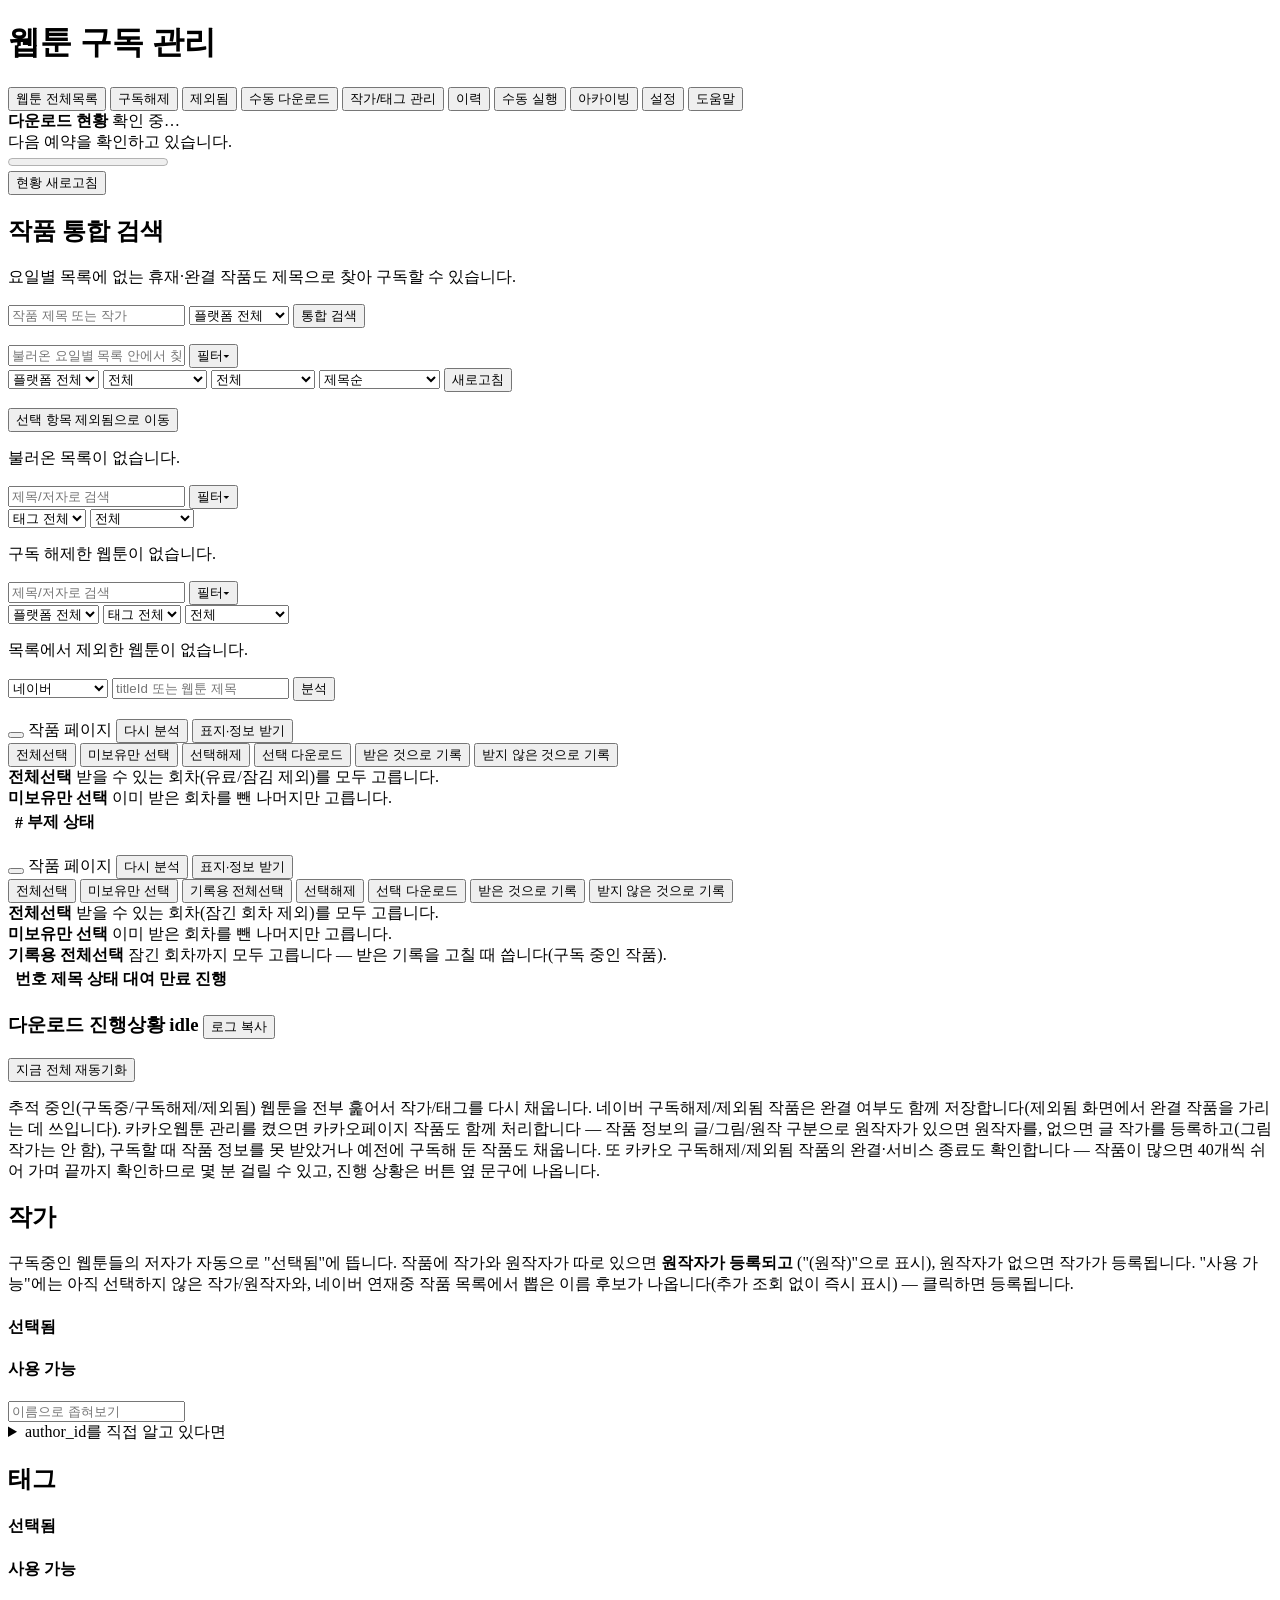
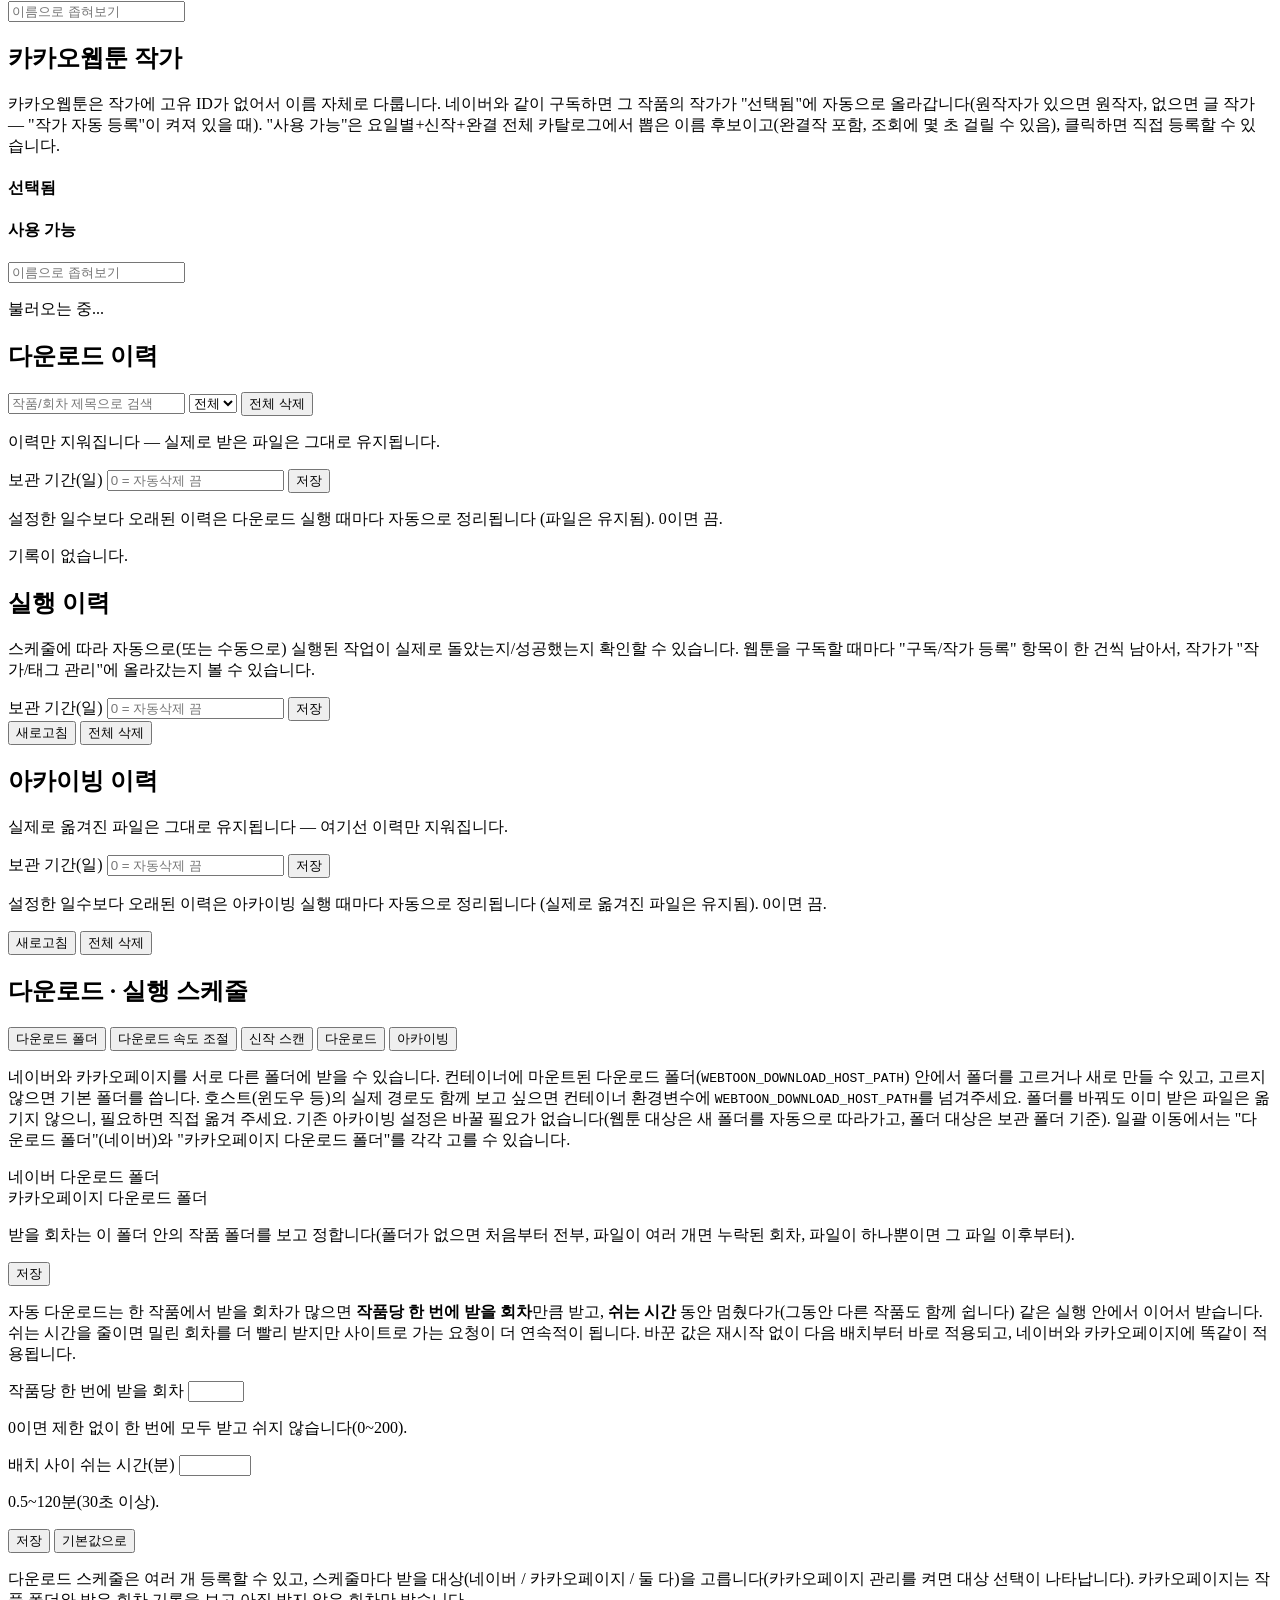
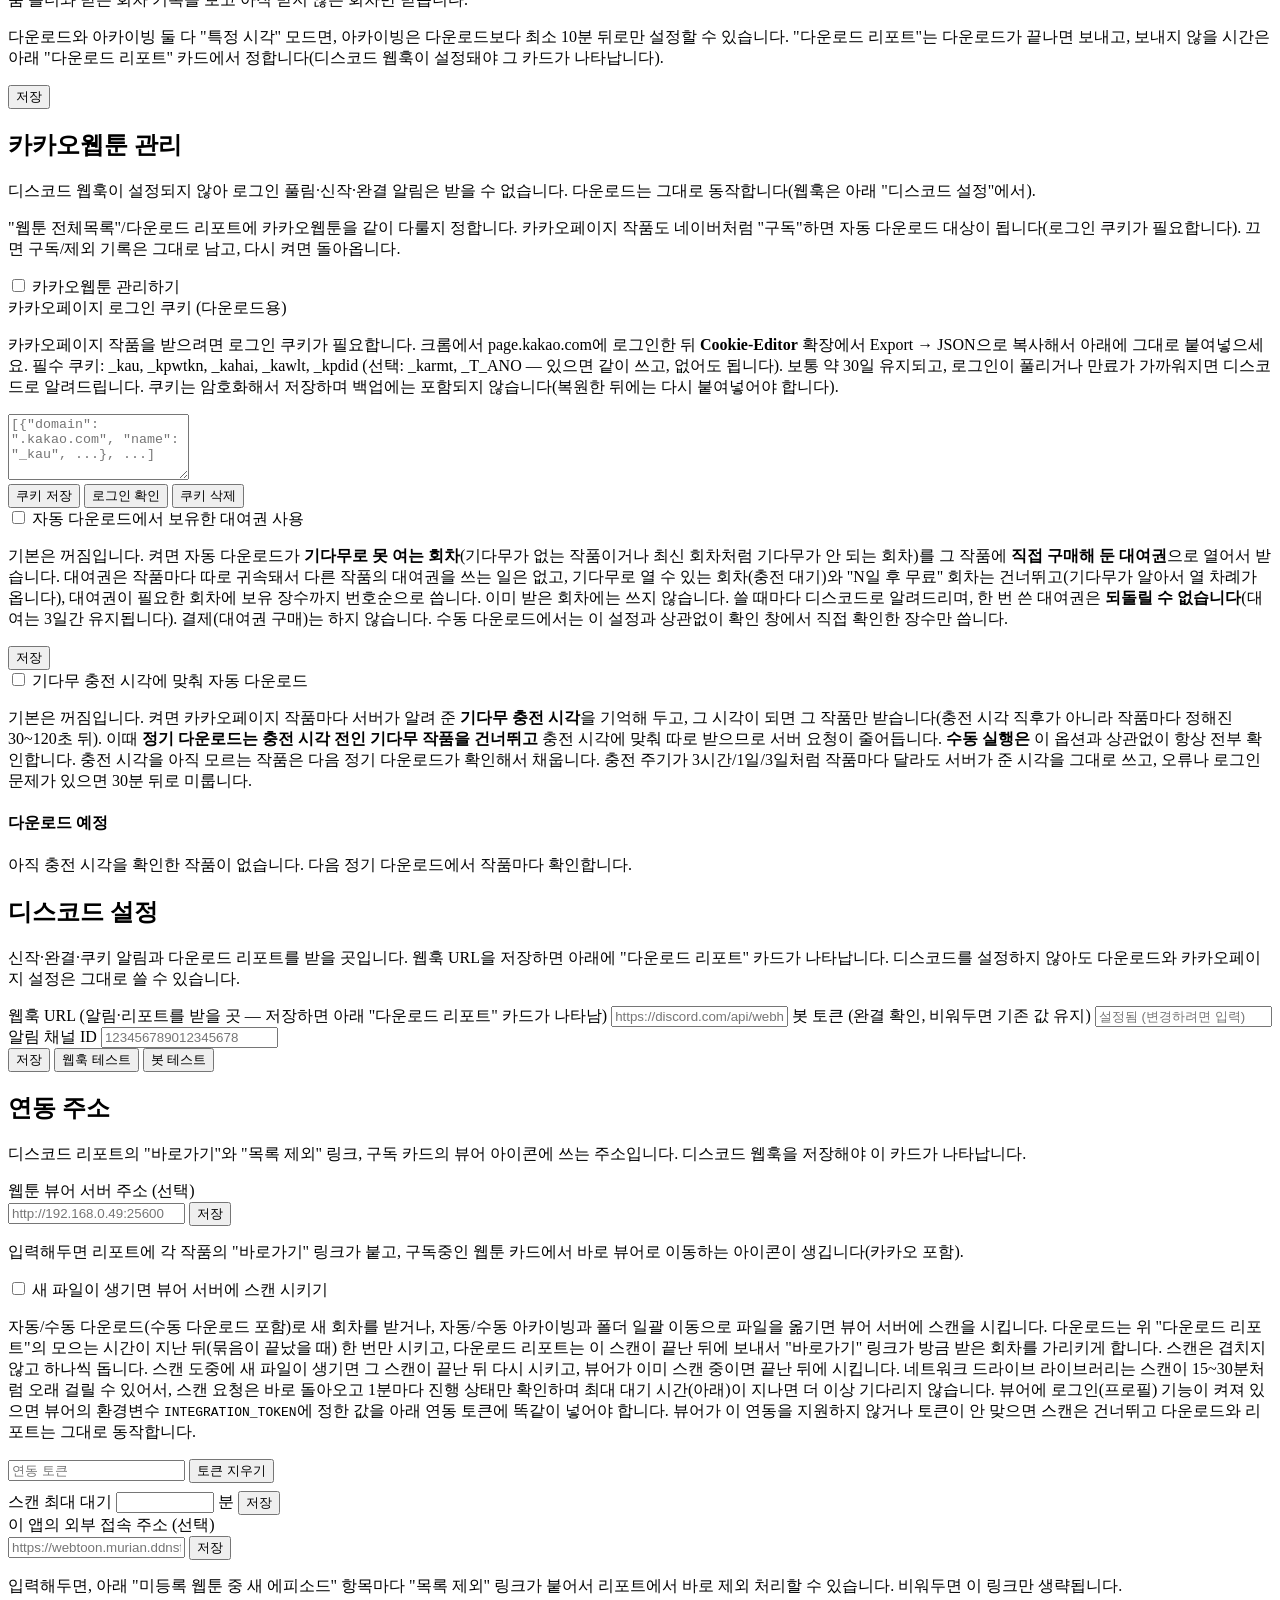
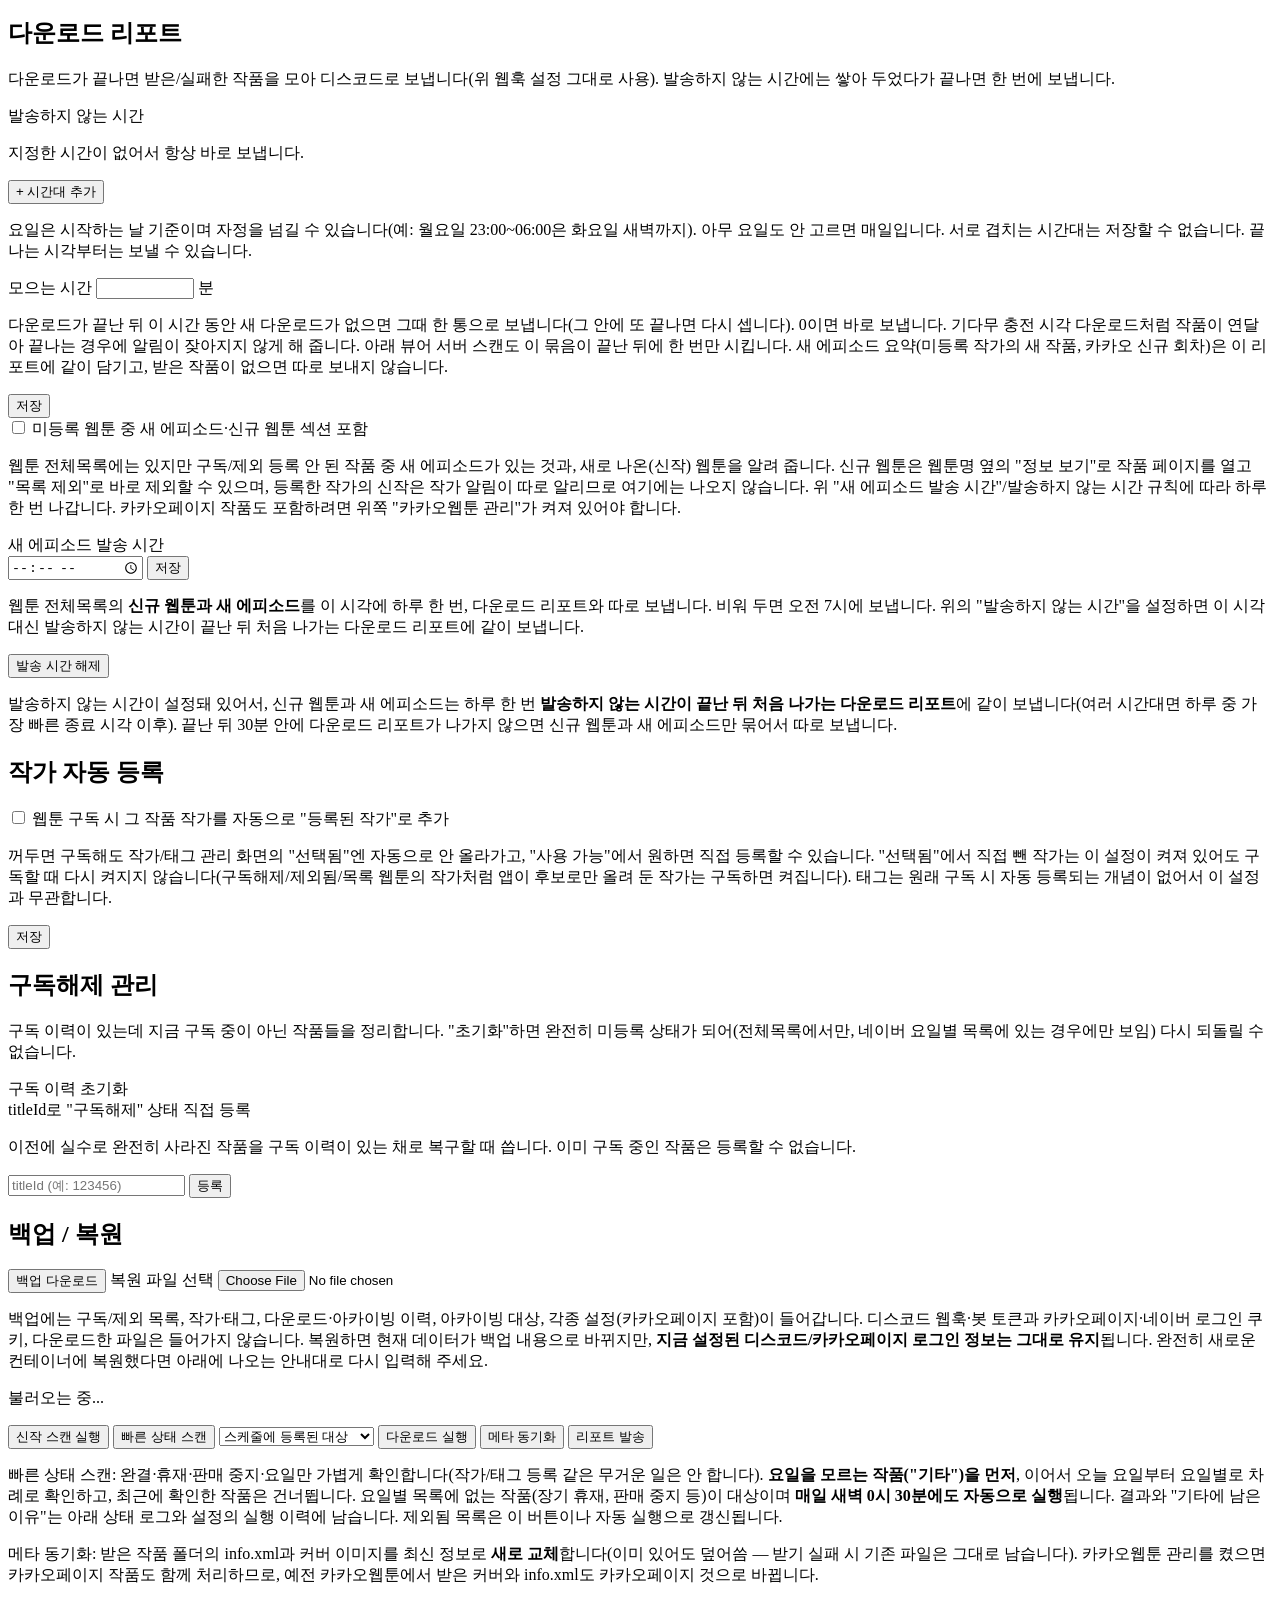
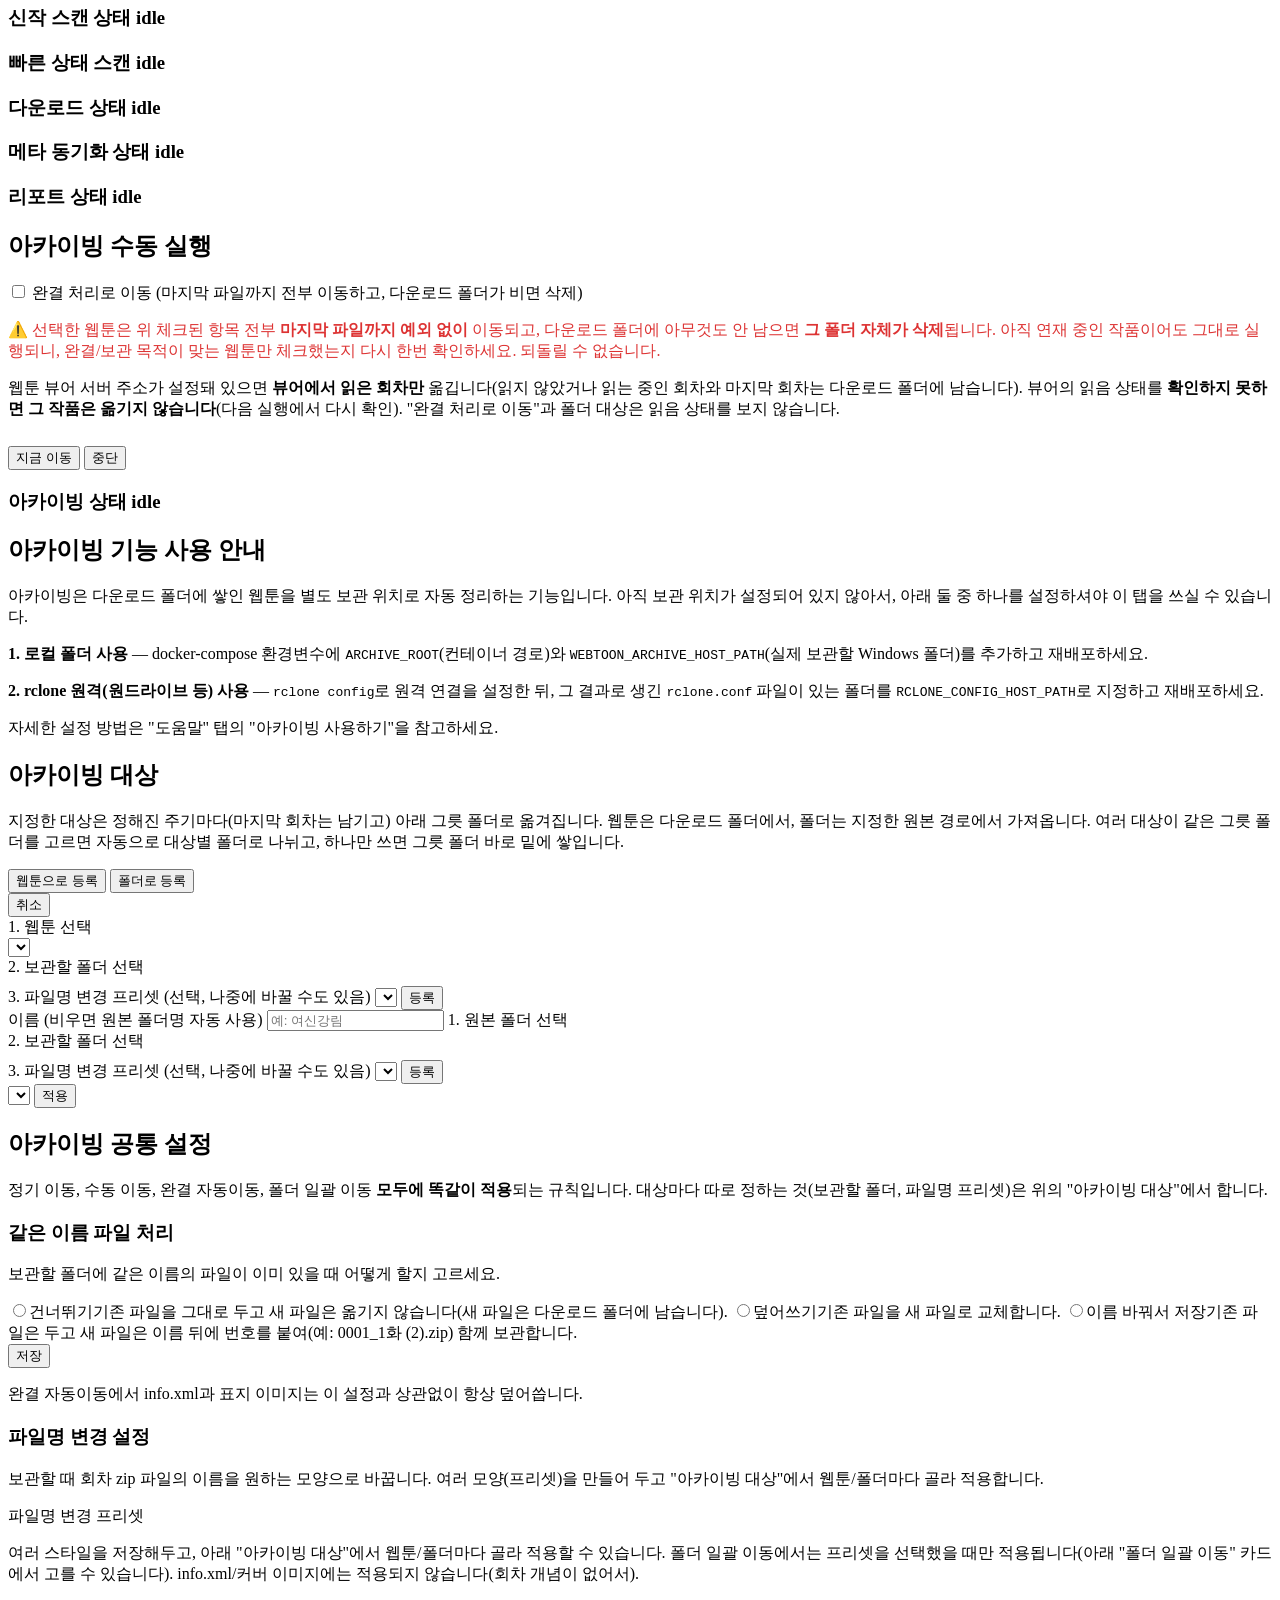
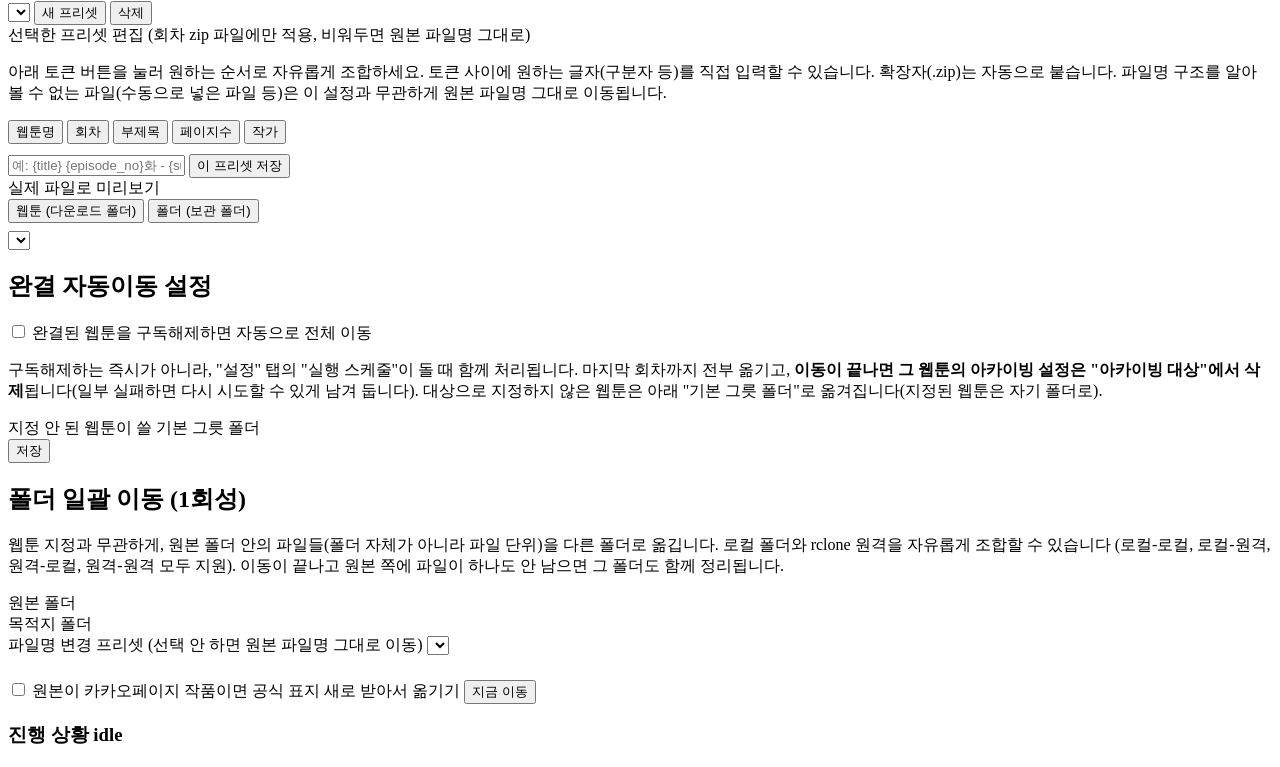
==== app/static/index.html @ 483d322e "Allow editing active subscription download scopes safely" ====
<!DOCTYPE html>
<html lang="ko">
<head>
  <meta charset="UTF-8" />
  <meta name="viewport" content="width=device-width, initial-scale=1.0" />
  <title>웹툰 구독 관리</title>
  <link rel="stylesheet" href="/style.css" />
</head>
<body>
  <header>
    <h1>웹툰 구독 관리</h1>
    <!-- PC: 전체목록 화면의 "마지막 확인" 문구(모바일에서는 CSS가 숨기고 필터 안의 같은 문구를 보여 준다) -->
    <span id="header-list-status" class="header-status"></span>
  </header>

  <nav class="main-tabs">
    <button class="main-tab active" data-page="naver-list">웹툰 전체목록</button>
    <button class="main-tab" data-page="unsubscribed">구독해제</button>
    <button class="main-tab" data-page="excluded">제외됨</button>
    <button class="main-tab" data-page="manual-download">수동 다운로드</button>
    <button class="main-tab" data-page="registry">작가/태그 관리</button>
    <button class="main-tab" data-page="history">이력</button>
    <button class="main-tab" data-page="manual-run">수동 실행</button>
    <button class="main-tab" data-page="archive">아카이빙</button>
    <button class="main-tab" data-page="settings">설정</button>
    <button class="main-tab" data-page="help">도움말</button>
  </nav>

  <aside id="workflow-overview" class="workflow-overview" aria-label="다운로드 현황" aria-live="polite">
    <div><strong>다운로드 현황</strong> <span id="workflow-state">확인 중…</span></div>
    <div id="workflow-next-run" class="hint">다음 예약을 확인하고 있습니다.</div>
    <div id="workflow-progress-detail"></div>
    <progress id="workflow-progress" class="hidden" value="0" max="1" aria-label="회차 다운로드 진행률"></progress>
    <div id="workflow-subscriptions" class="workflow-subscriptions"></div>
    <button id="workflow-refresh" type="button">현황 새로고침</button>
  </aside>

  <!-- 웹툰 전체목록 (네이버+카카오) -->
  <section id="page-naver-list" class="page">
    <section class="workflow-search" aria-labelledby="workflow-search-heading">
      <h2 id="workflow-search-heading">작품 통합 검색</h2>
      <p class="hint">요일별 목록에 없는 휴재·완결 작품도 제목으로 찾아 구독할 수 있습니다.</p>
      <form id="workflow-search-form" class="toolbar">
        <input id="workflow-search-query" class="clearable" type="search" placeholder="작품 제목 또는 작가" aria-label="작품 통합 검색어" required />
        <select id="workflow-search-platform" aria-label="통합 검색 플랫폼"><option value="all">플랫폼 전체</option><option value="naver">네이버</option><option value="kakao">카카오페이지</option></select>
        <button id="workflow-search-submit" type="submit">통합 검색</button>
      </form>
      <p id="workflow-search-status" role="status"></p>
      <div id="workflow-search-results" class="webtoon-grid small"></div>
    </section>
    <div class="toolbar toolbar-sticky list-toolbar">
      <input id="naver-list-search" type="text" class="clearable" placeholder="불러온 요일별 목록 안에서 찾기" aria-label="요일별 목록 필터" />
      <button type="button" class="filter-toggle" aria-expanded="false" aria-controls="naver-list-filters"><span class="filter-toggle-label">필터</span><span class="filter-toggle-arrow">▾</span></button>
      <div class="list-filters" id="naver-list-filters">
      <select id="naver-list-platform-filter" class="hidden">
        <option value="">플랫폼 전체</option>
        <option value="naver">네이버</option>
        <option value="kakao">카카오</option>
      </select>
      <select id="naver-list-filter-status">
        <option value="all">전체</option>
        <option value="active">구독중만</option>
        <option value="not-active">아직 미등록만</option>
      </select>
      <select id="naver-list-badge-filter">
        <option value="">전체</option>
        <option value="new">신작만</option>
        <option value="paused">휴재만</option>
        <option value="up">새 에피소드만</option>
      </select>
      <select id="naver-list-sort" data-filter-ignore>
        <option value="title">제목순</option>
        <option value="author">저자순</option>
        <option value="new-episode">새 에피소드 먼저</option>
      </select>
      <button id="btn-refresh-naver-list">새로고침</button>
      <p id="naver-list-refresh-status" class="hint list-head-status"></p>
      </div>
      <div id="naver-list-weekday-tabs" class="weekday-tabs" role="tablist"></div>
      <div id="naver-list-bulk-bar" class="hidden archive-target-bulk-bar">
        <span id="naver-list-bulk-count"></span>
        <button id="btn-bulk-exclude-naver-list">선택 항목 제외됨으로 이동</button>
      </div>
    </div>
    <div id="naver-list-grid" class="webtoon-grid"></div>
    <p id="naver-list-empty" class="hidden empty-message">불러온 목록이 없습니다.</p>
  </section>

  <!-- 구독해제 -->
  <section id="page-unsubscribed" class="page hidden">
    <div class="toolbar toolbar-sticky list-toolbar">
      <input id="unsubscribed-search" type="text" class="clearable" placeholder="제목/저자로 검색" />
      <button type="button" class="filter-toggle" aria-expanded="false" aria-controls="unsubscribed-filters"><span class="filter-toggle-label">필터</span><span class="filter-toggle-arrow">▾</span></button>
      <div class="list-filters" id="unsubscribed-filters">
      <select id="unsubscribed-tag-filter"><option value="">태그 전체</option></select>
      <select id="unsubscribed-badge-filter">
        <option value="">전체</option>
        <option value="new">신작만</option>
        <option value="paused">휴재만</option>
        <option value="up">새 에피소드만</option>
      </select>
      </div>
    </div>
    <div id="unsubscribed-list" class="webtoon-grid"></div>
    <p id="unsubscribed-empty" class="hidden empty-message">구독 해제한 웹툰이 없습니다.</p>
  </section>

  <!-- 제외됨 -->
  <section id="page-excluded" class="page hidden">
    <div class="toolbar toolbar-sticky list-toolbar">
      <input id="excluded-search" type="text" class="clearable" placeholder="제목/저자로 검색" />
      <button type="button" class="filter-toggle" aria-expanded="false" aria-controls="excluded-filters"><span class="filter-toggle-label">필터</span><span class="filter-toggle-arrow">▾</span></button>
      <div class="list-filters" id="excluded-filters">
      <select id="excluded-platform-filter" class="hidden">
        <option value="">플랫폼 전체</option>
        <option value="naver">네이버</option>
        <option value="kakao">카카오</option>
      </select>
      <select id="excluded-tag-filter" class="hidden"><option value="">태그 전체</option></select>
      <select id="excluded-badge-filter">
        <option value="">전체</option>
        <option value="new">신작만</option>
        <option value="paused">휴재만</option>
        <option value="up">새 에피소드만</option>
      </select>
      </div>
      <div id="excluded-weekday-tabs" class="weekday-tabs" role="tablist"></div>
    </div>
    <div id="excluded-list" class="webtoon-grid"></div>
    <p id="excluded-empty" class="hidden empty-message">목록에서 제외한 웹툰이 없습니다.</p>
  </section>

  <!-- 수동 다운로드 -->
  <section id="page-manual-download" class="page hidden">
    <div class="toolbar">
      <select id="manual-platform" class="hidden">
        <option value="naver">네이버</option>
        <option value="kakao">카카오페이지</option>
      </select>
      <input id="manual-query" type="text" class="clearable" placeholder="titleId 또는 웹툰 제목" />
      <button id="btn-manual-analyze">분석</button>
    </div>
    <div id="manual-search-results" class="hidden webtoon-grid small"></div>

    <div id="manual-result" class="hidden">
      <div class="manual-title-row">
        <h3 id="manual-title-name"></h3>
        <button id="btn-manual-subscribe" class="hidden"></button>
        <a id="link-manual-page" class="link-button hidden" target="_blank" rel="noopener">작품 페이지</a>
        <button id="btn-manual-reanalyze">다시 분석</button>
        <button id="btn-manual-metadata" title="표지(cover)와 info.xml을 zip 하나로 내 PC에 받습니다">표지·정보 받기</button>
      </div>
      <div class="manual-actions" id="manual-actions">
        <button id="btn-manual-select-all">전체선택</button>
        <button id="btn-manual-select-missing">미보유만 선택</button>
        <button id="btn-manual-select-none" class="hidden">선택해제</button>
        <button id="btn-manual-download" class="hidden">선택 다운로드</button>
        <button id="btn-manual-record-done" class="hidden" title="네이버는 '여기까지 받음' 한 지점만 기억합니다 — 고른 가장 큰 번호까지 받은 것으로 기록">받은 것으로 기록</button>
        <button id="btn-manual-record-undone" class="hidden" title="고른 가장 작은 번호부터 모두 받을 대상으로 기록">받지 않은 것으로 기록</button>
      </div>
      <div class="manual-actions-hint">
        <div><b>전체선택</b> 받을 수 있는 회차(유료/잠김 제외)를 모두 고릅니다.</div>
        <div><b>미보유만 선택</b> 이미 받은 회차를 뺀 나머지만 고릅니다.</div>
      </div>
      <div class="scroll-table-wrapper" id="manual-table-wrapper">
        <table id="manual-table">
          <thead><tr><th></th><th>#</th><th>부제</th><th>상태</th></tr></thead>
          <tbody id="manual-tbody"></tbody>
        </table>
      </div>
    </div>

    <div id="kakao-manual-result" class="hidden">
      <div class="manual-title-row">
        <h3 id="kakao-manual-title"></h3>
        <button id="btn-kakao-manual-subscribe" class="hidden"></button>
        <a id="link-kakao-manual-page" class="link-button hidden" target="_blank" rel="noopener">작품 페이지</a>
        <button id="btn-kakao-manual-reanalyze">다시 분석</button>
        <button id="btn-kakao-manual-metadata" title="표지(cover.jpg)와 info.xml을 zip 하나로 내 PC에 받습니다">표지·정보 받기</button>
      </div>
      <div id="kakao-manual-summary" class="kakao-manual-summary"></div>
      <div class="manual-actions" id="kakao-manual-actions">
        <button id="btn-kakao-manual-select-all">전체선택</button>
        <button id="btn-kakao-manual-select-missing">미보유만 선택</button>
        <button id="btn-kakao-manual-record-select-all" class="hidden" title="잠긴 회차까지 모두 선택(받은 기록을 고칠 때)">기록용 전체선택</button>
        <button id="btn-kakao-manual-select-none" class="hidden">선택해제</button>
        <button id="btn-kakao-manual-download" class="hidden">선택 다운로드</button>
        <button id="btn-kakao-manual-record-done" class="hidden" title="앱의 받은 회차 기록만 바꿉니다(폴더의 파일은 그대로)">받은 것으로 기록</button>
        <button id="btn-kakao-manual-record-undone" class="hidden" title="자동으로 받는 대상으로 기록(폴더에 파일이 있는 회차는 바꿀 수 없음)">받지 않은 것으로 기록</button>
      </div>
      <div class="manual-actions-hint">
        <div><b>전체선택</b> 받을 수 있는 회차(잠긴 회차 제외)를 모두 고릅니다.</div>
        <div id="kakao-hint-select-missing"><b>미보유만 선택</b> 이미 받은 회차를 뺀 나머지만 고릅니다.</div>
        <div id="kakao-hint-record-select-all" class="hidden"><b>기록용 전체선택</b> 잠긴 회차까지 모두 고릅니다 — 받은 기록을 고칠 때 씁니다(구독 중인 작품).</div>
      </div>
      <div class="scroll-table-wrapper" id="kakao-manual-table-wrapper">
        <table id="kakao-manual-table">
          <thead><tr><th></th><th>번호</th><th>제목</th><th>상태</th><th>대여 만료</th><th>진행</th></tr></thead>
          <tbody id="kakao-manual-tbody"></tbody>
        </table>
      </div>
    </div>

    <div class="job-status-block">
      <h3>다운로드 진행상황 <span id="manual-status-badge" class="badge">idle</span>
        <button id="btn-copy-manual-log" class="copy-btn">로그 복사</button>
      </h3>
      <div id="manual-log" class="job-log"></div>
    </div>
  </section>

  <!-- 작가/태그 관리 -->
  <section id="page-registry" class="page hidden">
    <div class="settings-card">
      <div class="registry-resync-row">
        <button id="btn-resync-registry">지금 전체 재동기화</button>
        <span id="registry-resync-status" class="hint-inline"></span>
      </div>
      <p class="hint">추적 중인(구독중/구독해제/제외됨) 웹툰을 전부 훑어서 작가/태그를 다시 채웁니다. 네이버 구독해제/제외됨 작품은 완결 여부도 함께 저장합니다(제외됨 화면에서 완결 작품을 가리는 데 쓰입니다). 카카오웹툰 관리를 켰으면 카카오페이지 작품도 함께 처리합니다 — 작품 정보의 글/그림/원작 구분으로 원작자가 있으면 원작자를, 없으면 글 작가를 등록하고(그림 작가는 안 함), 구독할 때 작품 정보를 못 받았거나 예전에 구독해 둔 작품도 채웁니다. 또 카카오 구독해제/제외됨 작품의 완결·서비스 종료도 확인합니다 — 작품이 많으면 40개씩 쉬어 가며 끝까지 확인하므로 몇 분 걸릴 수 있고, 진행 상황은 버튼 옆 문구에 나옵니다.</p>
    </div>

    <div class="settings-card">
      <h2>작가</h2>
      <p class="hint">구독중인 웹툰들의 저자가 자동으로 "선택됨"에 뜹니다. 작품에 작가와 원작자가 따로 있으면 <strong>원작자가 등록되고</strong>
      ("(원작)"으로 표시), 원작자가 없으면 작가가 등록됩니다. "사용 가능"에는 아직 선택하지 않은 작가/원작자와, 네이버 연재중
      작품 목록에서 뽑은 이름 후보가 나옵니다(추가 조회 없이 즉시 표시) — 클릭하면 등록됩니다.</p>
      <div class="chip-section">
        <div class="chip-column">
          <h4>선택됨</h4>
          <div id="author-registered-chips" class="chip-container"></div>
        </div>
        <div class="chip-column">
          <h4>사용 가능</h4>
          <input id="author-candidate-filter" type="text" class="chip-filter clearable" placeholder="이름으로 좁혀보기" />
          <div id="author-all-chips" class="chip-container"></div>
        </div>
      </div>

      <details class="registry-manual-add">
        <summary>author_id를 직접 알고 있다면</summary>
        <div class="registry-add-row">
          <input id="add-author-id" type="text" placeholder="author_id (직접 등록)" />
          <input id="add-author-name" type="text" placeholder="이름(선택)" />
          <button id="btn-add-author">직접 추가</button>
        </div>
      </details>
    </div>

    <div class="settings-card">
      <h2>태그</h2>
      <div class="chip-section">
        <div class="chip-column">
          <h4>선택됨</h4>
          <div id="tag-registered-chips" class="chip-container"></div>
        </div>
        <div class="chip-column">
          <h4>사용 가능</h4>
          <input id="tag-catalog-search" type="text" class="chip-filter clearable" placeholder="이름으로 좁혀보기" />
          <div id="tag-all-chips" class="chip-container"></div>
        </div>
      </div>
    </div>

    <div class="settings-card">
      <h2>카카오웹툰 작가</h2>
      <p class="hint">카카오웹툰은 작가에 고유 ID가 없어서 이름 자체로 다룹니다. 네이버와 같이 구독하면 그 작품의 작가가
      "선택됨"에 자동으로 올라갑니다(원작자가 있으면 원작자, 없으면 글 작가 — "작가 자동 등록"이 켜져 있을 때). "사용 가능"은
      요일별+신작+완결 전체 카탈로그에서 뽑은 이름 후보이고(완결작 포함, 조회에 몇 초 걸릴 수 있음), 클릭하면 직접 등록할 수 있습니다.</p>
      <div class="chip-section">
        <div class="chip-column">
          <h4>선택됨</h4>
          <div id="kakao-author-registered-chips" class="chip-container"></div>
        </div>
        <div class="chip-column">
          <h4>사용 가능</h4>
          <input id="kakao-author-candidate-filter" type="text" class="chip-filter clearable" placeholder="이름으로 좁혀보기" />
          <div id="kakao-author-all-chips" class="chip-container"><p class="chip-empty-message">불러오는 중...</p></div>
        </div>
      </div>
    </div>
  </section>

  <!-- 이력 (다운로드/실행/아카이빙 통합) -->
  <section id="page-history" class="page hidden">
    <div class="settings-card">
      <h2>다운로드 이력</h2>
      <div class="toolbar">
        <input id="episode-history-search" type="text" class="clearable" placeholder="작품/회차 제목으로 검색" />
        <select id="episode-history-status">
          <option value="">전체</option>
          <option value="success">성공</option>
          <option value="failed">실패</option>
        </select>
        <button id="btn-clear-episode-history">전체 삭제</button>
      </div>
      <p class="hint">이력만 지워집니다 — 실제로 받은 파일은 그대로 유지됩니다.</p>

      <div class="retention-row">
        <label for="episode-history-retention-days">보관 기간(일)</label>
        <input id="episode-history-retention-days" type="number" min="0" placeholder="0 = 자동삭제 끔" />
        <button id="btn-save-retention-days">저장</button>
        <span id="retention-save-result" class="hint-inline"></span>
      </div>
      <p class="hint">설정한 일수보다 오래된 이력은 다운로드 실행 때마다 자동으로 정리됩니다 (파일은 유지됨). 0이면 끔.</p>

      <div id="episode-history-list" class="job-history-list job-history-list-compact"></div>
      <p id="episode-history-empty" class="hidden empty-message">기록이 없습니다.</p>
      <div id="episode-history-pagination" class="pagination"></div>
    </div>

    <div class="settings-card">
      <h2>실행 이력</h2>
      <p class="hint">스케줄에 따라 자동으로(또는 수동으로) 실행된 작업이 실제로 돌았는지/성공했는지 확인할 수 있습니다. 웹툰을 구독할 때마다 "구독/작가 등록" 항목이 한 건씩 남아서, 작가가 "작가/태그 관리"에 올라갔는지 볼 수 있습니다.</p>
      <div class="retention-row">
        <label for="job-history-retention-days">보관 기간(일)</label>
        <input id="job-history-retention-days" type="number" min="0" placeholder="0 = 자동삭제 끔" />
        <button id="btn-save-job-history-retention">저장</button>
        <span id="job-history-retention-result" class="hint-inline"></span>
      </div>
      <div class="toolbar">
        <button id="btn-refresh-history">새로고침</button>
        <button id="btn-clear-job-history">전체 삭제</button>
      </div>
      <div id="job-history-list" class="job-history-list job-history-list-compact"></div>
    </div>

    <div class="settings-card">
      <h2>아카이빙 이력</h2>
      <p class="hint">실제로 옮겨진 파일은 그대로 유지됩니다 — 여기선 이력만 지워집니다.</p>
      <div class="retention-row">
        <label for="archive-history-retention-days">보관 기간(일)</label>
        <input id="archive-history-retention-days" type="number" min="0" placeholder="0 = 자동삭제 끔" />
        <button id="btn-save-archive-history-retention">저장</button>
        <span id="archive-history-retention-result" class="hint-inline"></span>
      </div>
      <p class="hint">설정한 일수보다 오래된 이력은 아카이빙 실행 때마다 자동으로 정리됩니다 (실제로 옮겨진 파일은 유지됨). 0이면 끔.</p>
      <div class="toolbar">
        <button id="btn-refresh-archive-history">새로고침</button>
        <button id="btn-clear-archive-history">전체 삭제</button>
      </div>
      <div id="archive-history-list" class="job-history-list job-history-list-compact"></div>
      <div id="archive-history-pagination" class="pagination"></div>
    </div>
  </section>

  <!-- 설정 -->
  <section id="page-settings" class="page hidden">
    <div class="settings-card" id="settings-card-run">
      <h2>다운로드 · 실행 스케줄</h2>
      <div class="card-tabs" role="tablist">
        <button class="card-tab active" role="tab" aria-selected="true" data-tab="roots">다운로드 폴더</button>
        <button class="card-tab" role="tab" aria-selected="false" data-tab="pacing">다운로드 속도 조절</button>
        <button class="card-tab" role="tab" aria-selected="false" data-tab="discovery_job" data-footer="schedule">신작 스캔</button>
        <button class="card-tab" role="tab" aria-selected="false" data-tab="download_job" data-footer="schedule">다운로드</button>
        <button class="card-tab" role="tab" aria-selected="false" data-tab="archive_job" data-footer="schedule">아카이빙</button>
      </div>
      <div class="card-tab-panel" data-panel="roots" id="settings-panel-roots" role="tabpanel">
        <p class="hint">네이버와 카카오페이지를 서로 다른 폴더에 받을 수 있습니다. 컨테이너에 마운트된 다운로드 폴더(<code>WEBTOON_DOWNLOAD_HOST_PATH</code>) 안에서 폴더를 고르거나 새로 만들 수 있고, 고르지 않으면 기본 폴더를 씁니다. 호스트(윈도우 등)의 실제 경로도 함께 보고 싶으면 컨테이너 환경변수에 <code>WEBTOON_DOWNLOAD_HOST_PATH</code>를 넘겨주세요. 폴더를 바꿔도 이미 받은 파일은 옮기지 않으니, 필요하면 직접 옮겨 주세요. 기존 아카이빙 설정은 바꿀 필요가 없습니다(웹툰 대상은 새 폴더를 자동으로 따라가고, 폴더 대상은 보관 폴더 기준). 일괄 이동에서는 "다운로드 폴더"(네이버)와 "카카오페이지 다운로드 폴더"를 각각 고를 수 있습니다.</p>
        <div class="field-group">
          <label>네이버 다운로드 폴더</label>
          <div id="naver-download-root-picker" class="download-root-picker"></div>
        </div>
        <div class="field-group" id="kakao-download-root-group">
          <label>카카오페이지 다운로드 폴더</label>
          <div id="kakao-download-root-picker" class="download-root-picker"></div>
          <p class="field-hint">받을 회차는 이 폴더 안의 작품 폴더를 보고 정합니다(폴더가 없으면 처음부터 전부, 파일이 여러 개면 누락된 회차, 파일이 하나뿐이면 그 파일 이후부터).</p>
        </div>
        <button id="btn-download-roots-save">저장</button>
        <span id="download-roots-status" class="hint-inline"></span>
    
      </div>
      <div class="card-tab-panel hidden" data-panel="pacing" id="settings-panel-pacing" role="tabpanel">
        <p class="hint">자동 다운로드는 한 작품에서 받을 회차가 많으면 <b>작품당 한 번에 받을 회차</b>만큼 받고, <b>쉬는 시간</b> 동안 멈췄다가(그동안 다른 작품도 함께 쉽니다) 같은 실행 안에서 이어서 받습니다. 쉬는 시간을 줄이면 밀린 회차를 더 빨리 받지만 사이트로 가는 요청이 더 연속적이 됩니다. 바꾼 값은 재시작 없이 다음 배치부터 바로 적용되고, 네이버와 카카오페이지에 똑같이 적용됩니다.</p>
        <div class="field-group">
          <label for="pacing-cap">작품당 한 번에 받을 회차</label>
          <input id="pacing-cap" type="number" min="0" max="200" step="1" />
          <p class="field-hint">0이면 제한 없이 한 번에 모두 받고 쉬지 않습니다(0~200).</p>
        </div>
        <div class="field-group">
          <label for="pacing-rest">배치 사이 쉬는 시간(분)</label>
          <input id="pacing-rest" type="number" min="0.5" max="120" step="0.5" />
          <p class="field-hint">0.5~120분(30초 이상).</p>
        </div>
        <button id="btn-save-pacing">저장</button>
        <button id="btn-reset-pacing">기본값으로</button>
        <span id="pacing-save-result" class="hint-inline"></span>
        <p id="pacing-default-note" class="field-hint"></p>
    
      </div>
      <div class="card-tab-panel hidden" data-panel="discovery_job" role="tabpanel">
        <div class="schedule-block" data-job="discovery_job">
          <div class="schedule-controls"></div>
        </div>
      </div>
      <div class="card-tab-panel hidden" data-panel="download_job" role="tabpanel">
        <div class="schedule-block" data-job="download_job">
          <p class="hint">다운로드 스케줄은 여러 개 등록할 수 있고, 스케줄마다 받을 대상(네이버 / 카카오페이지 / 둘 다)을 고릅니다(카카오페이지 관리를 켜면 대상 선택이 나타납니다). 카카오페이지는 작품 폴더와 받은 회차 기록을 보고 아직 받지 않은 회차만 받습니다.</p>
          <div class="schedule-controls"></div>
        </div>
      </div>
      <div class="card-tab-panel hidden" data-panel="archive_job" role="tabpanel">
        <div class="schedule-block" data-job="archive_job">
          <div class="schedule-controls"></div>
        </div>
        <p class="hint">다운로드와 아카이빙 둘 다 "특정 시각" 모드면, 아카이빙은 다운로드보다 최소 10분 뒤로만 설정할 수 있습니다. "다운로드 리포트"는 다운로드가 끝나면 보내고, 보내지 않을 시간은 아래 "다운로드 리포트" 카드에서 정합니다(디스코드 웹훅이 설정돼야 그 카드가 나타납니다).</p>
      </div>
      <div class="card-tab-footer hidden" id="schedule-save-footer" data-footer="schedule">
        <button id="btn-save-settings">저장</button>
        <span id="settings-save-result" class="error"></span>
      </div>
    </div>
    <div class="settings-card" id="settings-card-kakao">
      <h2>카카오웹툰 관리</h2>
      <p id="kakao-no-webhook-hint" class="field-hint warn hidden">디스코드 웹훅이 설정되지 않아 로그인 풀림·신작·완결 알림은 받을 수 없습니다. 다운로드는 그대로 동작합니다(웹훅은 아래 "디스코드 설정"에서).</p>
      <p class="hint">"웹툰 전체목록"/다운로드 리포트에 카카오웹툰을 같이 다룰지 정합니다. 카카오페이지 작품도 네이버처럼 "구독"하면 자동 다운로드 대상이 됩니다(로그인 쿠키가 필요합니다). 끄면 구독/제외 기록은 그대로 남고, 다시 켜면 돌아옵니다.</p>
      <div class="field-group">
        <label class="checkbox-label">
          <input type="checkbox" id="kakao-webtoons-enabled-toggle" /> 카카오웹툰 관리하기
        </label>
      </div>
      <div class="field-group">
        <label for="kp-cookie-json">카카오페이지 로그인 쿠키 (다운로드용)</label>
        <p class="field-hint">카카오페이지 작품을 받으려면 로그인 쿠키가 필요합니다. 크롬에서 page.kakao.com에 로그인한 뒤 <strong>Cookie-Editor</strong> 확장에서 Export → JSON으로 복사해서 아래에 그대로 붙여넣으세요. 필수 쿠키: _kau, _kpwtkn, _kahai, _kawlt, _kpdid (선택: _karmt, _T_ANO — 있으면 같이 쓰고, 없어도 됩니다). 보통 약 30일 유지되고, 로그인이 풀리거나 만료가 가까워지면 디스코드로 알려드립니다. 쿠키는 암호화해서 저장하며 백업에는 포함되지 않습니다(복원한 뒤에는 다시 붙여넣어야 합니다).</p>
        <textarea id="kp-cookie-json" rows="4" spellcheck="false" placeholder='[{"domain": ".kakao.com", "name": "_kau", ...}, ...]'></textarea>
        <div class="registry-add-row">
          <button id="btn-kp-cookie-save">쿠키 저장</button>
          <button id="btn-kp-cookie-check">로그인 확인</button>
          <button id="btn-kp-cookie-delete">쿠키 삭제</button>
        </div>
        <span id="kp-cookie-status" class="hint-inline"></span>
      </div>
      <div class="field-group" id="kakao-rental-auto-group">
        <label class="checkbox-label">
          <input type="checkbox" id="kakao-rental-auto-toggle" /> 자동 다운로드에서 보유한 대여권 사용
        </label>
        <p class="field-hint">기본은 꺼짐입니다. 켜면 자동 다운로드가 <b>기다무로 못 여는 회차</b>(기다무가 없는 작품이거나 최신 회차처럼 기다무가 안 되는 회차)를 그 작품에 <b>직접 구매해 둔 대여권</b>으로 열어서 받습니다. 대여권은 작품마다 따로 귀속돼서 다른 작품의 대여권을 쓰는 일은 없고, 기다무로 열 수 있는 회차(충전 대기)와 "N일 후 무료" 회차는 건너뛰고(기다무가 알아서 열 차례가 옵니다), 대여권이 필요한 회차에 보유 장수까지 번호순으로 씁니다. 이미 받은 회차에는 쓰지 않습니다. 쓸 때마다 디스코드로 알려드리며, 한 번 쓴 대여권은 <b>되돌릴 수 없습니다</b>(대여는 3일간 유지됩니다). 결제(대여권 구매)는 하지 않습니다. 수동 다운로드에서는 이 설정과 상관없이 확인 창에서 직접 확인한 장수만 씁니다.</p>
        <button id="btn-save-kakao-rental-auto">저장</button>
        <span id="kakao-rental-auto-save-result" class="hint-inline"></span>
      </div>
    
      <div class="field-group" id="waitfree-sync-group">
        <label class="checkbox-label"><input type="checkbox" id="waitfree-sync-toggle" /> 기다무 충전 시각에 맞춰 자동 다운로드</label>
        <span id="waitfree-sync-save-result" class="hint-inline"></span>
        <p class="field-hint">기본은 꺼짐입니다. 켜면 카카오페이지 작품마다 서버가 알려 준 <b>기다무 충전 시각</b>을 기억해 두고, 그 시각이 되면 그 작품만 받습니다(충전 시각 직후가 아니라 작품마다 정해진 30~120초 뒤). 이때 <b>정기 다운로드는 충전 시각 전인 기다무 작품을 건너뛰고</b> 충전 시각에 맞춰 따로 받으므로 서버 요청이 줄어듭니다. <b>수동 실행은</b> 이 옵션과 상관없이 항상 전부 확인합니다. 충전 시각을 아직 모르는 작품은 다음 정기 다운로드가 확인해서 채웁니다. 충전 주기가 3시간/1일/3일처럼 작품마다 달라도 서버가 준 시각을 그대로 쓰고, 오류나 로그인 문제가 있으면 30분 뒤로 미룹니다.</p>
        <div id="waitfree-schedule-box" class="hidden">
          <h4>다운로드 예정</h4>
          <ul id="waitfree-schedule-list" class="waitfree-schedule-list"></ul>
          <p id="waitfree-schedule-empty" class="hint hidden">아직 충전 시각을 확인한 작품이 없습니다. 다음 정기 다운로드에서 작품마다 확인합니다.</p>
        </div>
      </div>
    </div>

    <div class="settings-card" id="settings-card-discord">
      <h2>디스코드 설정</h2>
      <p class="hint">신작·완결·쿠키 알림과 다운로드 리포트를 받을 곳입니다. 웹훅 URL을 저장하면 아래에 "다운로드 리포트" 카드가 나타납니다. 디스코드를 설정하지 않아도 다운로드와 카카오페이지 설정은 그대로 쓸 수 있습니다.</p>
      <div class="discord-form-grid">
        <label>웹훅 URL <span class="hint-inline">(알림·리포트를 받을 곳 — 저장하면 아래 "다운로드 리포트" 카드가 나타남)</span>
          <input id="discord-webhook-url" type="password" placeholder="https://discord.com/api/webhooks/..." />
        </label>
        <label>봇 토큰 <span class="hint-inline">(완결 확인, 비워두면 기존 값 유지)</span>
          <input id="discord-bot-token" type="password" placeholder="설정됨 (변경하려면 입력)" />
        </label>
        <label>알림 채널 ID
          <input id="discord-channel-id" type="text" placeholder="123456789012345678" />
        </label>
      </div>
      <div class="discord-actions">
        <button id="btn-save-discord">저장</button>
        <button id="btn-test-webhook">웹훅 테스트</button>
        <button id="btn-test-bot">봇 테스트</button>
      </div>
      <span id="discord-save-result" class="error"></span>
      <p id="discord-bot-status" class="hint"></p>
    </div>
    <div class="settings-card hidden" id="settings-card-links">
      <h2>연동 주소</h2>
      <p class="hint">디스코드 리포트의 "바로가기"와 "목록 제외" 링크, 구독 카드의 뷰어 아이콘에 쓰는 주소입니다. 디스코드 웹훅을 저장해야 이 카드가 나타납니다.</p>
      <div class="field-group">
        <label for="webtoon-server-url">웹툰 뷰어 서버 주소 <span class="hint-inline">(선택)</span></label>
        <div class="registry-add-row">
          <input id="webtoon-server-url" type="text" placeholder="http://192.168.0.49:25600" />
          <button id="btn-save-webtoon-server-url">저장</button>
        </div>
        <p class="field-hint">입력해두면 리포트에 각 작품의 "바로가기" 링크가 붙고, 구독중인 웹툰 카드에서 바로 뷰어로 이동하는 아이콘이 생깁니다(카카오 포함).</p>
        <span id="webtoon-server-save-result" class="hint-inline"></span>
        <div class="viewer-scan-box hidden">
          <label class="checkbox-label"><input type="checkbox" id="viewer-scan-toggle" /> 새 파일이 생기면 뷰어 서버에 스캔 시키기</label>
          <p class="field-hint">자동/수동 다운로드(수동 다운로드 포함)로 새 회차를 받거나, 자동/수동 아카이빙과 폴더 일괄 이동으로 파일을 옮기면 뷰어 서버에 스캔을 시킵니다. 다운로드는 위 "다운로드 리포트"의 모으는 시간이 지난 뒤(묶음이 끝났을 때) 한 번만 시키고, 다운로드 리포트는 이 스캔이 끝난 뒤에 보내서 "바로가기" 링크가 방금 받은 회차를 가리키게 합니다. 스캔은 겹치지 않고 하나씩 돕니다. 스캔 도중에 새 파일이 생기면 그 스캔이 끝난 뒤 다시 시키고, 뷰어가 이미 스캔 중이면 끝난 뒤에 시킵니다. 네트워크 드라이브 라이브러리는 스캔이 15~30분처럼 오래 걸릴 수 있어서, 스캔 요청은 바로 돌아오고 1분마다 진행 상태만 확인하며 최대 대기 시간(아래)이 지나면 더 이상 기다리지 않습니다. 뷰어에 로그인(프로필) 기능이 켜져 있으면 뷰어의 환경변수 <code>INTEGRATION_TOKEN</code>에 정한 값을 아래 연동 토큰에 똑같이 넣어야 합니다. 뷰어가 이 연동을 지원하지 않거나 토큰이 안 맞으면 스캔은 건너뛰고 다운로드와 리포트는 그대로 동작합니다.</p>
          <div class="registry-add-row">
            <input id="viewer-scan-token" type="password" autocomplete="off" placeholder="연동 토큰" />
            <button id="btn-clear-viewer-scan-token">토큰 지우기</button>
          </div>
          <div class="registry-add-row" style="margin-top: 8px;">
            <label for="viewer-scan-max-wait">스캔 최대 대기</label>
            <input id="viewer-scan-max-wait" type="number" min="1" max="240" style="width: 90px; flex: 0 0 90px;" /> 분
            <button id="btn-save-viewer-scan">저장</button>
          </div>
          <span id="viewer-scan-save-result" class="hint-inline"></span>
        </div>
      </div>
      <div class="field-group">
        <label for="app-public-base-url">이 앱의 외부 접속 주소 <span class="hint-inline">(선택)</span></label>
        <div class="registry-add-row">
          <input id="app-public-base-url" type="text" placeholder="https://webtoon.murian.ddnsfree.com" />
          <button id="btn-save-app-public-base-url">저장</button>
        </div>
        <p class="field-hint">입력해두면, 아래 "미등록 웹툰 중 새 에피소드" 항목마다 "목록 제외" 링크가 붙어서 리포트에서 바로 제외 처리할 수 있습니다. 비워두면 이 링크만 생략됩니다.</p>
        <span id="app-public-base-url-save-result" class="hint-inline"></span>
      </div>
    </div>

    <div class="settings-card hidden" id="settings-card-report">
      <h2>다운로드 리포트</h2>
      <p class="hint">다운로드가 끝나면 받은/실패한 작품을 모아 디스코드로 보냅니다(위 웹훅 설정 그대로 사용). 발송하지 않는 시간에는 쌓아 두었다가 끝나면 한 번에 보냅니다.</p>
      <div class="field-group" id="report-quiet-group">
        <label>발송하지 않는 시간</label>
        <div id="report-quiet-list" class="schedule-times-list"></div>
        <p id="report-quiet-empty" class="field-hint hidden">지정한 시간이 없어서 항상 바로 보냅니다.</p>
        <button id="btn-add-report-quiet">+ 시간대 추가</button>
        <p class="field-hint">요일은 시작하는 날 기준이며 자정을 넘길 수 있습니다(예: 월요일 23:00~06:00은 화요일 새벽까지). 아무 요일도 안 고르면 매일입니다. 서로 겹치는 시간대는 저장할 수 없습니다. 끝나는 시각부터는 보낼 수 있습니다.</p>
      </div>
      <div class="field-group">
        <label for="report-batch-minutes">모으는 시간</label>
        <input id="report-batch-minutes" type="number" min="0" max="1440" style="width: 90px;" /> 분
        <p class="field-hint">다운로드가 끝난 뒤 이 시간 동안 새 다운로드가 없으면 그때 한 통으로 보냅니다(그 안에 또 끝나면 다시 셉니다). 0이면 바로 보냅니다. 기다무 충전 시각 다운로드처럼 작품이 연달아 끝나는 경우에 알림이 잦아지지 않게 해 줍니다. 아래 뷰어 서버 스캔도 이 묶음이 끝난 뒤에 한 번만 시킵니다. 새 에피소드 요약(미등록 작가의 새 작품, 카카오 신규 회차)은 이 리포트에 같이 담기고, 받은 작품이 없으면 따로 보내지 않습니다.</p>
      </div>
      <button id="btn-save-report-settings">저장</button>
      <span id="report-settings-save-result" class="error"></span>
      <div class="field-group">
        <label class="checkbox-label">
          <input type="checkbox" id="report-unregistered-toggle" /> 미등록 웹툰 중 새 에피소드·신규 웹툰 섹션 포함
        </label>
        <p class="field-hint">웹툰 전체목록에는 있지만 구독/제외 등록 안 된 작품 중 새 에피소드가 있는 것과, 새로 나온(신작) 웹툰을 알려 줍니다. 신규 웹툰은 웹툰명 옆의 "정보 보기"로 작품 페이지를 열고 "목록 제외"로 바로 제외할 수 있으며, 등록한 작가의 신작은 작가 알림이 따로 알리므로 여기에는 나오지 않습니다. 위 "새 에피소드 발송 시간"/발송하지 않는 시간 규칙에 따라 하루 한 번 나갑니다. 카카오페이지 작품도 포함하려면 위쪽 "카카오웹툰 관리"가 켜져 있어야 합니다.</p>
      </div>
      <div class="field-group" id="list-alert-group">
        <label for="list-alert-time">새 에피소드 발송 시간</label>
        <div id="list-alert-time-edit" class="hidden">
          <input id="list-alert-time" type="time" style="width: 130px;" />
          <button id="btn-save-list-alert">저장</button>
          <span id="list-alert-save-result" class="error"></span>
          <p class="field-hint">웹툰 전체목록의 <strong>신규 웹툰과 새 에피소드</strong>를 이 시각에 하루 한 번, 다운로드 리포트와 따로 보냅니다. 비워 두면 오전 7시에 보냅니다. 위의 "발송하지 않는 시간"을 설정하면 이 시각 대신 발송하지 않는 시간이 끝난 뒤 처음 나가는 다운로드 리포트에 같이 보냅니다.</p>
        </div>
        <div id="list-alert-kept" class="hidden">
          <span id="list-alert-kept-text"></span>
          <button id="btn-clear-list-alert">발송 시간 해제</button>
        </div>
        <p id="list-alert-quiet-hint" class="field-hint hidden">발송하지 않는 시간이 설정돼 있어서, 신규 웹툰과 새 에피소드는 하루 한 번 <strong>발송하지 않는 시간이 끝난 뒤 처음 나가는 다운로드 리포트</strong>에 같이 보냅니다(여러 시간대면 하루 중 가장 빠른 종료 시각 이후). 끝난 뒤 30분 안에 다운로드 리포트가 나가지 않으면 신규 웹툰과 새 에피소드만 묶어서 따로 보냅니다.</p>
      </div>
    </div>

    <div class="settings-card">
      <h2>작가 자동 등록</h2>
      <label class="checkbox-label"><input type="checkbox" id="author-auto-register-toggle" /> 웹툰 구독 시 그 작품 작가를 자동으로 "등록된 작가"로 추가</label>
      <p class="hint">꺼두면 구독해도 작가/태그 관리 화면의 "선택됨"엔 자동으로 안 올라가고, "사용 가능"에서 원하면 직접 등록할 수 있습니다. "선택됨"에서 직접 뺀 작가는 이 설정이 켜져 있어도 구독할 때 다시 켜지지 않습니다(구독해제/제외됨/목록 웹툰의 작가처럼 앱이 후보로만 올려 둔 작가는 구독하면 켜집니다). 태그는 원래 구독 시 자동 등록되는 개념이 없어서 이 설정과 무관합니다.</p>
      <button id="btn-save-author-auto-register">저장</button>
      <span id="author-auto-register-save-result" class="hint-inline"></span>
    </div>
    <div class="settings-card">
      <h2>구독해제 관리</h2>
      <p class="hint">구독 이력이 있는데 지금 구독 중이 아닌 작품들을 정리합니다. "초기화"하면 완전히 미등록 상태가 되어(전체목록에서만, 네이버 요일별 목록에 있는 경우에만 보임) 다시 되돌릴 수 없습니다.</p>

      <div class="field-group">
        <label>구독 이력 초기화</label>
        <div id="unsubscribe-history-list" class="job-history-list job-history-list-compact"></div>
      </div>

      <div class="field-group">
        <label for="register-unsubscribed-title-id">titleId로 "구독해제" 상태 직접 등록</label>
        <p class="field-hint">이전에 실수로 완전히 사라진 작품을 구독 이력이 있는 채로 복구할 때 씁니다. 이미 구독 중인 작품은 등록할 수 없습니다.</p>
        <div class="registry-add-row">
          <input id="register-unsubscribed-title-id" type="text" placeholder="titleId (예: 123456)" />
          <button id="btn-register-unsubscribed">등록</button>
        </div>
        <span id="register-unsubscribed-result" class="hint-inline"></span>
      </div>
    </div>

    <div class="settings-card">
      <h2>백업 / 복원</h2>
      <div class="backup-actions">
        <button id="btn-backup-download">백업 다운로드</button>
        <label class="file-input-label">
          복원 파일 선택
          <input id="restore-file-input" type="file" accept="application/json" />
        </label>
      </div>
      <span id="backup-result" class="error"></span>
      <p class="hint hint-after-controls">백업에는 구독/제외 목록, 작가·태그, 다운로드·아카이빙 이력, 아카이빙 대상, 각종 설정(카카오페이지 포함)이 들어갑니다. 디스코드 웹훅·봇 토큰과 카카오페이지·네이버 로그인 쿠키, 다운로드한 파일은 들어가지 않습니다. 복원하면 현재 데이터가 백업 내용으로 바뀌지만, <b>지금 설정된 디스코드/카카오페이지 로그인 정보는 그대로 유지</b>됩니다. 완전히 새로운 컨테이너에 복원했다면 아래에 나오는 안내대로 다시 입력해 주세요.</p>
      <div id="backup-report" class="backup-report hidden"></div>
    </div>
  </section>

  <!-- 도움말 -->
  <section id="page-help" class="page hidden">
    <div id="help-content" class="markdown-body"><p>불러오는 중...</p></div>
  </section>

  <!-- 수동 실행 -->
  <section id="page-manual-run" class="page hidden">
    <div class="settings-card">
      <div class="manual-run-buttons">
        <button id="btn-run-discovery">신작 스캔 실행</button>
  <button id="btn-run-quick-scan">빠른 상태 스캔</button>
        <select id="run-download-target" class="run-target-select">
            <option value="">스케줄에 등록된 대상</option>
            <option value="naver">네이버만</option>
            <option value="kakao">카카오페이지만</option>
            <option value="both">네이버 + 카카오페이지</option>
          </select>
          <button id="btn-run-download">다운로드 실행</button>
        <button id="btn-run-metadata-sync">메타 동기화</button>
        <button id="btn-run-report">리포트 발송</button>
      </div>
      <p class="hint">빠른 상태 스캔: 완결·휴재·판매 중지·요일만 가볍게 확인합니다(작가/태그 등록 같은 무거운 일은 안 합니다). <strong>요일을 모르는 작품("기타")을 먼저</strong>, 이어서 오늘 요일부터 요일별로 차례로 확인하고, 최근에 확인한 작품은 건너뜁니다. 요일별 목록에 없는 작품(장기 휴재, 판매 중지 등)이 대상이며 <strong>매일 새벽 0시 30분에도 자동으로 실행</strong>됩니다. 결과와 "기타에 남은 이유"는 아래 상태 로그와 설정의 실행 이력에 남습니다. 제외됨 목록은 이 버튼이나 자동 실행으로 갱신됩니다.</p>

  <p class="hint">메타 동기화: 받은 작품 폴더의 info.xml과 커버 이미지를 최신 정보로 <strong>새로 교체</strong>합니다(이미 있어도 덮어씀 — 받기 실패 시 기존 파일은 그대로 남습니다). 카카오웹툰 관리를 켰으면 카카오페이지 작품도 함께 처리하므로, 예전 카카오웹툰에서 받은 커버와 info.xml도 카카오페이지 것으로 바뀝니다.</p>

      <div class="job-status-block">
        <h3>신작 스캔 상태 <span id="discovery-status-badge" class="badge">idle</span></h3>
        <div id="discovery-log" class="job-log"></div>
      </div>
      <div class="job-status-block">
        <h3>빠른 상태 스캔 <span id="quick_scan-status-badge" class="badge">idle</span></h3>
        <div id="quick_scan-log" class="job-log"></div>
      </div>
      <div class="job-status-block">
        <h3>다운로드 상태 <span id="download-status-badge" class="badge">idle</span></h3>
        <div id="download-log" class="job-log"></div>
      </div>
      <div class="job-status-block">
        <h3>메타 동기화 상태 <span id="metadata_sync-status-badge" class="badge">idle</span></h3>
        <div id="metadata_sync-log" class="job-log"></div>
      </div>
      <div class="job-status-block">
        <h3>리포트 상태 <span id="report-status-badge" class="badge">idle</span></h3>
        <div id="report-log" class="job-log"></div>
      </div>
    </div>

    <div class="settings-card">
      <h2>아카이빙 수동 실행</h2>
      <div id="archive-manual-select-list" class="chip-container"></div>
      <label class="checkbox-label" style="margin-top: 10px;">
        <input type="checkbox" id="archive-manual-full-move-toggle" /> 완결 처리로 이동 (마지막 파일까지 전부 이동하고, 다운로드 폴더가 비면 삭제)
      </label>
      <p id="archive-manual-full-move-warning" class="hint hidden" style="color: var(--danger, #d33);">
        ⚠️ 선택한 웹툰은 위 체크된 항목 전부 <strong>마지막 파일까지 예외 없이</strong> 이동되고, 다운로드 폴더에 아무것도 안 남으면 <strong>그 폴더 자체가 삭제</strong>됩니다.
        아직 연재 중인 작품이어도 그대로 실행되니, 완결/보관 목적이 맞는 웹툰만 체크했는지 다시 한번 확인하세요. 되돌릴 수 없습니다.
      </p>
      <p class="hint" style="margin-top: 10px;">웹툰 뷰어 서버 주소가 설정돼 있으면 <strong>뷰어에서 읽은 회차만</strong> 옮깁니다(읽지 않았거나 읽는 중인 회차와 마지막 회차는 다운로드 폴더에 남습니다). 뷰어의 읽음 상태를 <strong>확인하지 못하면 그 작품은 옮기지 않습니다</strong>(다음 실행에서 다시 확인). "완결 처리로 이동"과 폴더 대상은 읽음 상태를 보지 않습니다.</p>
  <button id="btn-run-archive-now" style="margin-top: 10px;">지금 이동</button>
  <button id="btn-cancel-archive" class="hidden" style="margin-top: 10px;">중단</button>
      <div class="job-status-block">
        <h3>아카이빙 상태 <span id="archive-status-badge" class="badge">idle</span></h3>
        <div id="archive-log" class="job-log"></div>
      </div>
    </div>
  </section>

  <!-- 아카이빙 -->
  <section id="page-archive" class="page hidden">
    <div id="archive-disabled-guide" class="settings-card hidden">
      <h2>아카이빙 기능 사용 안내</h2>
      <p class="hint">아카이빙은 다운로드 폴더에 쌓인 웹툰을 별도 보관 위치로 자동 정리하는 기능입니다.
      아직 보관 위치가 설정되어 있지 않아서, 아래 둘 중 하나를 설정하셔야 이 탭을 쓰실 수 있습니다.</p>
      <p><strong>1. 로컬 폴더 사용</strong> — docker-compose 환경변수에 <code>ARCHIVE_ROOT</code>(컨테이너 경로)와
      <code>WEBTOON_ARCHIVE_HOST_PATH</code>(실제 보관할 Windows 폴더)를 추가하고 재배포하세요.</p>
      <p><strong>2. rclone 원격(원드라이브 등) 사용</strong> — <code>rclone config</code>로 원격 연결을 설정한 뒤,
      그 결과로 생긴 <code>rclone.conf</code> 파일이 있는 폴더를 <code>RCLONE_CONFIG_HOST_PATH</code>로 지정하고 재배포하세요.</p>
      <p class="hint">자세한 설정 방법은 "도움말" 탭의 "아카이빙 사용하기"을 참고하세요.</p>
    </div>
    <div id="archive-main-content">
    <div class="settings-card">
      <h2>아카이빙 대상</h2>
      <p class="hint">지정한 대상은 정해진 주기마다(마지막 회차는 남기고) 아래 그릇 폴더로 옮겨집니다. 웹툰은 다운로드 폴더에서,
      폴더는 지정한 원본 경로에서 가져옵니다. 여러 대상이 같은 그릇 폴더를 고르면 자동으로 대상별 폴더로 나뉘고,
      하나만 쓰면 그릇 폴더 바로 밑에 쌓입니다.</p>

      <div class="archive-target-type-tabs">
        <button type="button" class="archive-target-type-tab active" data-type="webtoon">웹툰으로 등록</button>
        <button type="button" class="archive-target-type-tab" data-type="folder">폴더로 등록</button>
      </div>

      <div id="archive-target-edit-banner" class="hidden archive-edit-banner">
        <span id="archive-target-edit-banner-text"></span>
        <button id="btn-cancel-archive-edit">취소</button>
      </div>

      <div id="archive-target-webtoon-panel">
        <label class="field-label">1. 웹툰 선택</label>
        <div class="registry-add-row">
          <select id="archive-target-webtoon-select"></select>
        </div>
        <label class="field-label">2. 보관할 폴더 선택</label>
        <div id="archive-target-folder-picker"></div>
        <label class="field-label" style="margin-top: 10px;">3. 파일명 변경 프리셋 (선택, 나중에 바꿀 수도 있음)</label>
        <select id="archive-target-webtoon-preset-select"></select>
        <button id="btn-add-archive-target" style="margin-top: 8px;">등록</button>
        <span id="archive-target-add-result" class="hint-inline"></span>
      </div>

      <div id="archive-target-folder-panel" class="hidden">
        <label class="field-label">이름 (비우면 원본 폴더명 자동 사용)</label>
        <input id="archive-folder-target-display-name" type="text" class="text-input-full" placeholder="예: 여신강림" />
        <label class="field-label" style="margin-top: 10px;">1. 원본 폴더 선택</label>
        <div id="archive-folder-target-source-picker"></div>
        <label class="field-label" style="margin-top: 10px;">2. 보관할 폴더 선택</label>
        <div id="archive-folder-target-dest-picker"></div>
        <label class="field-label" style="margin-top: 10px;">3. 파일명 변경 프리셋 (선택, 나중에 바꿀 수도 있음)</label>
        <select id="archive-folder-target-preset-select"></select>
        <button id="btn-add-folder-archive-target" style="margin-top: 8px;">등록</button>
        <span id="archive-folder-target-add-result" class="hint-inline"></span>
      </div>

      <div id="archive-target-bulk-bar" class="hidden archive-target-bulk-bar">
        <span id="archive-target-bulk-count"></span>
        <select id="archive-target-bulk-preset-select"></select>
        <button id="btn-apply-preset-to-selected">적용</button>
      </div>
      <div id="archive-target-list" class="job-history-list job-history-list-compact" style="margin-top: 14px;"></div>
    </div>


    <div class="settings-card">
      <h2>아카이빙 공통 설정</h2>
      <p class="hint">정기 이동, 수동 이동, 완결 자동이동, 폴더 일괄 이동 <strong>모두에 똑같이 적용</strong>되는 규칙입니다. 대상마다 따로 정하는 것(보관할 폴더, 파일명 프리셋)은 위의 "아카이빙 대상"에서 합니다.</p>

      <div class="archive-common-section">
        <h3>같은 이름 파일 처리</h3>
        <p class="hint">보관할 폴더에 같은 이름의 파일이 이미 있을 때 어떻게 할지 고르세요.</p>
        <div class="archive-option-row" role="radiogroup" aria-label="같은 이름 파일 처리">
          <label class="archive-option-card"><input type="radio" name="archive-conflict-policy" value="skip" /><span class="archive-option-title">건너뛰기</span><span class="archive-option-desc">기존 파일을 그대로 두고 새 파일은 옮기지 않습니다(새 파일은 다운로드 폴더에 남습니다).</span></label>
          <label class="archive-option-card"><input type="radio" name="archive-conflict-policy" value="overwrite" /><span class="archive-option-title">덮어쓰기</span><span class="archive-option-desc">기존 파일을 새 파일로 교체합니다.</span></label>
          <label class="archive-option-card"><input type="radio" name="archive-conflict-policy" value="rename" /><span class="archive-option-title">이름 바꿔서 저장</span><span class="archive-option-desc">기존 파일은 두고 새 파일은 이름 뒤에 번호를 붙여(예: 0001_1화 (2).zip) 함께 보관합니다.</span></label>
        </div>
        <div class="archive-save-row">
          <button id="btn-save-archive-conflict">저장</button>
          <span id="archive-conflict-save-result" class="hint-inline"></span>
        </div>
        <p class="hint">완결 자동이동에서 info.xml과 표지 이미지는 이 설정과 상관없이 항상 덮어씁니다.</p>
      </div>

      <div class="archive-common-section">
        <h3>파일명 변경 설정</h3>
        <p class="hint">보관할 때 회차 zip 파일의 이름을 원하는 모양으로 바꿉니다. 여러 모양(프리셋)을 만들어 두고 "아카이빙 대상"에서 웹툰/폴더마다 골라 적용합니다.</p>
      <div class="field-group">
        <label>파일명 변경 프리셋</label>
        <p class="hint">여러 스타일을 저장해두고, 아래 "아카이빙 대상"에서 웹툰/폴더마다 골라 적용할 수 있습니다.
        폴더 일괄 이동에서는 프리셋을 선택했을 때만 적용됩니다(아래 "폴더 일괄 이동" 카드에서 고를 수 있습니다). info.xml/커버 이미지에는 적용되지 않습니다(회차 개념이 없어서).</p>
        <div class="registry-add-row">
          <select id="archive-preset-select"></select>
          <button id="btn-new-preset" type="button">새 프리셋</button>
          <button id="btn-delete-preset" type="button">삭제</button>
        </div>
      </div>

      <div class="field-group">
        <label>선택한 프리셋 편집 (회차 zip 파일에만 적용, 비워두면 원본 파일명 그대로)</label>
        <p class="hint">아래 토큰 버튼을 눌러 원하는 순서로 자유롭게 조합하세요. 토큰 사이에 원하는 글자(구분자 등)를 직접 입력할 수 있습니다.
        확장자(.zip)는 자동으로 붙습니다. 파일명 구조를 알아볼 수 없는 파일(수동으로 넣은 파일 등)은 이 설정과 무관하게 원본 파일명 그대로 이동됩니다.</p>
        <div id="archive-filename-template-tokens" class="token-button-row">
          <button type="button" class="token-btn" data-token="{title}">웹툰명</button>
          <button type="button" class="token-btn" data-token="{episode_no}">회차</button>
          <button type="button" class="token-btn" data-token="{subtitle}">부제목</button>
          <button type="button" class="token-btn" data-token="{page_count}">페이지수</button>
          <button type="button" class="token-btn" data-token="{author}">작가</button>
        </div>
        <input id="archive-filename-template" type="text" class="text-input-full" placeholder="예: {title} {episode_no}화 - {subtitle}#{page_count}" />
        <button id="btn-save-preset" style="margin-top: 10px;">이 프리셋 저장</button>
        <span id="archive-preset-save-result" class="hint-inline"></span>
      </div>

      <div class="field-group">
        <label>실제 파일로 미리보기</label>
        <div class="archive-target-type-tabs" style="margin-bottom: 8px;">
          <button type="button" class="archive-preview-type-tab active" data-type="webtoon">웹툰 (다운로드 폴더)</button>
          <button type="button" class="archive-preview-type-tab" data-type="folder">폴더 (보관 폴더)</button>
        </div>
        <select id="archive-filename-template-preview-title"></select>
        <div id="archive-filename-template-preview-folder-picker" class="hidden"></div>
        <p id="archive-filename-template-preview" class="hint-inline"></p>
      </div>
      </div>
    </div>

    <div class="settings-card">
      <h2>완결 자동이동 설정</h2>
      <label class="checkbox-label"><input type="checkbox" id="archive-on-finish-toggle" /> 완결된 웹툰을 구독해제하면 자동으로 전체 이동</label>
      <p class="hint">구독해제하는 즉시가 아니라, "설정" 탭의 "실행 스케줄"이 돌 때 함께 처리됩니다. 마지막 회차까지 전부 옮기고, <strong>이동이 끝나면 그 웹툰의 아카이빙 설정은 "아카이빙 대상"에서 삭제</strong>됩니다(일부 실패하면 다시 시도할 수 있게 남겨 둡니다). 대상으로 지정하지 않은 웹툰은 아래 "기본 그릇 폴더"로 옮겨집니다(지정된 웹툰은 자기 폴더로).</p>
      <label class="field-label">지정 안 된 웹툰이 쓸 기본 그릇 폴더</label>
      <div id="archive-default-folder-picker"></div>
      <div class="archive-save-row">
        <button id="btn-save-archive-finish">저장</button>
        <span id="archive-finish-save-result" class="hint-inline"></span>
      </div>
    </div>

    <div class="settings-card">
      <h2>폴더 일괄 이동 (1회성)</h2>
      <p class="hint">웹툰 지정과 무관하게, 원본 폴더 안의 파일들(폴더 자체가 아니라 파일 단위)을 다른 폴더로 옮깁니다.
      로컬 폴더와 rclone 원격을 자유롭게 조합할 수 있습니다 (로컬-로컬, 로컬-원격, 원격-로컬, 원격-원격 모두 지원).
      이동이 끝나고 원본 쪽에 파일이 하나도 안 남으면 그 폴더도 함께 정리됩니다.</p>
      <label class="field-label">원본 폴더</label>
      <div id="bulk-move-source-picker"></div>
      <label class="field-label">목적지 폴더</label>
      <div id="bulk-move-dest-picker"></div>
      <label class="field-label">파일명 변경 프리셋 (선택 안 하면 원본 파일명 그대로 이동)</label>
      <select id="bulk-move-preset-select"></select>
      <p id="bulk-move-preset-preview" class="hint-inline"></p>
      <label class="checkbox-label" style="margin-top: 8px;">
        <input type="checkbox" id="bulk-move-kakao-cover-toggle" /> 원본이 카카오페이지 작품이면 공식 표지 새로 받아서 옮기기
      </label>
      <button id="btn-run-bulk-move" style="margin-top: 8px;">지금 이동</button>
      <span id="bulk-move-result" class="hint-inline"></span>
      <div class="job-status-block">
        <h3>진행 상황 <span id="bulk-move-status-badge" class="badge">idle</span></h3>
        <div id="bulk_move-log" class="job-log"></div>
      </div>
    </div>
    </div>
  </section>

  <dialog id="workflow-subscribe-dialog" class="workflow-dialog" aria-labelledby="workflow-subscribe-title">
    <form id="workflow-subscribe-form">
      <div class="workflow-dialog-head"><h2 id="workflow-subscribe-title">구독과 다운로드 범위</h2><button id="workflow-subscribe-close" type="button" aria-label="구독 설정 닫기">닫기</button></div>
      <p id="workflow-subscribe-status" role="status"></p>
      <p id="workflow-preserve-hint" class="hint hidden">이미 받은 파일과 읽음 기록은 그대로 유지합니다. 범위를 바꿔도 기존 파일을 삭제하거나 다시 받지 않습니다.</p>
      <fieldset id="workflow-scope-fields">
        <legend id="workflow-scope-legend">처음 받을 회차</legend>
        <label><input type="radio" name="workflow-scope" value="latest" checked /> 최근 <input id="workflow-latest-count" type="number" min="1" max="1000" value="10" aria-label="최근 회차 수" />회차</label>
        <label><input type="radio" name="workflow-scope" value="all" /> 전체 회차(현재·추후 받을 수 있는 회차)</label>
        <label><input type="radio" name="workflow-scope" value="selected" /> 아래에서 회차 선택</label>
        <label><input type="radio" name="workflow-scope" value="future" /> 현재 회차는 제외, 이후 새로 추가되는 회차만</label>
      </fieldset>
      <p id="workflow-scope-hint" class="hint">현재 선택하지 않은 기존 회차는 잠금이 풀려도 자동으로 추가하지 않습니다. 이후 새로 추가되는 회차는 구독 예약에 따라 확인합니다.</p>
      <div id="workflow-episode-picker" class="workflow-episode-picker hidden"></div>
      <label class="checkbox-label"><input id="workflow-start-now" type="checkbox" /> 이 작품을 지금 다운로드 시작</label>
      <p id="workflow-start-hint" class="hint">체크하지 않으면 다음 다운로드 예약에 등록합니다.</p>
      <p id="workflow-subscribe-error" class="workflow-error" role="alert"></p>
      <div class="workflow-dialog-actions"><button id="workflow-subscribe-submit" type="submit" disabled>선택한 범위로 구독</button><button id="workflow-subscribe-cancel" type="button">취소</button></div>
    </form>
  </dialog>

  <dialog id="workflow-reader-dialog" class="workflow-reader-dialog" aria-labelledby="workflow-reader-title">
    <div class="workflow-reader-head"><strong id="workflow-reader-title">웹툰 읽기</strong><a id="workflow-reader-external" target="_blank" rel="noopener" class="link-button hidden">별도 뷰어에서 열기</a><button id="workflow-reader-force-close" type="button" class="hidden">저장하지 않고 닫기</button><button id="workflow-reader-close" type="button">읽기 닫기</button></div>
    <p id="workflow-reader-status" role="status"></p>
    <iframe id="workflow-reader-frame" title="웹툰 리더" class="hidden" allow="fullscreen" referrerpolicy="strict-origin-when-cross-origin"></iframe>
  </dialog>

  <!-- 클래식 스크립트를 이름 순서대로 로드한다(최상위 선언을 전역으로 공유). 99-main.js는 다른 파일의 함수를 즉시 참조하므로 반드시 마지막. -->
<script src="/js/00-core.js"></script>
  <script src="/js/10-tabs.js"></script>
  <script src="/js/15-expand-text.js"></script>
  <script src="/js/20-cards.js"></script>
  <script src="/js/25-list-view.js"></script>
  <script src="/js/27-weekday-tabs.js"></script>
  <script src="/js/28-list-filters.js"></script>
  <script src="/js/30-naver-list.js"></script>
  <script src="/js/40-subscriptions.js"></script>
  <script src="/js/50-manual-download.js"></script>
  <script src="/js/55-workflow.js"></script>
  <script src="/js/60-registry.js"></script>
  <script src="/js/70-settings-schedule.js"></script>
  <script src="/js/71-settings-discord-backup.js"></script>
  <script src="/js/72-settings-jobs.js"></script>
  <script src="/js/73-settings-kakao-roots.js"></script>
<script src="/js/74-settings-report.js"></script>
<script src="/js/75-settings-tabs.js"></script>
  <script src="/js/80-history.js"></script>
  <script src="/js/90-archive.js"></script>
  <script src="/js/91-archive-presets.js"></script>
  <script src="/js/92-archive-targets.js"></script>
  <script src="/js/99-main.js"></script>
</body>
</html>
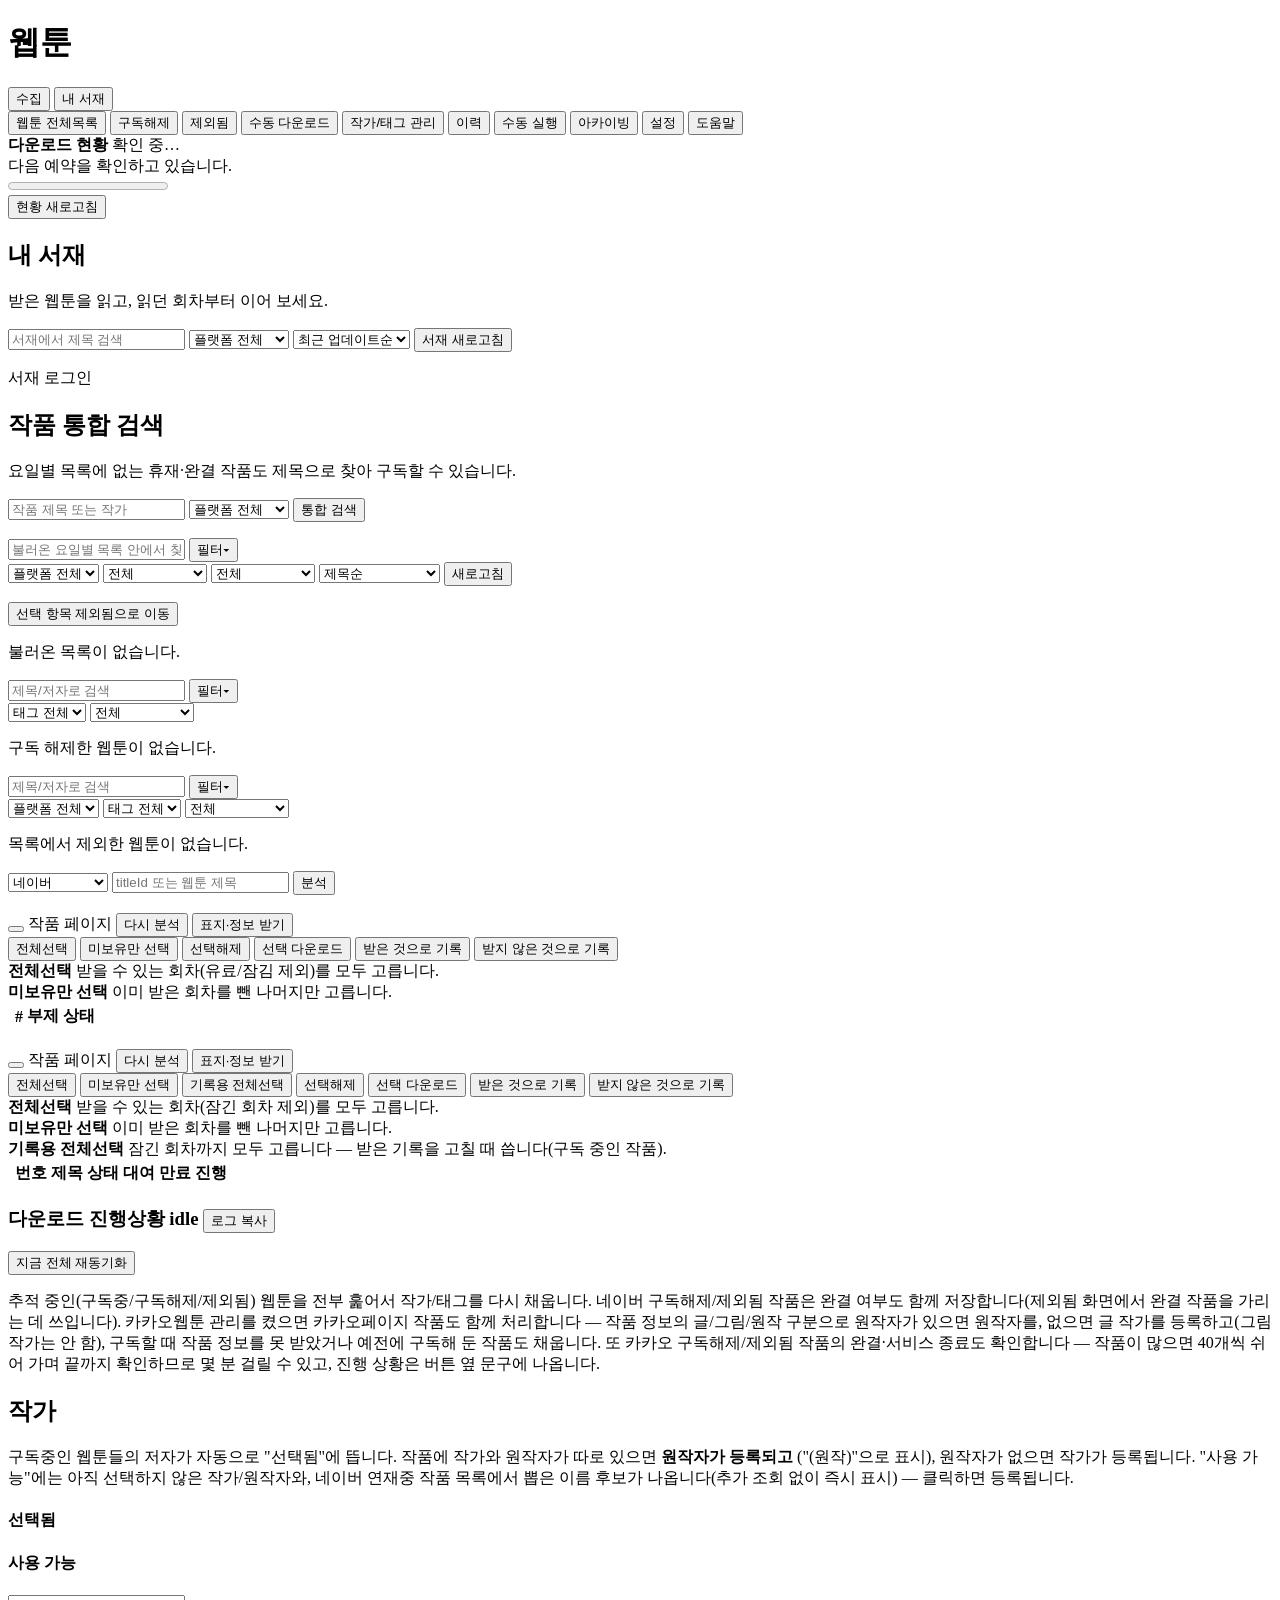
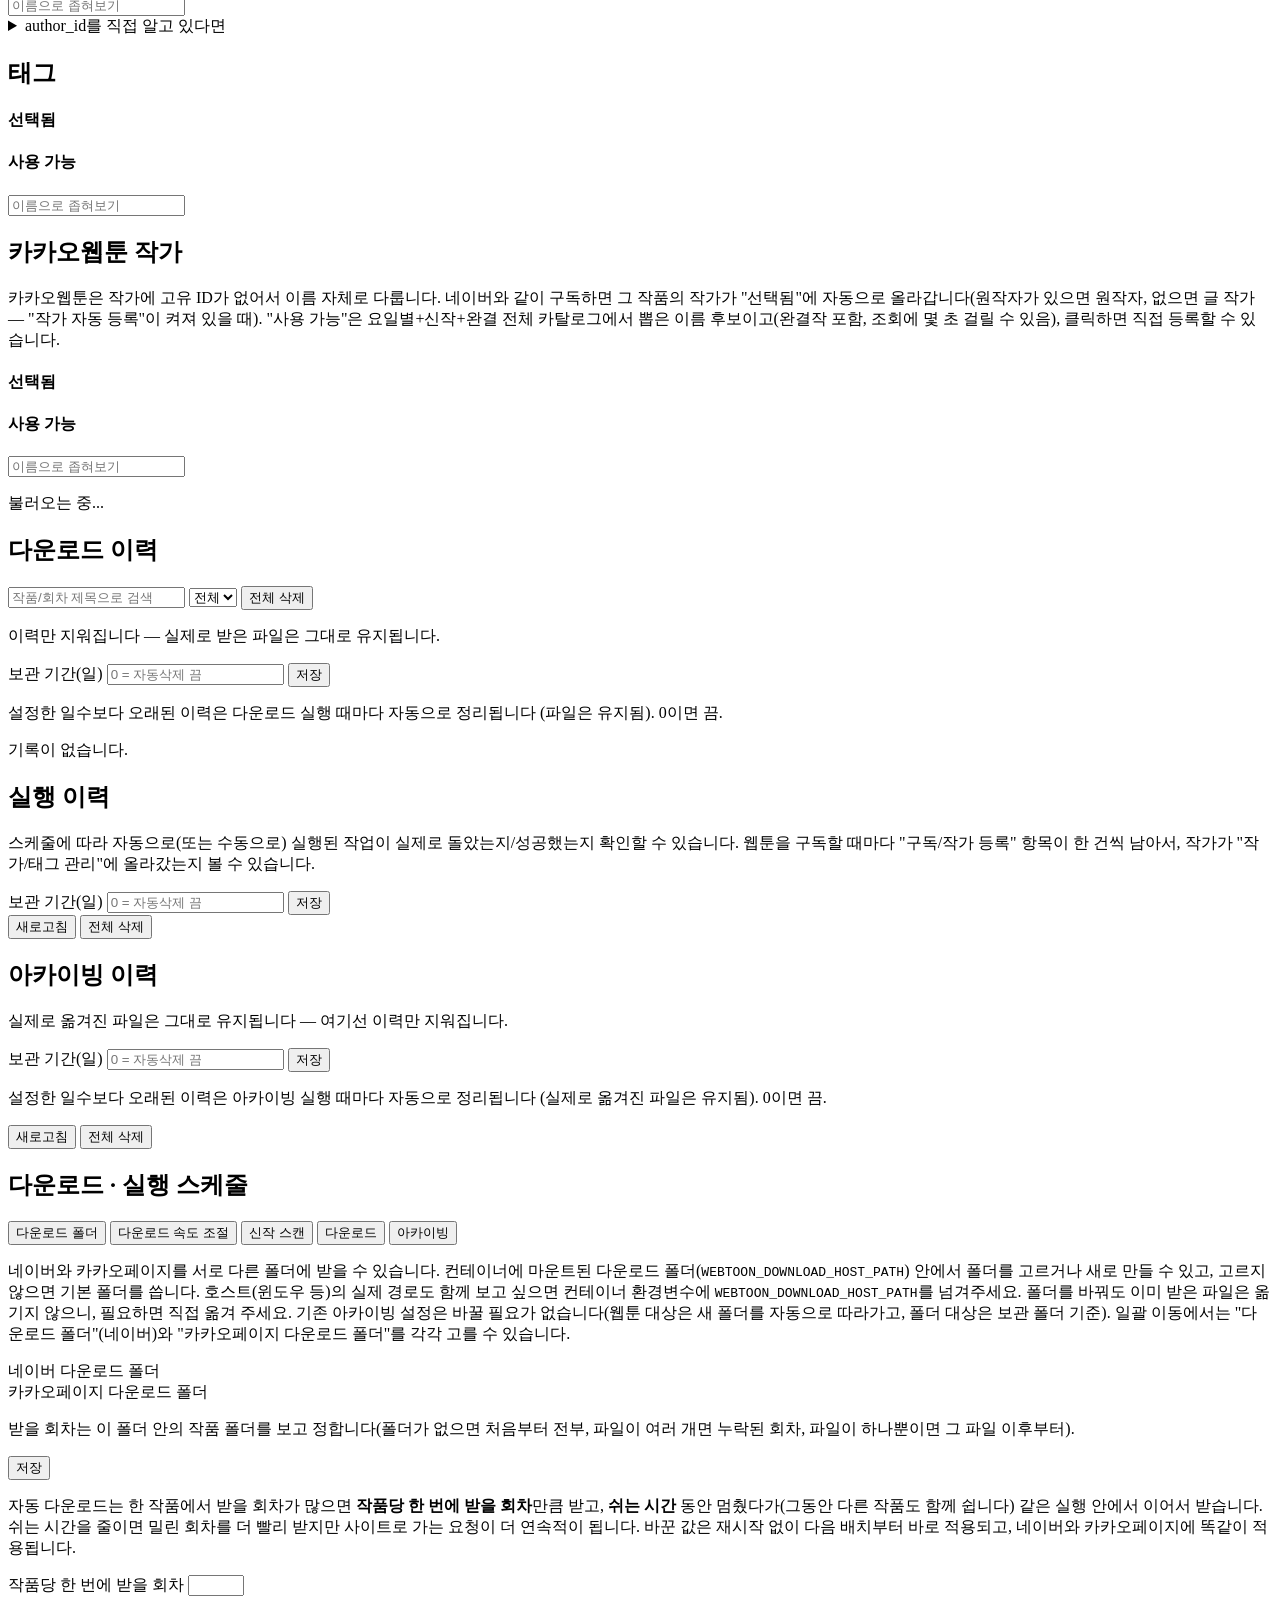
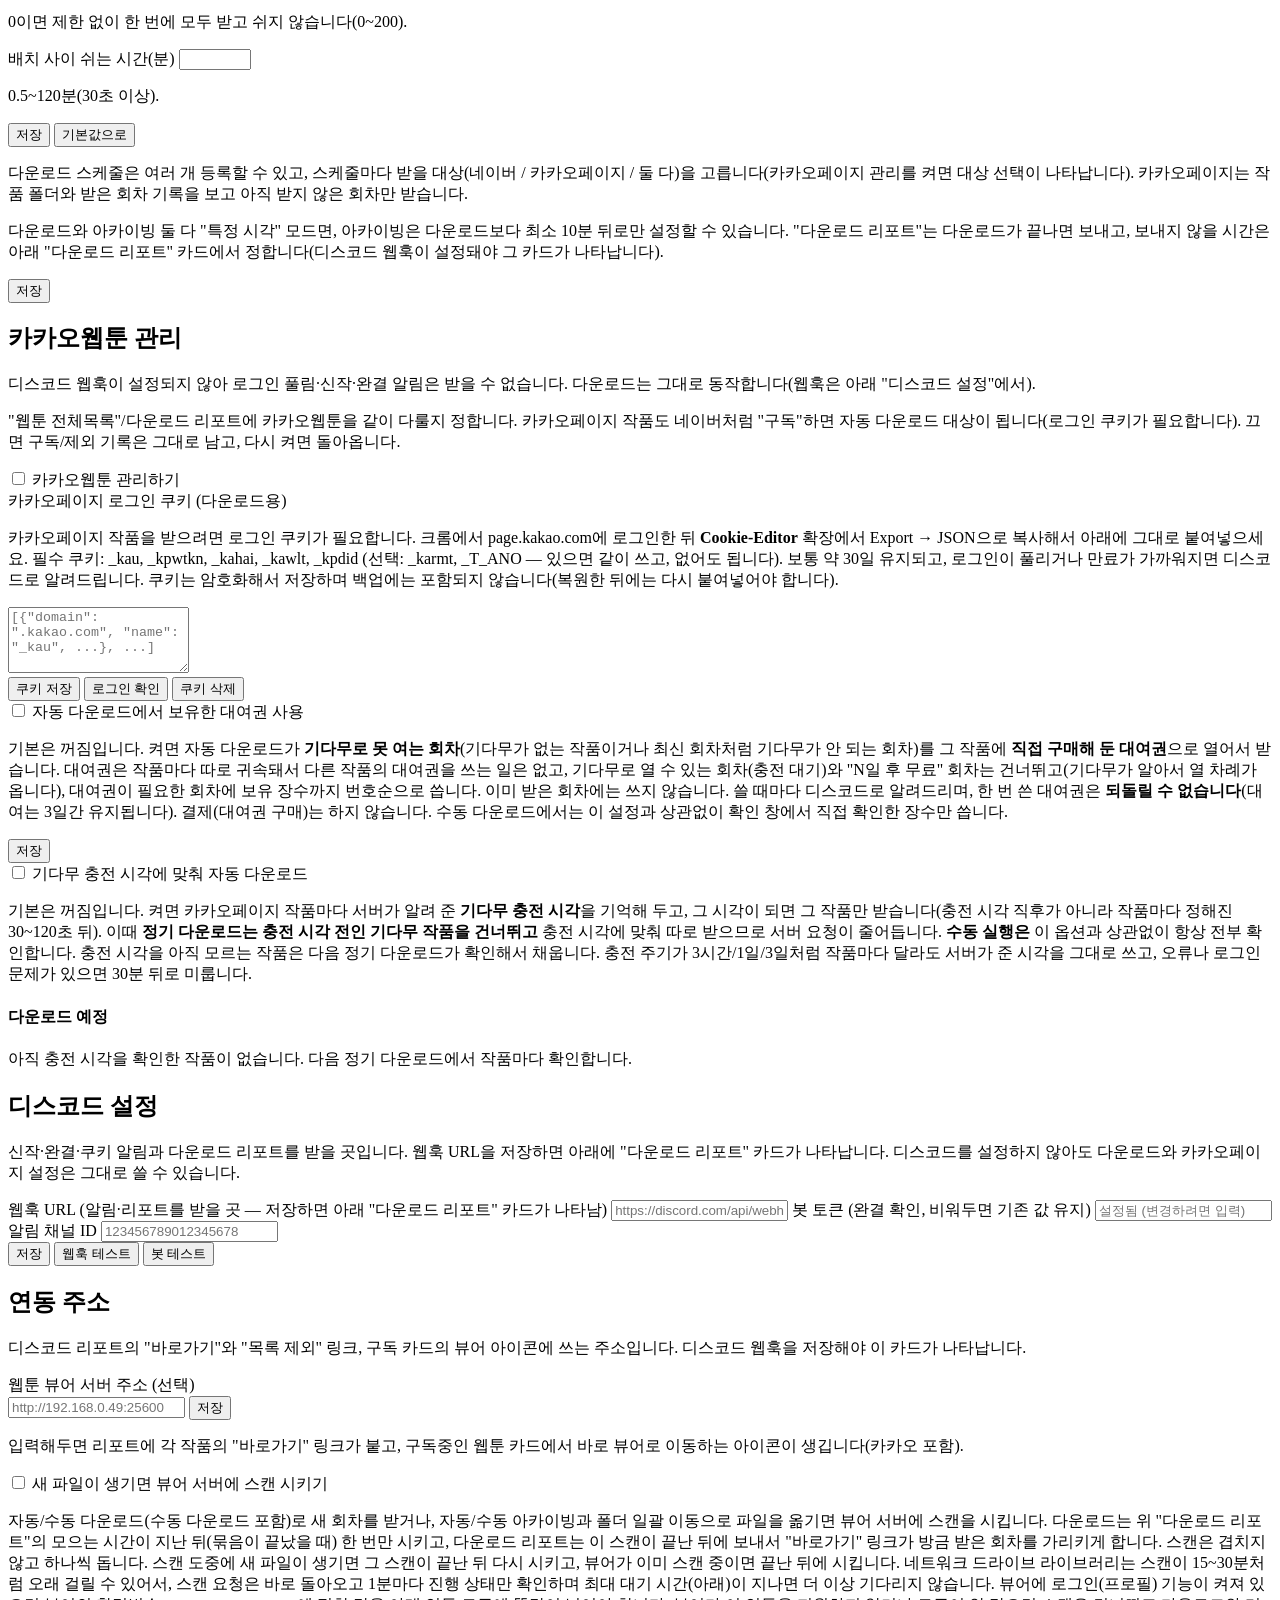
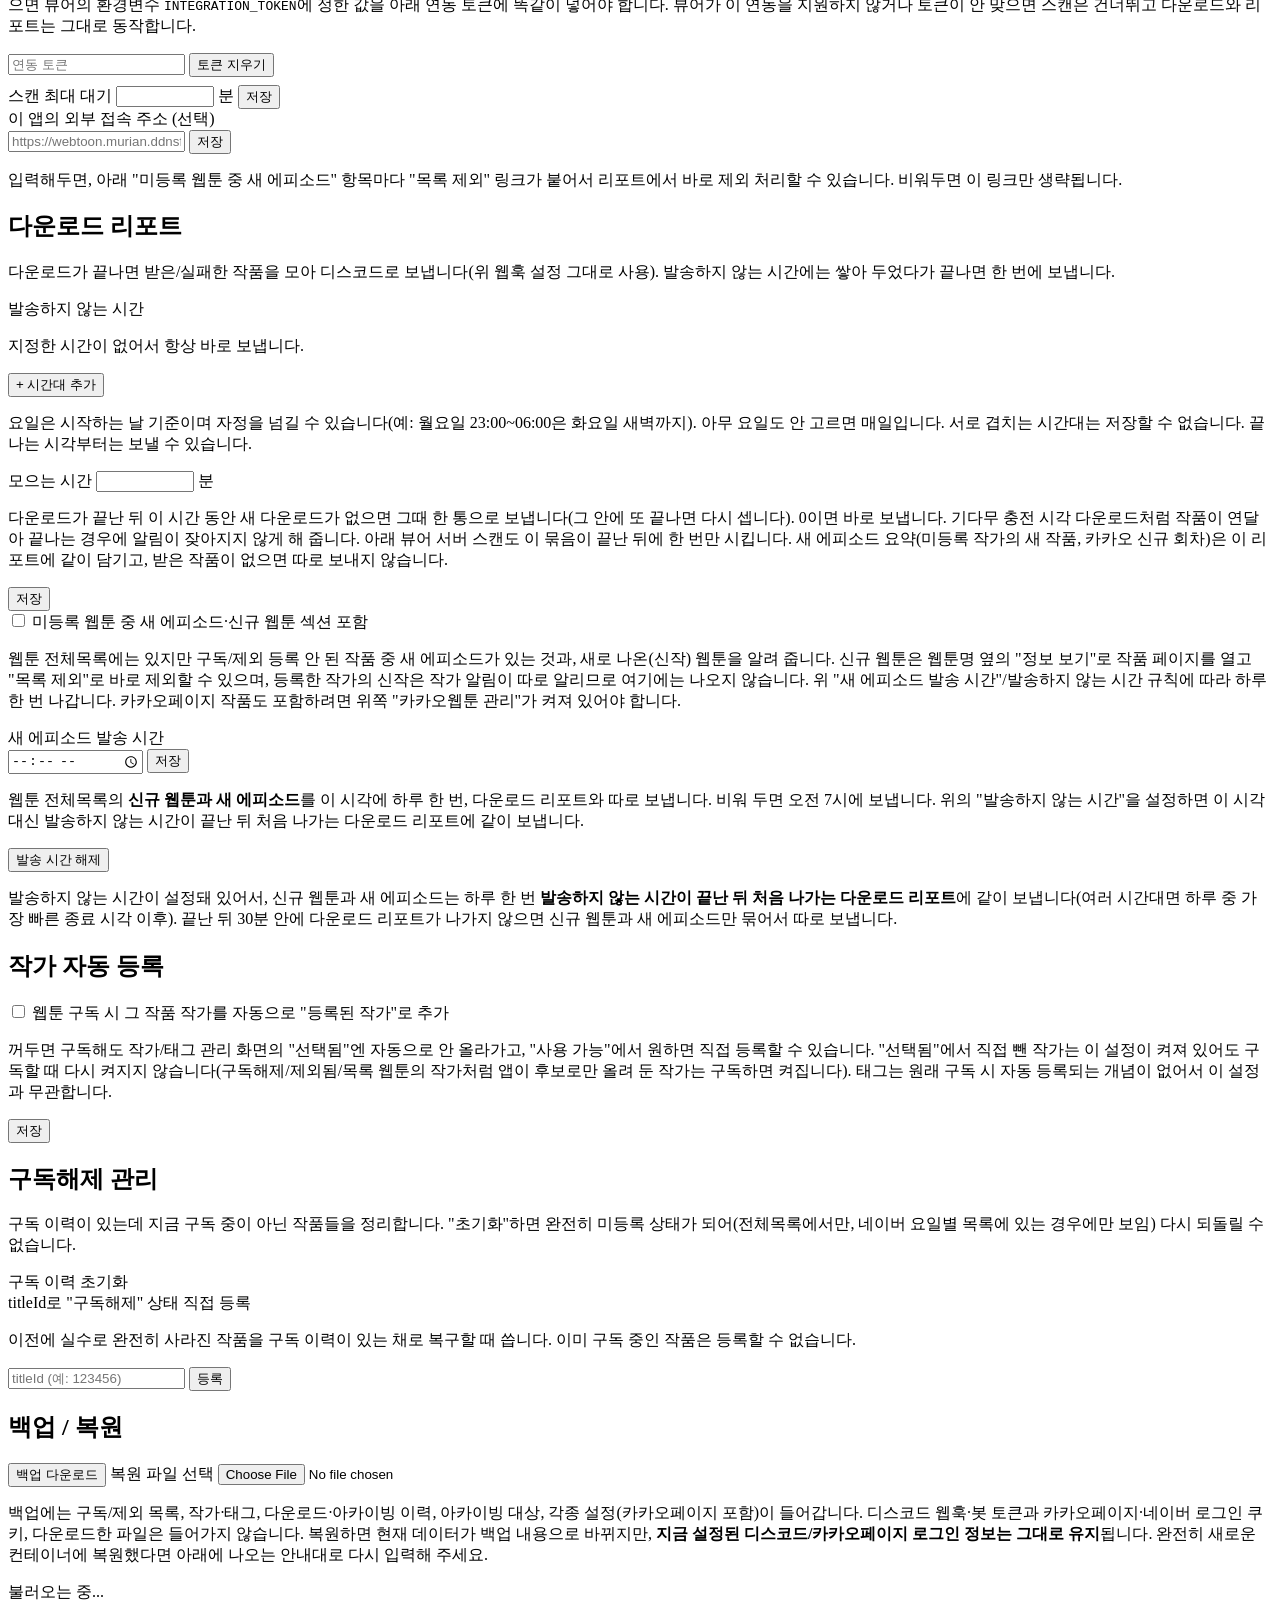
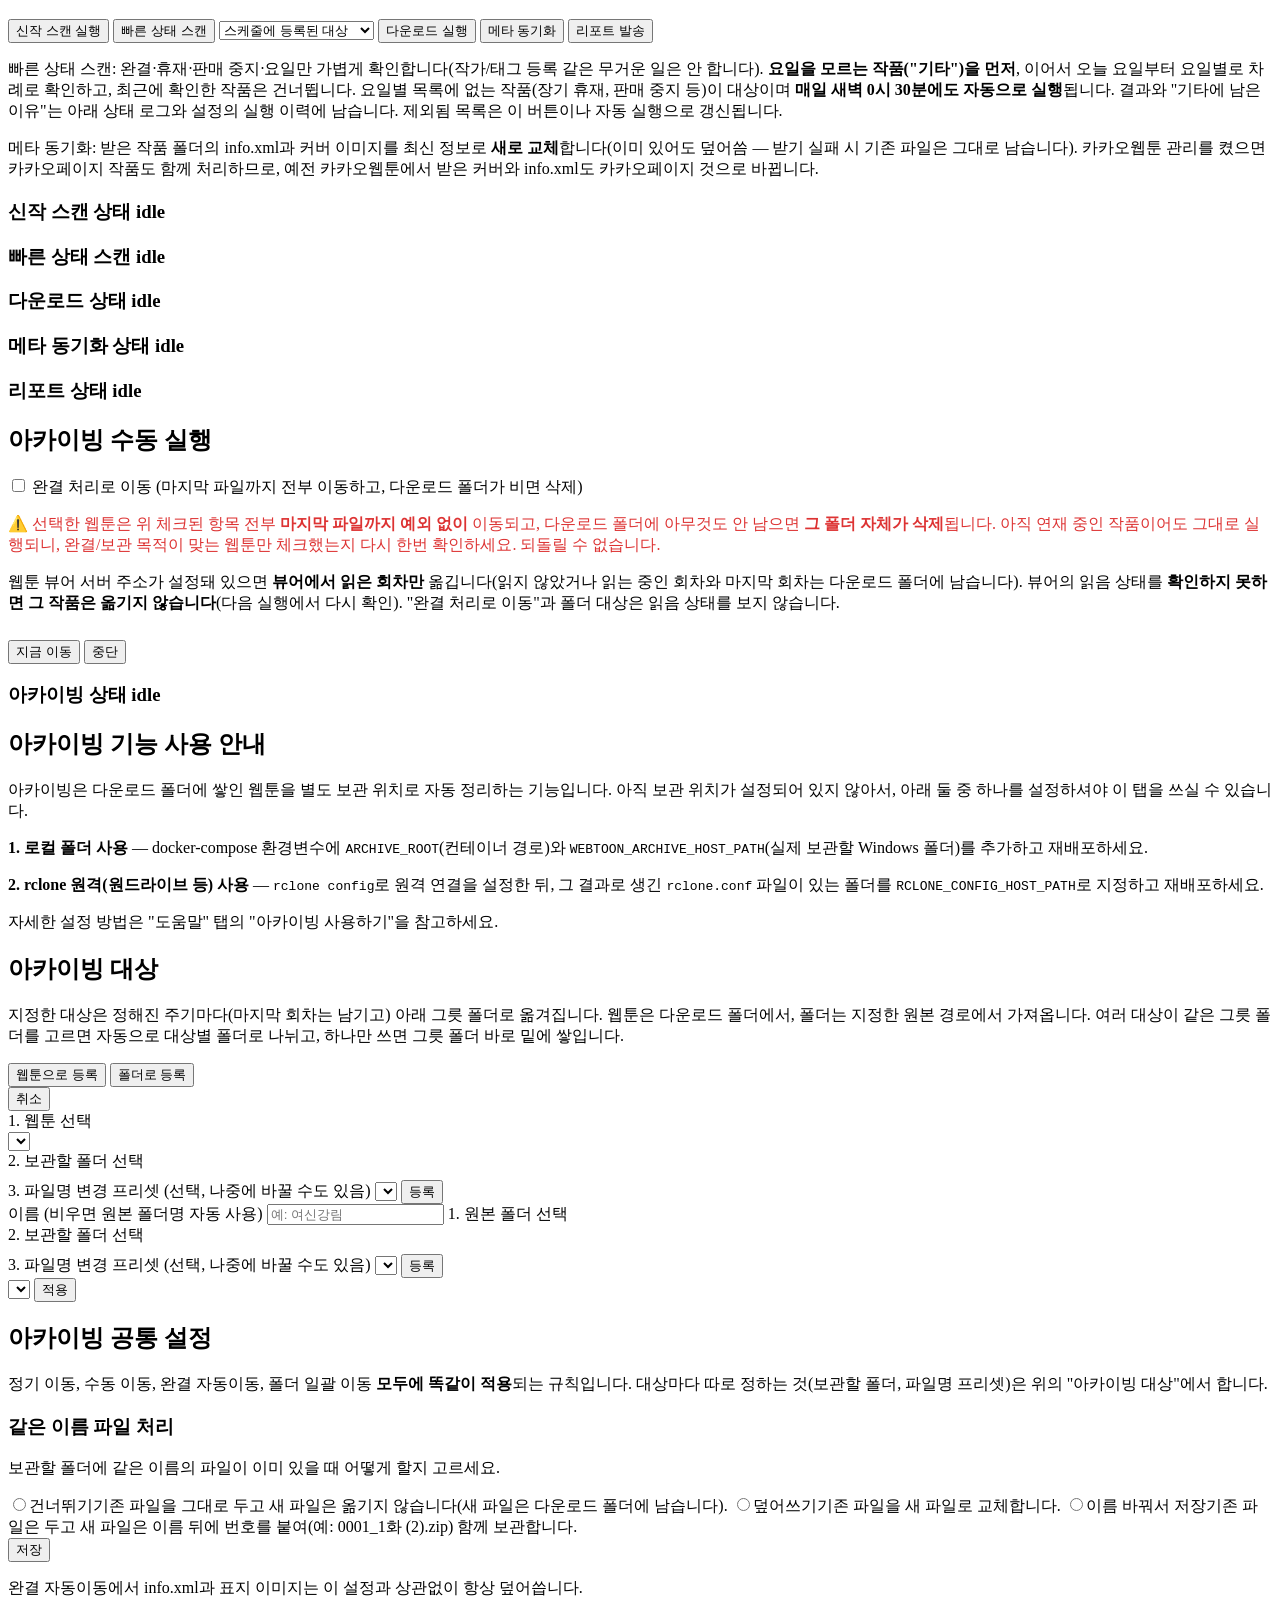
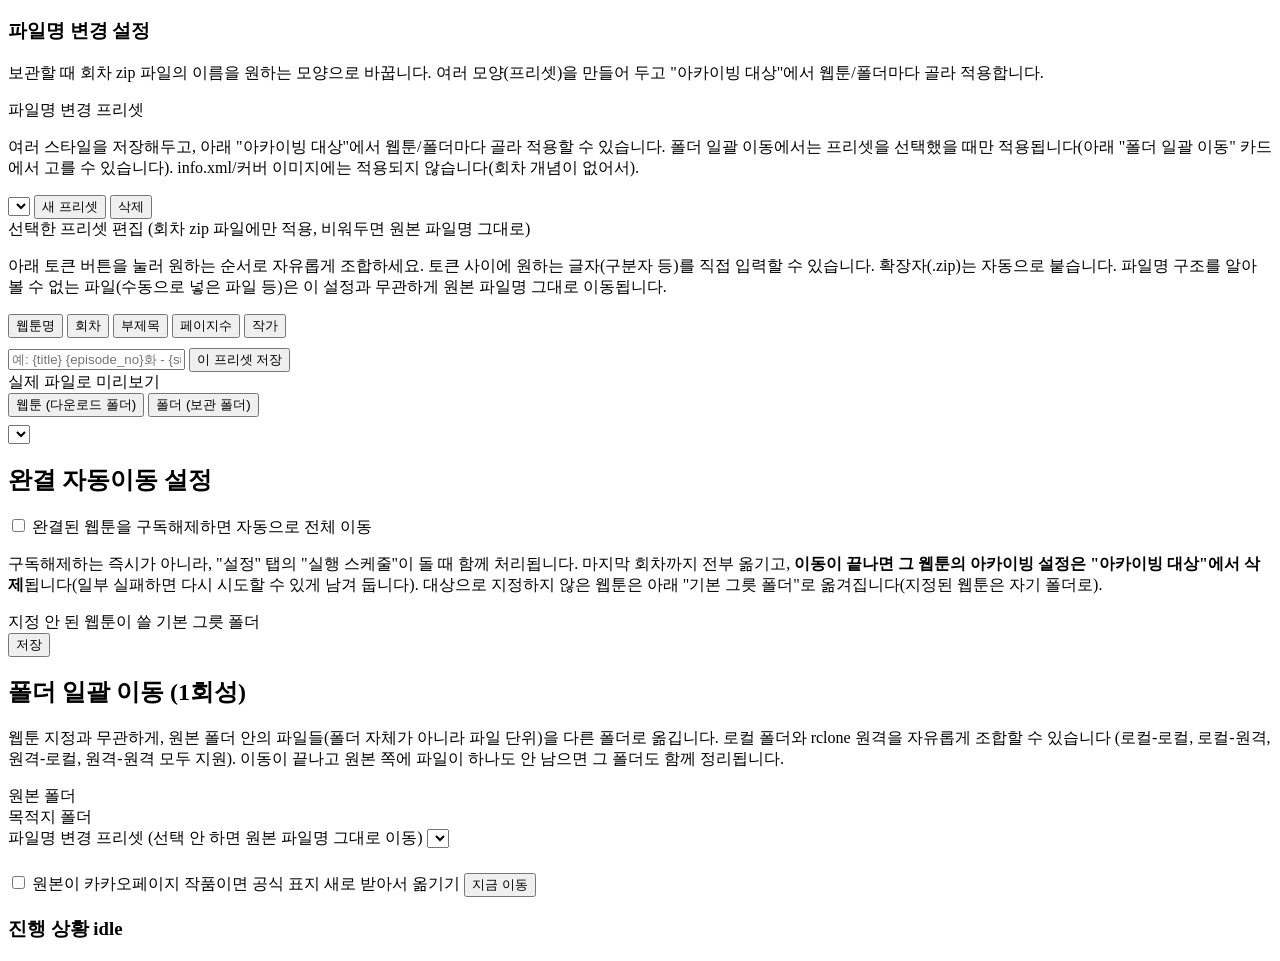
==== commit ed2b21ba: "Unify collection, library and reading behind one address" ====
--- a/app/static/index.html
+++ b/app/static/index.html
@@ -3,15 +3,20 @@
 <head>
   <meta charset="UTF-8" />
   <meta name="viewport" content="width=device-width, initial-scale=1.0" />
-  <title>웹툰 구독 관리</title>
+  <title>웹툰</title>
   <link rel="stylesheet" href="/style.css" />
 </head>
 <body>
   <header>
-    <h1>웹툰 구독 관리</h1>
+    <h1>웹툰</h1>
     <!-- PC: 전체목록 화면의 "마지막 확인" 문구(모바일에서는 CSS가 숨기고 필터 안의 같은 문구를 보여 준다) -->
     <span id="header-list-status" class="header-status"></span>
   </header>
+
+  <nav class="workspace-tabs" aria-label="웹툰 메뉴">
+    <button id="workspace-collection" type="button" class="workspace-tab active" data-workspace="collection" aria-pressed="true">수집</button>
+    <button id="workspace-library" type="button" class="workspace-tab" data-workspace="library" aria-pressed="false">내 서재</button>
+  </nav>
 
   <nav class="main-tabs">
     <button class="main-tab active" data-page="naver-list">웹툰 전체목록</button>
@@ -34,6 +39,19 @@
     <div id="workflow-subscriptions" class="workflow-subscriptions"></div>
     <button id="workflow-refresh" type="button">현황 새로고침</button>
   </aside>
+
+  <section id="page-library" class="page hidden" aria-labelledby="library-heading">
+    <div class="library-heading"><h2 id="library-heading">내 서재</h2><p>받은 웹툰을 읽고, 읽던 회차부터 이어 보세요.</p></div>
+    <div class="toolbar library-toolbar">
+      <input id="library-search" type="search" class="clearable" placeholder="서재에서 제목 검색" aria-label="서재 검색" />
+      <select id="library-platform" aria-label="서재 플랫폼"><option value="">플랫폼 전체</option><option value="naver">네이버</option><option value="kakao">카카오페이지</option><option value="archive">보관함</option></select>
+      <select id="library-sort" aria-label="서재 정렬"><option value="latest">최근 업데이트순</option><option value="title">제목순</option><option value="unread">안 읽은 회차순</option></select>
+      <button id="library-refresh" type="button">서재 새로고침</button>
+    </div>
+    <p id="library-status" role="status" aria-live="polite"></p>
+    <a id="library-login" class="link-button hidden">서재 로그인</a>
+    <div id="library-grid" class="library-grid"></div>
+  </section>
 
   <!-- 웹툰 전체목록 (네이버+카카오) -->
   <section id="page-naver-list" class="page">
@@ -481,7 +499,7 @@
           <input id="webtoon-server-url" type="text" placeholder="http://192.168.0.49:25600" />
           <button id="btn-save-webtoon-server-url">저장</button>
         </div>
-        <p class="field-hint">입력해두면 리포트에 각 작품의 "바로가기" 링크가 붙고, 구독중인 웹툰 카드에서 바로 뷰어로 이동하는 아이콘이 생깁니다(카카오 포함).</p>
+        <p id="viewer-connection-hint" class="field-hint">입력해두면 리포트에 각 작품의 "바로가기" 링크가 붙고, 구독중인 웹툰 카드에서 바로 뷰어로 이동하는 아이콘이 생깁니다(카카오 포함).</p>
         <span id="webtoon-server-save-result" class="hint-inline"></span>
         <div class="viewer-scan-box hidden">
           <label class="checkbox-label"><input type="checkbox" id="viewer-scan-toggle" /> 새 파일이 생기면 뷰어 서버에 스캔 시키기</label>
@@ -833,6 +851,16 @@
         <label><input type="radio" name="workflow-scope" value="future" /> 현재 회차는 제외, 이후 새로 추가되는 회차만</label>
       </fieldset>
       <p id="workflow-scope-hint" class="hint">현재 선택하지 않은 기존 회차는 잠금이 풀려도 자동으로 추가하지 않습니다. 이후 새로 추가되는 회차는 구독 예약에 따라 확인합니다.</p>
+      <div id="workflow-episode-tools" class="workflow-episode-tools hidden">
+        <div class="workflow-range-fields">
+          <label for="workflow-range-start">시작 번호<input id="workflow-range-start" type="text" inputmode="numeric" autocomplete="off" aria-label="시작 회차 번호" /></label>
+          <label for="workflow-range-end">끝 번호<input id="workflow-range-end" type="text" inputmode="numeric" autocomplete="off" aria-label="끝 회차 번호" /></label>
+          <button id="workflow-select-range" type="button">범위 선택</button>
+        </div>
+        <p class="hint">시작·끝 번호를 모두 포함한 범위로 선택을 바꿉니다. 목록에서 선택 가능한 회차에만 적용됩니다.</p>
+        <div class="workflow-selection-actions"><button id="workflow-select-all" type="button">전체 선택</button><button id="workflow-clear-selection" type="button">선택 해제</button><span id="workflow-selected-count" role="status">선택한 회차 0개</span></div>
+        <p id="workflow-selection-error" class="workflow-error" role="alert"></p>
+      </div>
       <div id="workflow-episode-picker" class="workflow-episode-picker hidden"></div>
       <label class="checkbox-label"><input id="workflow-start-now" type="checkbox" /> 이 작품을 지금 다운로드 시작</label>
       <p id="workflow-start-hint" class="hint">체크하지 않으면 다음 다운로드 예약에 등록합니다.</p>
@@ -859,6 +887,7 @@
   <script src="/js/40-subscriptions.js"></script>
   <script src="/js/50-manual-download.js"></script>
   <script src="/js/55-workflow.js"></script>
+  <script src="/js/56-library.js"></script>
   <script src="/js/60-registry.js"></script>
   <script src="/js/70-settings-schedule.js"></script>
   <script src="/js/71-settings-discord-backup.js"></script>
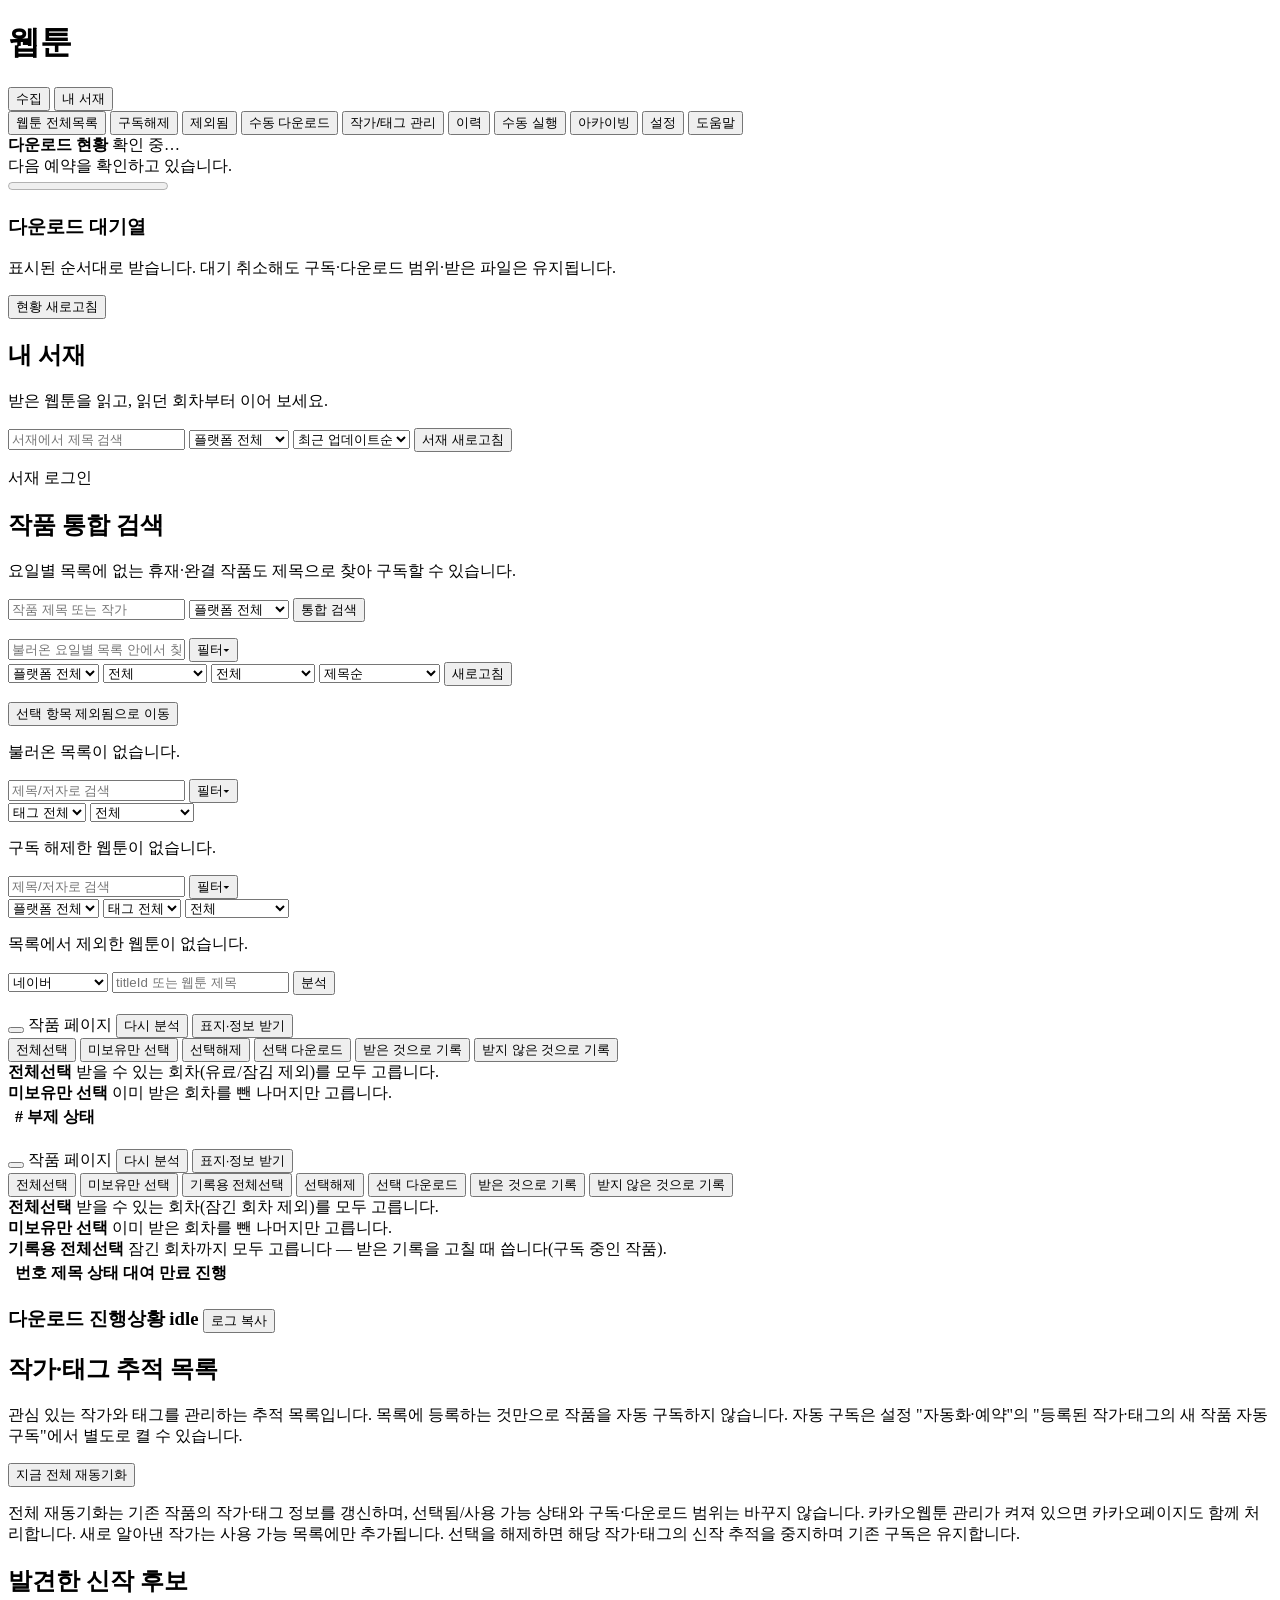
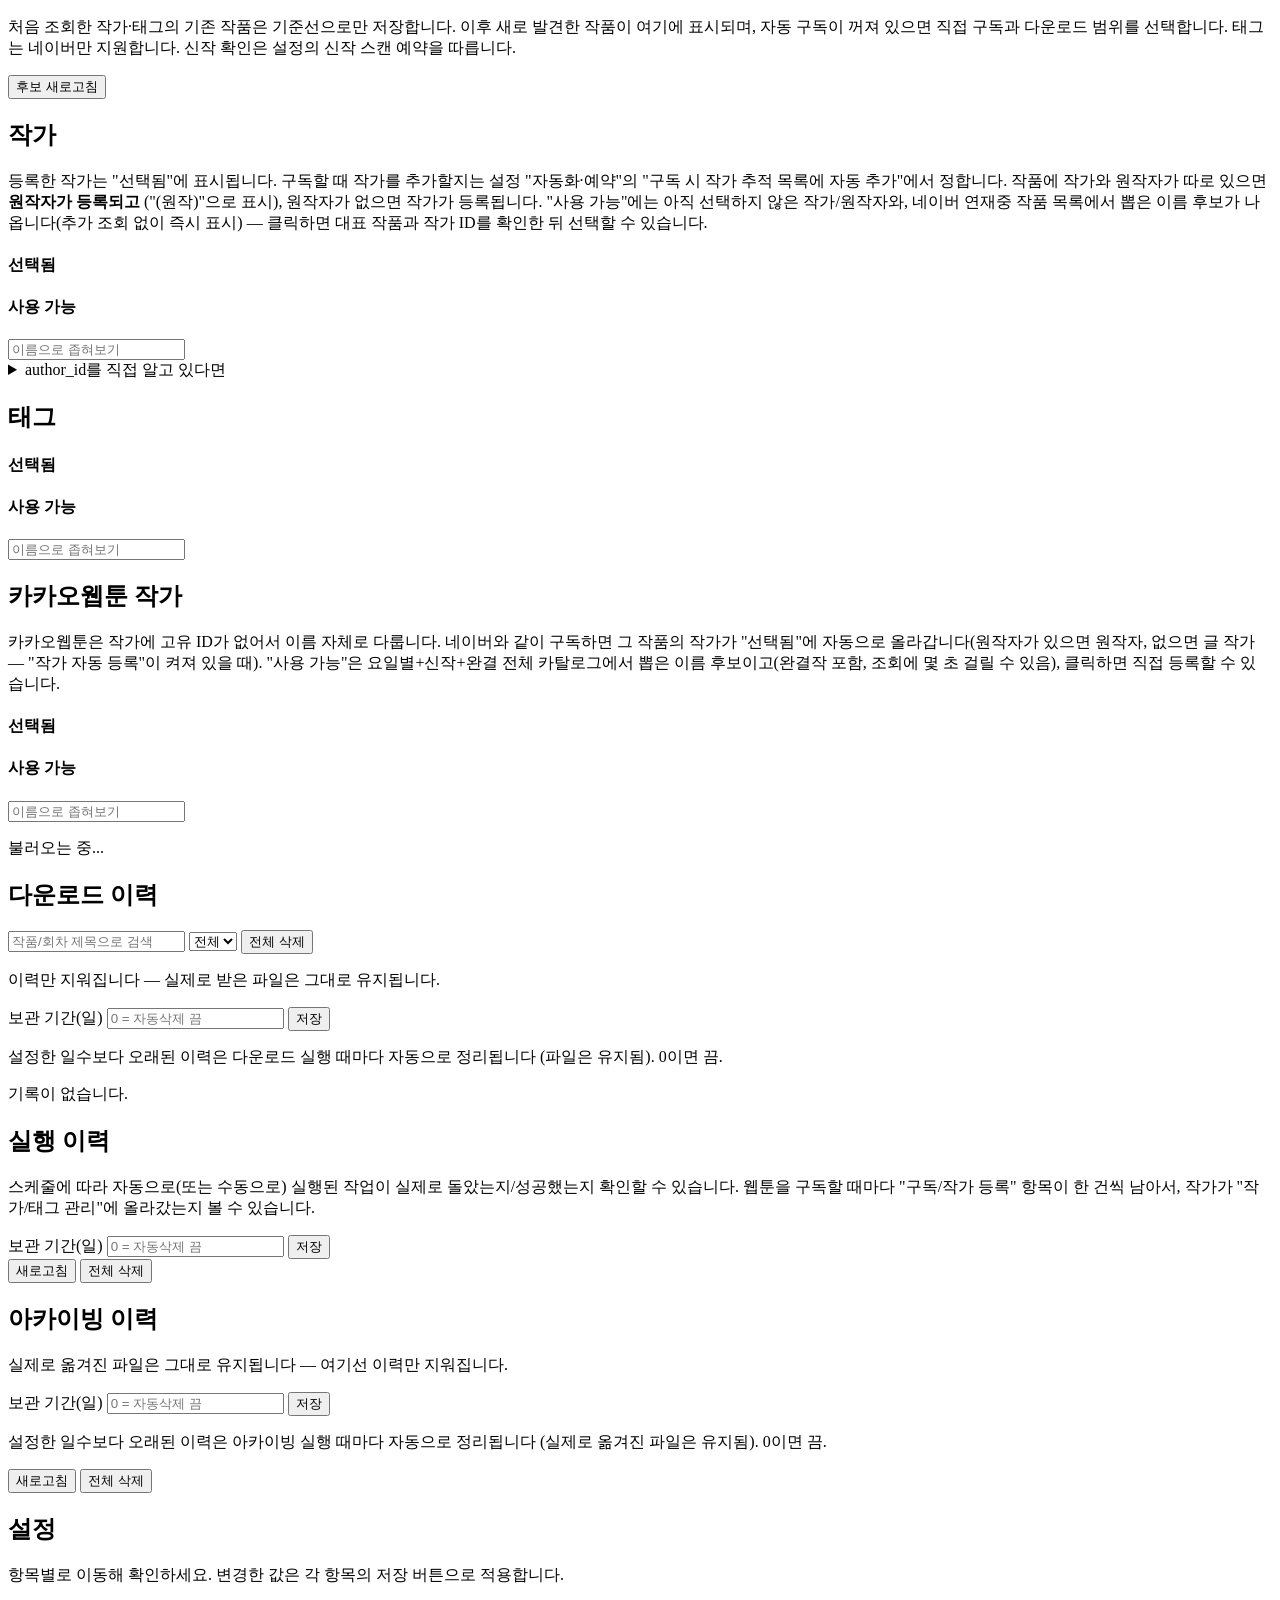
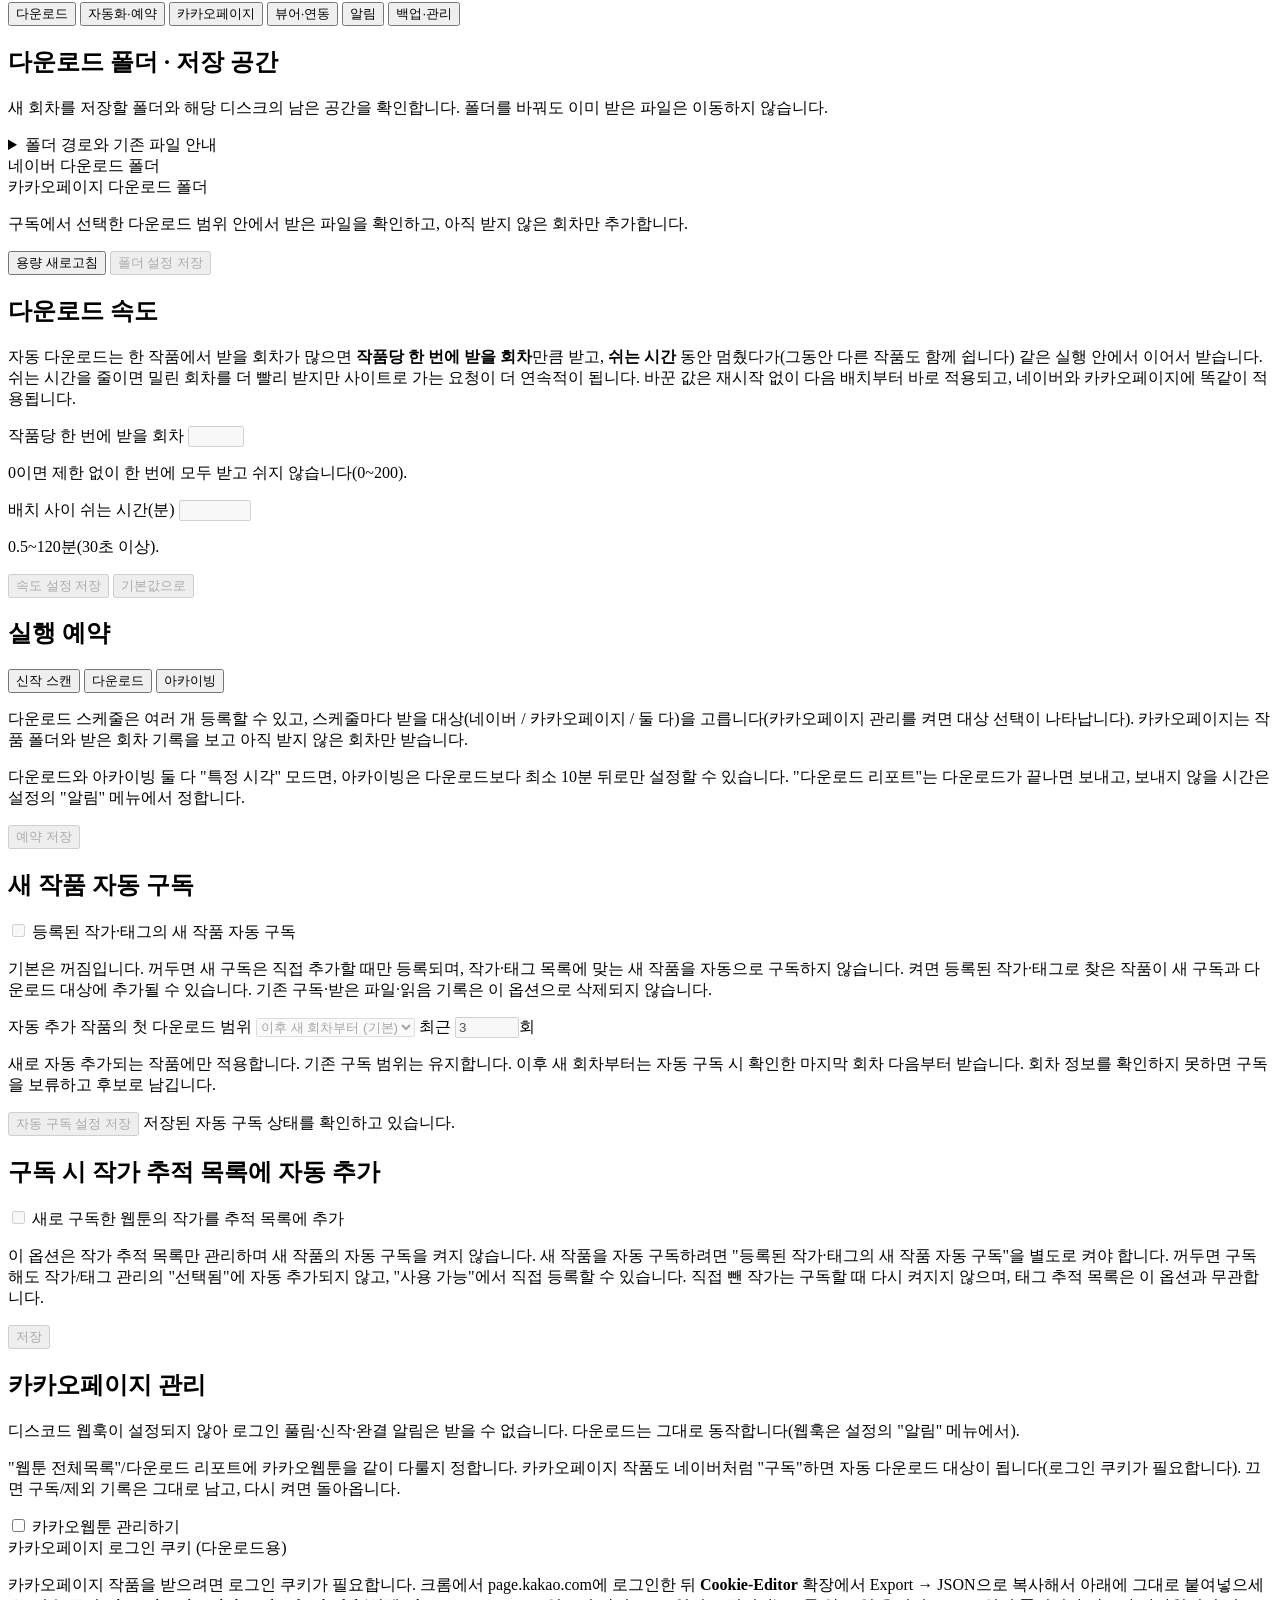
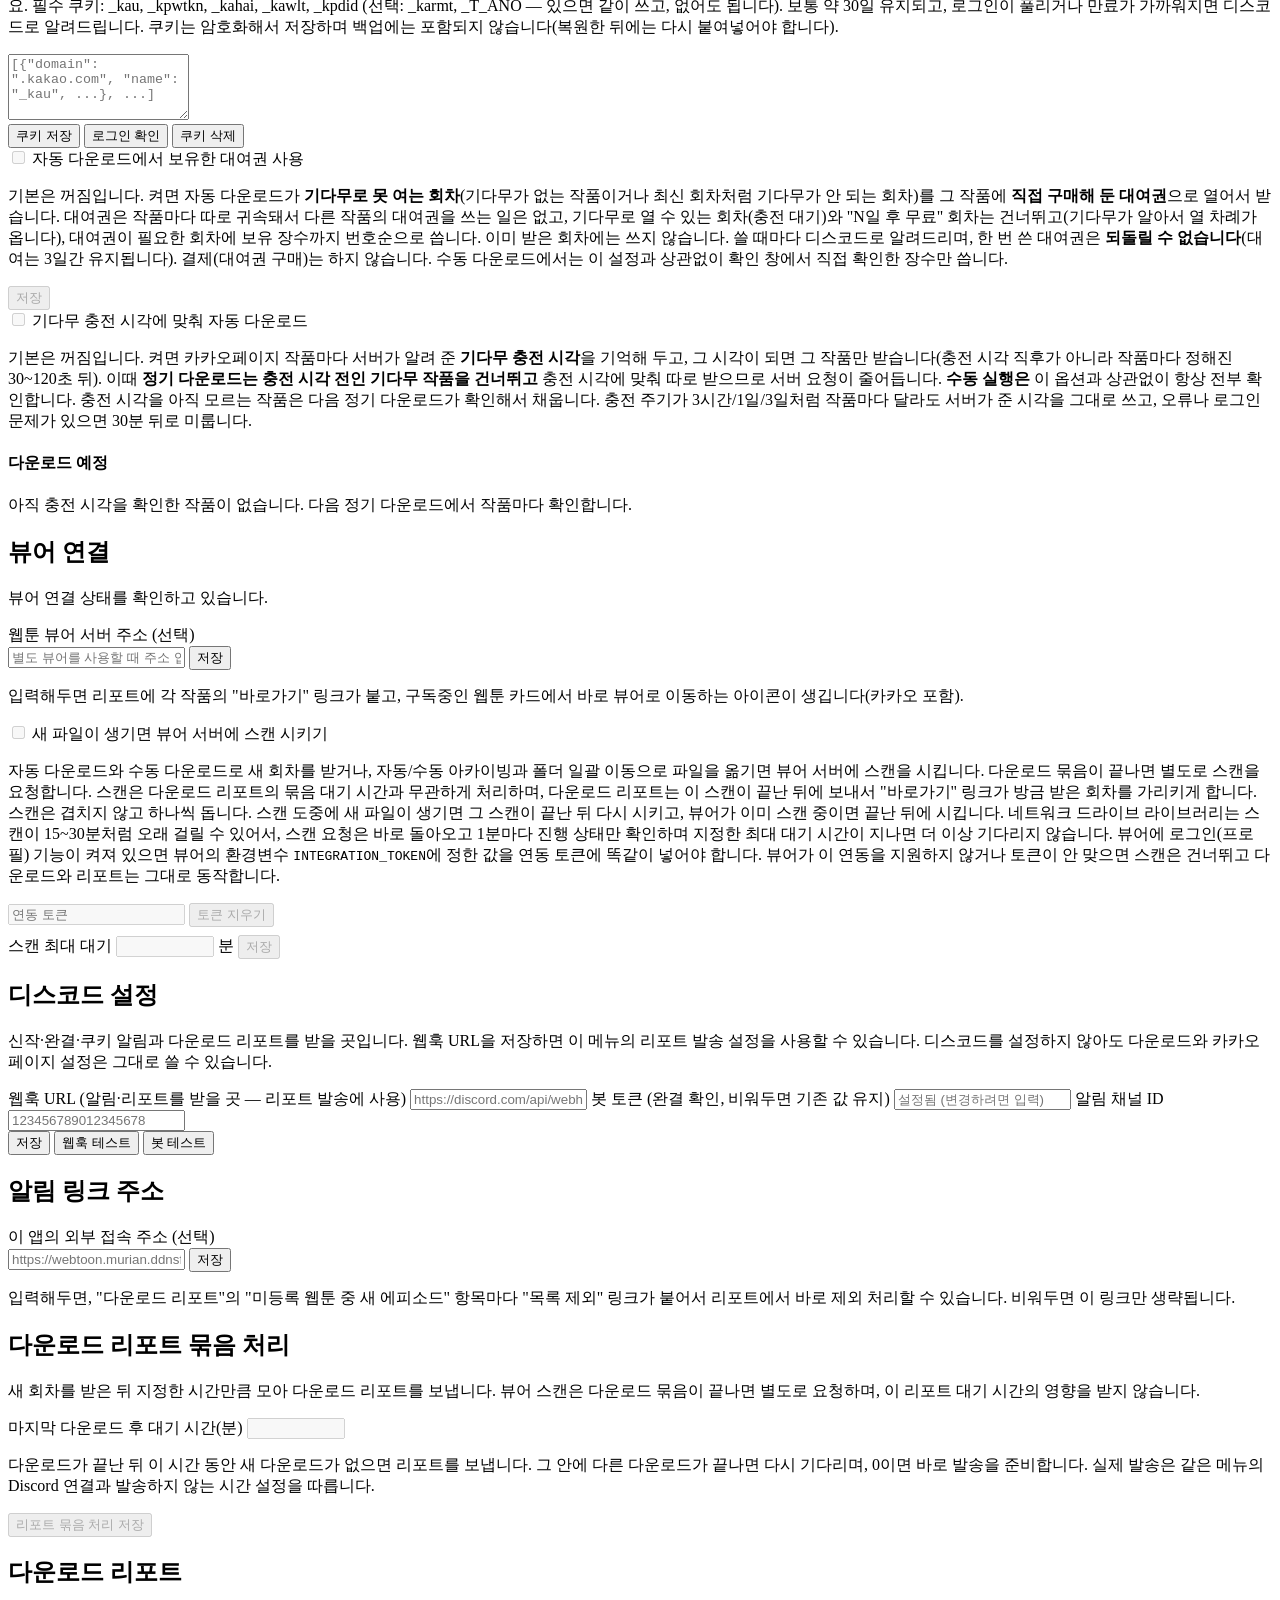
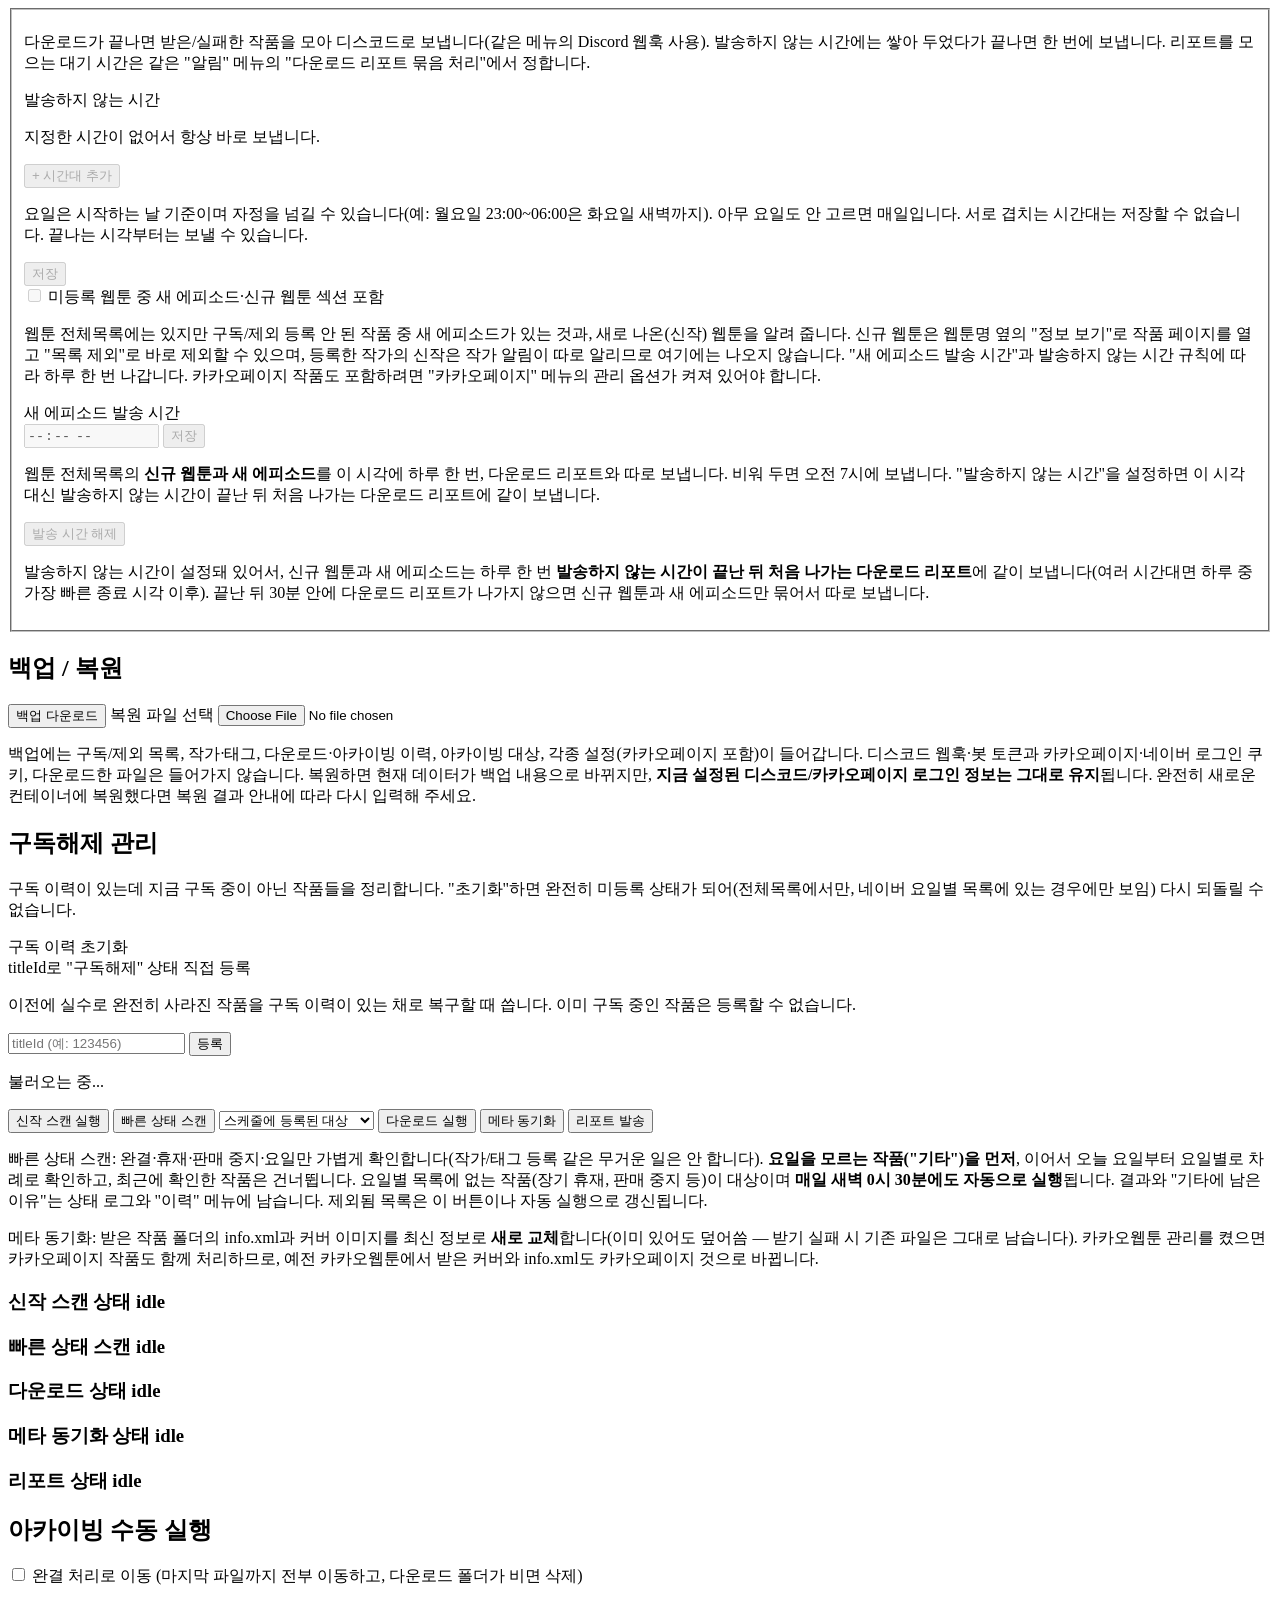
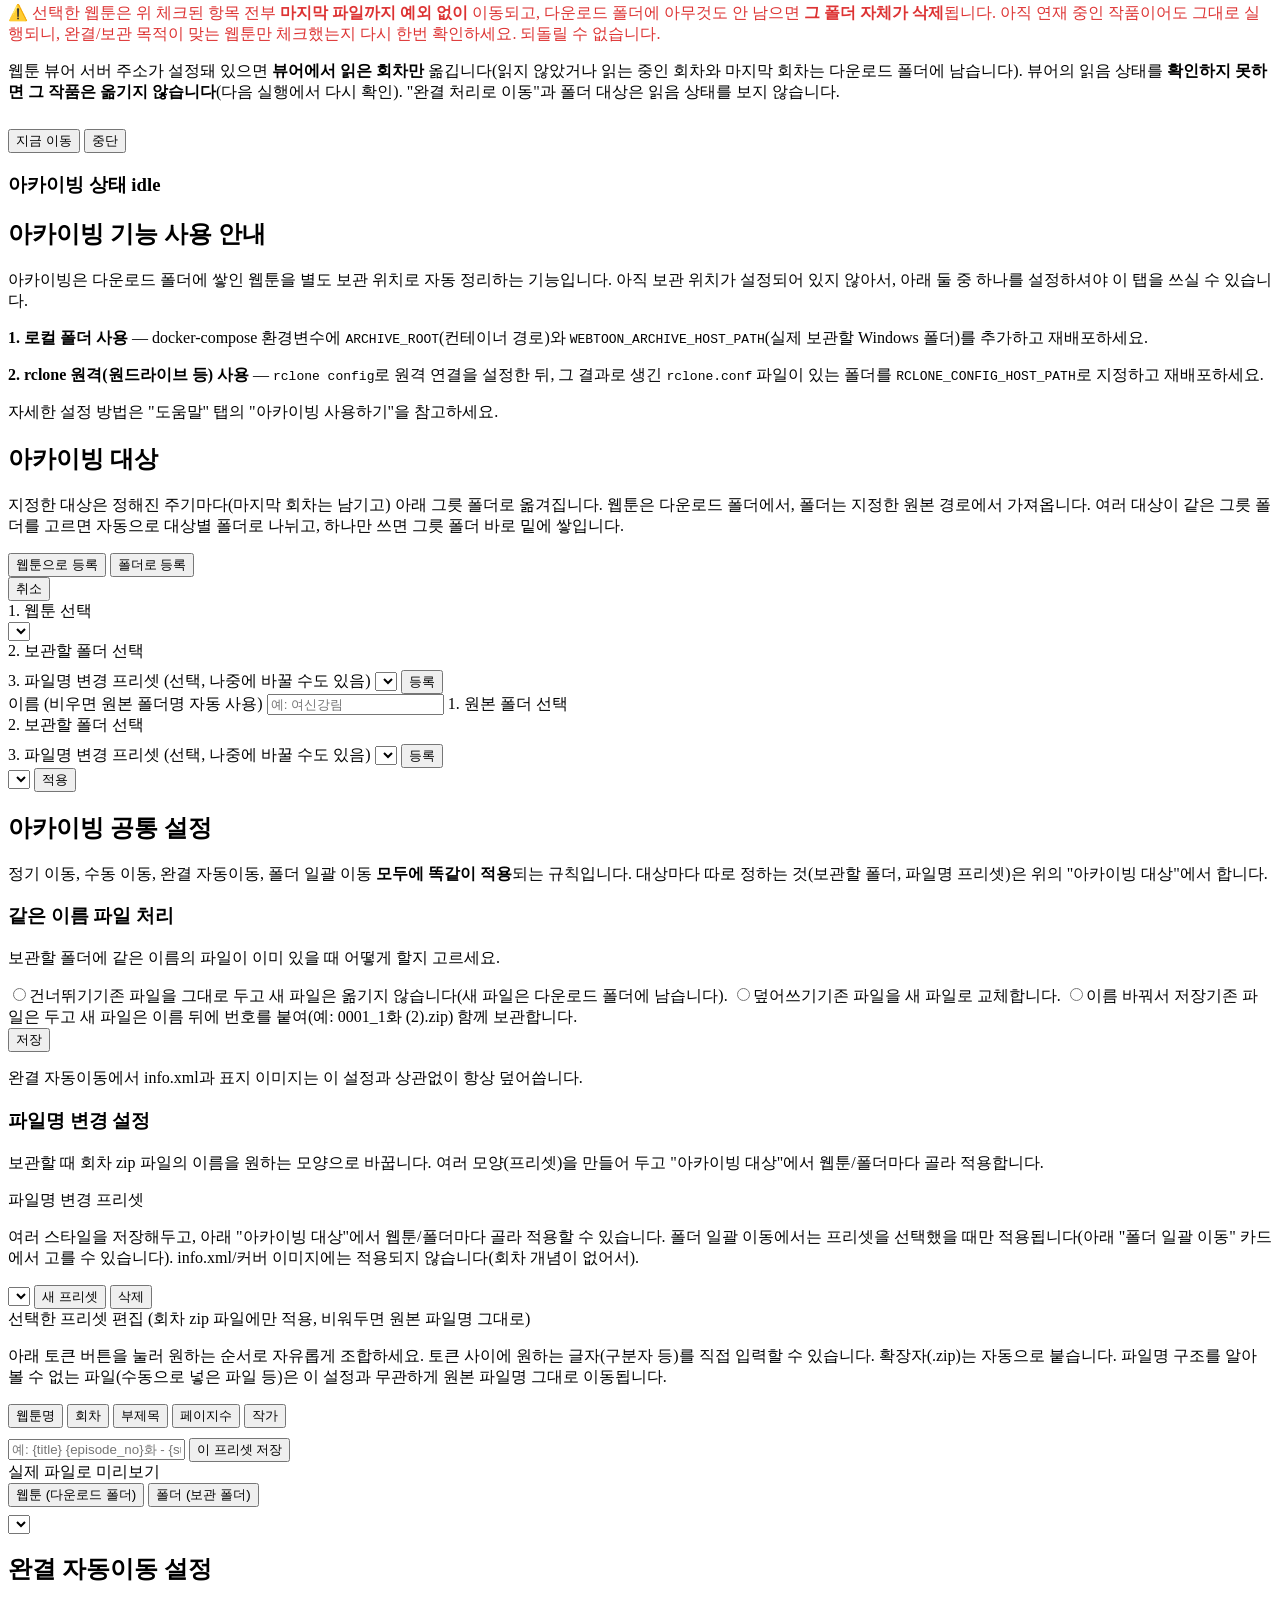
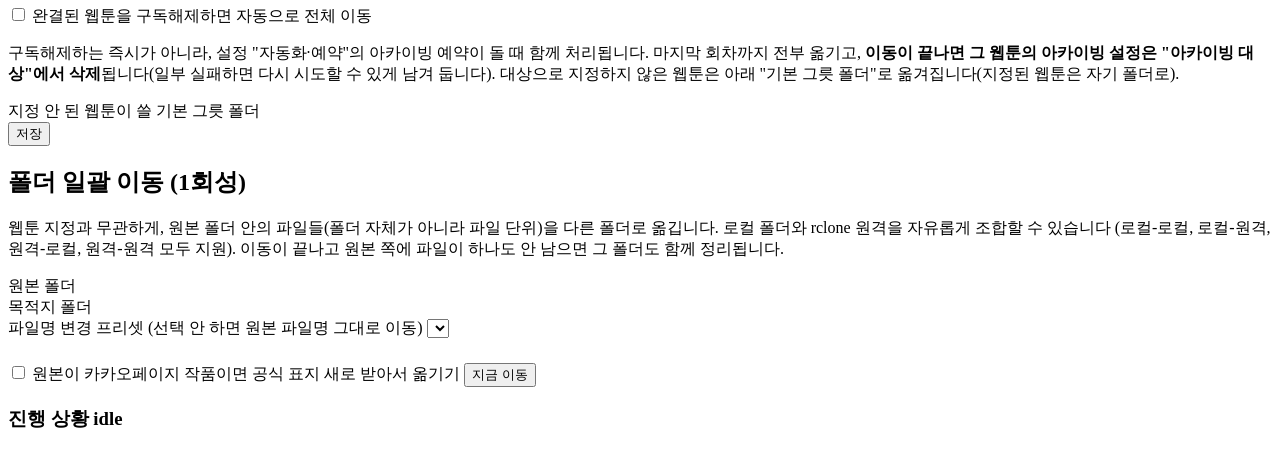
==== commit eb92a759: "Stabilize subscription discovery, downloads and settings Require explicit auto-subscription choices " ====
--- a/app/static/index.html
+++ b/app/static/index.html
@@ -36,6 +36,12 @@
     <div id="workflow-next-run" class="hint">다음 예약을 확인하고 있습니다.</div>
     <div id="workflow-progress-detail"></div>
     <progress id="workflow-progress" class="hidden" value="0" max="1" aria-label="회차 다운로드 진행률"></progress>
+    <section class="workflow-queue-panel" aria-labelledby="workflow-queue-heading">
+      <h3 id="workflow-queue-heading">다운로드 대기열</h3>
+      <p class="hint">표시된 순서대로 받습니다. 대기 취소해도 구독·다운로드 범위·받은 파일은 유지됩니다.</p>
+      <ol id="workflow-queue" class="workflow-queue"></ol>
+    </section>
+    <p id="workflow-scope-edit-hint" class="hint"></p>
     <div id="workflow-subscriptions" class="workflow-subscriptions"></div>
     <button id="workflow-refresh" type="button">현황 새로고침</button>
   </aside>
@@ -230,18 +236,27 @@
   <!-- 작가/태그 관리 -->
   <section id="page-registry" class="page hidden">
     <div class="settings-card">
+      <h2>작가·태그 추적 목록</h2>
+      <p class="hint">관심 있는 작가와 태그를 관리하는 추적 목록입니다. 목록에 등록하는 것만으로 작품을 자동 구독하지 않습니다. 자동 구독은 설정 "자동화·예약"의 "등록된 작가·태그의 새 작품 자동 구독"에서 별도로 켤 수 있습니다.</p>
       <div class="registry-resync-row">
         <button id="btn-resync-registry">지금 전체 재동기화</button>
         <span id="registry-resync-status" class="hint-inline"></span>
       </div>
-      <p class="hint">추적 중인(구독중/구독해제/제외됨) 웹툰을 전부 훑어서 작가/태그를 다시 채웁니다. 네이버 구독해제/제외됨 작품은 완결 여부도 함께 저장합니다(제외됨 화면에서 완결 작품을 가리는 데 쓰입니다). 카카오웹툰 관리를 켰으면 카카오페이지 작품도 함께 처리합니다 — 작품 정보의 글/그림/원작 구분으로 원작자가 있으면 원작자를, 없으면 글 작가를 등록하고(그림 작가는 안 함), 구독할 때 작품 정보를 못 받았거나 예전에 구독해 둔 작품도 채웁니다. 또 카카오 구독해제/제외됨 작품의 완결·서비스 종료도 확인합니다 — 작품이 많으면 40개씩 쉬어 가며 끝까지 확인하므로 몇 분 걸릴 수 있고, 진행 상황은 버튼 옆 문구에 나옵니다.</p>
+      <p class="hint">전체 재동기화는 기존 작품의 작가·태그 정보를 갱신하며, 선택됨/사용 가능 상태와 구독·다운로드 범위는 바꾸지 않습니다. 카카오웹툰 관리가 켜져 있으면 카카오페이지도 함께 처리합니다. 새로 알아낸 작가는 사용 가능 목록에만 추가됩니다. 선택을 해제하면 해당 작가·태그의 신작 추적을 중지하며 기존 구독은 유지합니다.</p>
+    </div>
+
+    <div class="settings-card">
+      <h2>발견한 신작 후보</h2>
+      <p class="hint">처음 조회한 작가·태그의 기존 작품은 기준선으로만 저장합니다. 이후 새로 발견한 작품이 여기에 표시되며, 자동 구독이 꺼져 있으면 직접 구독과 다운로드 범위를 선택합니다. 태그는 네이버만 지원합니다. 신작 확인은 설정의 신작 스캔 예약을 따릅니다.</p>
+      <button id="btn-refresh-discoveries" type="button">후보 새로고침</button>
+      <div id="registry-discoveries" role="status"></div>
     </div>
 
     <div class="settings-card">
       <h2>작가</h2>
-      <p class="hint">구독중인 웹툰들의 저자가 자동으로 "선택됨"에 뜹니다. 작품에 작가와 원작자가 따로 있으면 <strong>원작자가 등록되고</strong>
+      <p class="hint">등록한 작가는 "선택됨"에 표시됩니다. 구독할 때 작가를 추가할지는 설정 "자동화·예약"의 "구독 시 작가 추적 목록에 자동 추가"에서 정합니다. 작품에 작가와 원작자가 따로 있으면 <strong>원작자가 등록되고</strong>
       ("(원작)"으로 표시), 원작자가 없으면 작가가 등록됩니다. "사용 가능"에는 아직 선택하지 않은 작가/원작자와, 네이버 연재중
-      작품 목록에서 뽑은 이름 후보가 나옵니다(추가 조회 없이 즉시 표시) — 클릭하면 등록됩니다.</p>
+      작품 목록에서 뽑은 이름 후보가 나옵니다(추가 조회 없이 즉시 표시) — 클릭하면 대표 작품과 작가 ID를 확인한 뒤 선택할 수 있습니다.</p>
       <div class="chip-section">
         <div class="chip-column">
           <h4>선택됨</h4>
@@ -363,17 +378,19 @@
 
   <!-- 설정 -->
   <section id="page-settings" class="page hidden">
-    <div class="settings-card" id="settings-card-run">
-      <h2>다운로드 · 실행 스케줄</h2>
-      <div class="card-tabs" role="tablist">
-        <button class="card-tab active" role="tab" aria-selected="true" data-tab="roots">다운로드 폴더</button>
-        <button class="card-tab" role="tab" aria-selected="false" data-tab="pacing">다운로드 속도 조절</button>
-        <button class="card-tab" role="tab" aria-selected="false" data-tab="discovery_job" data-footer="schedule">신작 스캔</button>
-        <button class="card-tab" role="tab" aria-selected="false" data-tab="download_job" data-footer="schedule">다운로드</button>
-        <button class="card-tab" role="tab" aria-selected="false" data-tab="archive_job" data-footer="schedule">아카이빙</button>
-      </div>
-      <div class="card-tab-panel" data-panel="roots" id="settings-panel-roots" role="tabpanel">
-        <p class="hint">네이버와 카카오페이지를 서로 다른 폴더에 받을 수 있습니다. 컨테이너에 마운트된 다운로드 폴더(<code>WEBTOON_DOWNLOAD_HOST_PATH</code>) 안에서 폴더를 고르거나 새로 만들 수 있고, 고르지 않으면 기본 폴더를 씁니다. 호스트(윈도우 등)의 실제 경로도 함께 보고 싶으면 컨테이너 환경변수에 <code>WEBTOON_DOWNLOAD_HOST_PATH</code>를 넘겨주세요. 폴더를 바꿔도 이미 받은 파일은 옮기지 않으니, 필요하면 직접 옮겨 주세요. 기존 아카이빙 설정은 바꿀 필요가 없습니다(웹툰 대상은 새 폴더를 자동으로 따라가고, 폴더 대상은 보관 폴더 기준). 일괄 이동에서는 "다운로드 폴더"(네이버)와 "카카오페이지 다운로드 폴더"를 각각 고를 수 있습니다.</p>
+    <div class="settings-heading"><h2>설정</h2><p>항목별로 이동해 확인하세요. 변경한 값은 각 항목의 저장 버튼으로 적용합니다.</p></div>
+    <div class="settings-section-tabs" role="tablist" aria-label="설정 메뉴">
+      <button type="button" class="settings-section-tab active" id="settings-tab-download" role="tab" aria-selected="true" aria-controls="settings-section-download" tabindex="0" data-settings-section="download">다운로드</button>
+      <button type="button" class="settings-section-tab" id="settings-tab-automation" role="tab" aria-selected="false" aria-controls="settings-section-automation" tabindex="-1" data-settings-section="automation">자동화·예약</button>
+      <button type="button" class="settings-section-tab" id="settings-tab-kakao" role="tab" aria-selected="false" aria-controls="settings-section-kakao" tabindex="-1" data-settings-section="kakao">카카오페이지</button>
+      <button type="button" class="settings-section-tab" id="settings-tab-viewer" role="tab" aria-selected="false" aria-controls="settings-section-viewer" tabindex="-1" data-settings-section="viewer">뷰어·연동</button>
+      <button type="button" class="settings-section-tab" id="settings-tab-notifications" role="tab" aria-selected="false" aria-controls="settings-section-notifications" tabindex="-1" data-settings-section="notifications">알림</button>
+      <button type="button" class="settings-section-tab" id="settings-tab-management" role="tab" aria-selected="false" aria-controls="settings-section-management" tabindex="-1" data-settings-section="management">백업·관리</button>
+    </div>
+    <div class="settings-section-panel" id="settings-section-download" role="tabpanel" aria-labelledby="settings-tab-download" data-settings-panel="download">
+<div class="settings-card" id="settings-card-storage"><h2>다운로드 폴더 · 저장 공간</h2><div class="settings-roots-content" id="settings-panel-roots" role="region" aria-label="다운로드 폴더">
+        <p class="hint">새 회차를 저장할 폴더와 해당 디스크의 남은 공간을 확인합니다. 폴더를 바꿔도 이미 받은 파일은 이동하지 않습니다.</p>
+        <details class="settings-details"><summary>폴더 경로와 기존 파일 안내</summary><p>컨테이너에 연결된 다운로드 폴더 안에서 선택하거나 새 폴더를 만들 수 있습니다. 실제 서버 경로가 함께 표시되며, 아카이빙의 웹툰 대상은 변경한 폴더를 따라갑니다. 기존 파일을 옮기려면 아카이빙 메뉴의 일괄 이동을 사용하세요.</p></details>
         <div class="field-group">
           <label>네이버 다운로드 폴더</label>
           <div id="naver-download-root-picker" class="download-root-picker"></div>
@@ -381,31 +398,44 @@
         <div class="field-group" id="kakao-download-root-group">
           <label>카카오페이지 다운로드 폴더</label>
           <div id="kakao-download-root-picker" class="download-root-picker"></div>
-          <p class="field-hint">받을 회차는 이 폴더 안의 작품 폴더를 보고 정합니다(폴더가 없으면 처음부터 전부, 파일이 여러 개면 누락된 회차, 파일이 하나뿐이면 그 파일 이후부터).</p>
-        </div>
-        <button id="btn-download-roots-save">저장</button>
+          <p class="field-hint">구독에서 선택한 다운로드 범위 안에서 받은 파일을 확인하고, 아직 받지 않은 회차만 추가합니다.</p>
+        </div>
+        <p id="download-storage-shared" class="field-hint hidden" role="status"></p>
+        <button id="btn-download-storage-refresh" type="button">용량 새로고침</button>
+        <button id="btn-download-roots-save" disabled>폴더 설정 저장</button>
         <span id="download-roots-status" class="hint-inline"></span>
-    
-      </div>
-      <div class="card-tab-panel hidden" data-panel="pacing" id="settings-panel-pacing" role="tabpanel">
+
+      </div></div>
+<div class="settings-card" id="settings-card-pacing"><h2>다운로드 속도</h2><div class="settings-pacing-content" id="settings-panel-pacing" role="region" aria-label="다운로드 속도">
         <p class="hint">자동 다운로드는 한 작품에서 받을 회차가 많으면 <b>작품당 한 번에 받을 회차</b>만큼 받고, <b>쉬는 시간</b> 동안 멈췄다가(그동안 다른 작품도 함께 쉽니다) 같은 실행 안에서 이어서 받습니다. 쉬는 시간을 줄이면 밀린 회차를 더 빨리 받지만 사이트로 가는 요청이 더 연속적이 됩니다. 바꾼 값은 재시작 없이 다음 배치부터 바로 적용되고, 네이버와 카카오페이지에 똑같이 적용됩니다.</p>
         <div class="field-group">
           <label for="pacing-cap">작품당 한 번에 받을 회차</label>
-          <input id="pacing-cap" type="number" min="0" max="200" step="1" />
+          <input id="pacing-cap" type="number" min="0" max="200" step="1"  disabled/>
           <p class="field-hint">0이면 제한 없이 한 번에 모두 받고 쉬지 않습니다(0~200).</p>
         </div>
         <div class="field-group">
           <label for="pacing-rest">배치 사이 쉬는 시간(분)</label>
-          <input id="pacing-rest" type="number" min="0.5" max="120" step="0.5" />
+          <input id="pacing-rest" type="number" min="0.5" max="120" step="0.5"  disabled/>
           <p class="field-hint">0.5~120분(30초 이상).</p>
         </div>
-        <button id="btn-save-pacing">저장</button>
-        <button id="btn-reset-pacing">기본값으로</button>
+        <button id="btn-save-pacing" disabled>속도 설정 저장</button>
+        <button id="btn-reset-pacing" disabled>기본값으로</button>
         <span id="pacing-save-result" class="hint-inline"></span>
         <p id="pacing-default-note" class="field-hint"></p>
-    
-      </div>
-      <div class="card-tab-panel hidden" data-panel="discovery_job" role="tabpanel">
+
+      </div></div>
+    </div>
+    <div class="settings-section-panel hidden" id="settings-section-automation" role="tabpanel" aria-labelledby="settings-tab-automation" data-settings-panel="automation">
+<div class="settings-card" id="settings-card-run">
+      <h2>실행 예약</h2>
+      <div class="card-tabs" role="tablist">
+        <button class="card-tab active" role="tab" aria-selected="true" data-tab="discovery_job" data-footer="schedule">신작 스캔</button>
+        <button class="card-tab" role="tab" aria-selected="false" data-tab="download_job" data-footer="schedule">다운로드</button>
+        <button class="card-tab" role="tab" aria-selected="false" data-tab="archive_job" data-footer="schedule">아카이빙</button>
+      </div>
+
+
+      <div class="card-tab-panel" data-panel="discovery_job" role="tabpanel">
         <div class="schedule-block" data-job="discovery_job">
           <div class="schedule-controls"></div>
         </div>
@@ -420,16 +450,41 @@
         <div class="schedule-block" data-job="archive_job">
           <div class="schedule-controls"></div>
         </div>
-        <p class="hint">다운로드와 아카이빙 둘 다 "특정 시각" 모드면, 아카이빙은 다운로드보다 최소 10분 뒤로만 설정할 수 있습니다. "다운로드 리포트"는 다운로드가 끝나면 보내고, 보내지 않을 시간은 아래 "다운로드 리포트" 카드에서 정합니다(디스코드 웹훅이 설정돼야 그 카드가 나타납니다).</p>
-      </div>
-      <div class="card-tab-footer hidden" id="schedule-save-footer" data-footer="schedule">
-        <button id="btn-save-settings">저장</button>
+        <p class="hint">다운로드와 아카이빙 둘 다 "특정 시각" 모드면, 아카이빙은 다운로드보다 최소 10분 뒤로만 설정할 수 있습니다. "다운로드 리포트"는 다운로드가 끝나면 보내고, 보내지 않을 시간은 설정의 "알림" 메뉴에서 정합니다.</p>
+      </div>
+      <div class="card-tab-footer" id="schedule-save-footer" data-footer="schedule">
+        <button id="btn-save-settings" disabled>예약 저장</button>
         <span id="settings-save-result" class="error"></span>
       </div>
     </div>
-    <div class="settings-card" id="settings-card-kakao">
-      <h2>카카오웹툰 관리</h2>
-      <p id="kakao-no-webhook-hint" class="field-hint warn hidden">디스코드 웹훅이 설정되지 않아 로그인 풀림·신작·완결 알림은 받을 수 없습니다. 다운로드는 그대로 동작합니다(웹훅은 아래 "디스코드 설정"에서).</p>
+<div class="settings-card" id="settings-card-auto-subscribe">
+      <h2>새 작품 자동 구독</h2>
+      <label class="checkbox-label"><input type="checkbox" id="auto-subscribe-toggle" disabled /> 등록된 작가·태그의 새 작품 자동 구독</label>
+      <p class="hint">기본은 꺼짐입니다. 꺼두면 새 구독은 직접 추가할 때만 등록되며, 작가·태그 목록에 맞는 새 작품을 자동으로 구독하지 않습니다. 켜면 등록된 작가·태그로 찾은 작품이 새 구독과 다운로드 대상에 추가될 수 있습니다. 기존 구독·받은 파일·읽음 기록은 이 옵션으로 삭제되지 않습니다.</p>
+      <label>자동 추가 작품의 첫 다운로드 범위
+        <select id="auto-subscribe-scope" disabled>
+          <option value="future">이후 새 회차부터 (기본)</option>
+          <option value="latest">최근 무료 회차</option>
+          <option value="all">전체 무료 회차</option>
+        </select>
+      </label>
+      <label id="auto-subscribe-latest-label" class="hidden">최근 <input id="auto-subscribe-latest" type="number" min="1" max="1000" value="3" disabled />회</label>
+      <p class="hint">새로 자동 추가되는 작품에만 적용합니다. 기존 구독 범위는 유지합니다. 이후 새 회차부터는 자동 구독 시 확인한 마지막 회차 다음부터 받습니다. 회차 정보를 확인하지 못하면 구독을 보류하고 후보로 남깁니다.</p>
+      <button id="btn-save-auto-subscribe" type="button" disabled>자동 구독 설정 저장</button>
+      <span id="auto-subscribe-save-result" class="hint-inline" role="status">저장된 자동 구독 상태를 확인하고 있습니다.</span>
+    </div>
+<div class="settings-card" id="settings-card-author">
+      <h2>구독 시 작가 추적 목록에 자동 추가</h2>
+      <label class="checkbox-label"><input type="checkbox" id="author-auto-register-toggle"  disabled/> 새로 구독한 웹툰의 작가를 추적 목록에 추가</label>
+      <p class="hint">이 옵션은 작가 추적 목록만 관리하며 새 작품의 자동 구독을 켜지 않습니다. 새 작품을 자동 구독하려면 "등록된 작가·태그의 새 작품 자동 구독"을 별도로 켜야 합니다. 꺼두면 구독해도 작가/태그 관리의 "선택됨"에 자동 추가되지 않고, "사용 가능"에서 직접 등록할 수 있습니다. 직접 뺀 작가는 구독할 때 다시 켜지지 않으며, 태그 추적 목록은 이 옵션과 무관합니다.</p>
+      <button id="btn-save-author-auto-register" disabled>저장</button>
+      <span id="author-auto-register-save-result" class="hint-inline"></span>
+    </div>
+    </div>
+    <div class="settings-section-panel hidden" id="settings-section-kakao" role="tabpanel" aria-labelledby="settings-tab-kakao" data-settings-panel="kakao">
+<div class="settings-card" id="settings-card-kakao">
+      <h2>카카오페이지 관리</h2>
+      <p id="kakao-no-webhook-hint" class="field-hint warn hidden">디스코드 웹훅이 설정되지 않아 로그인 풀림·신작·완결 알림은 받을 수 없습니다. 다운로드는 그대로 동작합니다(웹훅은 설정의 "알림" 메뉴에서).</p>
       <p class="hint">"웹툰 전체목록"/다운로드 리포트에 카카오웹툰을 같이 다룰지 정합니다. 카카오페이지 작품도 네이버처럼 "구독"하면 자동 다운로드 대상이 됩니다(로그인 쿠키가 필요합니다). 끄면 구독/제외 기록은 그대로 남고, 다시 켜면 돌아옵니다.</p>
       <div class="field-group">
         <label class="checkbox-label">
@@ -449,15 +504,15 @@
       </div>
       <div class="field-group" id="kakao-rental-auto-group">
         <label class="checkbox-label">
-          <input type="checkbox" id="kakao-rental-auto-toggle" /> 자동 다운로드에서 보유한 대여권 사용
+          <input type="checkbox" id="kakao-rental-auto-toggle"  disabled/> 자동 다운로드에서 보유한 대여권 사용
         </label>
         <p class="field-hint">기본은 꺼짐입니다. 켜면 자동 다운로드가 <b>기다무로 못 여는 회차</b>(기다무가 없는 작품이거나 최신 회차처럼 기다무가 안 되는 회차)를 그 작품에 <b>직접 구매해 둔 대여권</b>으로 열어서 받습니다. 대여권은 작품마다 따로 귀속돼서 다른 작품의 대여권을 쓰는 일은 없고, 기다무로 열 수 있는 회차(충전 대기)와 "N일 후 무료" 회차는 건너뛰고(기다무가 알아서 열 차례가 옵니다), 대여권이 필요한 회차에 보유 장수까지 번호순으로 씁니다. 이미 받은 회차에는 쓰지 않습니다. 쓸 때마다 디스코드로 알려드리며, 한 번 쓴 대여권은 <b>되돌릴 수 없습니다</b>(대여는 3일간 유지됩니다). 결제(대여권 구매)는 하지 않습니다. 수동 다운로드에서는 이 설정과 상관없이 확인 창에서 직접 확인한 장수만 씁니다.</p>
-        <button id="btn-save-kakao-rental-auto">저장</button>
+        <button id="btn-save-kakao-rental-auto" disabled>저장</button>
         <span id="kakao-rental-auto-save-result" class="hint-inline"></span>
       </div>
-    
+
       <div class="field-group" id="waitfree-sync-group">
-        <label class="checkbox-label"><input type="checkbox" id="waitfree-sync-toggle" /> 기다무 충전 시각에 맞춰 자동 다운로드</label>
+        <label class="checkbox-label"><input type="checkbox" id="waitfree-sync-toggle"  disabled/> 기다무 충전 시각에 맞춰 자동 다운로드</label>
         <span id="waitfree-sync-save-result" class="hint-inline"></span>
         <p class="field-hint">기본은 꺼짐입니다. 켜면 카카오페이지 작품마다 서버가 알려 준 <b>기다무 충전 시각</b>을 기억해 두고, 그 시각이 되면 그 작품만 받습니다(충전 시각 직후가 아니라 작품마다 정해진 30~120초 뒤). 이때 <b>정기 다운로드는 충전 시각 전인 기다무 작품을 건너뛰고</b> 충전 시각에 맞춰 따로 받으므로 서버 요청이 줄어듭니다. <b>수동 실행은</b> 이 옵션과 상관없이 항상 전부 확인합니다. 충전 시각을 아직 모르는 작품은 다음 정기 다운로드가 확인해서 채웁니다. 충전 주기가 3시간/1일/3일처럼 작품마다 달라도 서버가 준 시각을 그대로 쓰고, 오류나 로그인 문제가 있으면 30분 뒤로 미룹니다.</p>
         <div id="waitfree-schedule-box" class="hidden">
@@ -467,12 +522,43 @@
         </div>
       </div>
     </div>
-
-    <div class="settings-card" id="settings-card-discord">
+    </div>
+    <div class="settings-section-panel hidden" id="settings-section-viewer" role="tabpanel" aria-labelledby="settings-tab-viewer" data-settings-panel="viewer">
+<div class="settings-card" id="settings-card-links">
+      <h2>뷰어 연결</h2>
+      <p id="viewer-mode-status" class="hint" role="status">뷰어 연결 상태를 확인하고 있습니다.</p>
+      <div class="field-group">
+        <label for="webtoon-server-url">웹툰 뷰어 서버 주소 <span class="hint-inline">(선택)</span></label>
+        <div class="registry-add-row">
+          <input id="webtoon-server-url" type="text" placeholder="별도 뷰어를 사용할 때 주소 입력" />
+          <button id="btn-save-webtoon-server-url">저장</button>
+        </div>
+        <p id="viewer-connection-hint" class="field-hint">입력해두면 리포트에 각 작품의 "바로가기" 링크가 붙고, 구독중인 웹툰 카드에서 바로 뷰어로 이동하는 아이콘이 생깁니다(카카오 포함).</p>
+        <span id="webtoon-server-save-result" class="hint-inline"></span>
+        <div class="viewer-scan-box hidden">
+          <label class="checkbox-label"><input type="checkbox" id="viewer-scan-toggle"  disabled/> 새 파일이 생기면 뷰어 서버에 스캔 시키기</label>
+          <p class="field-hint">자동 다운로드와 수동 다운로드로 새 회차를 받거나, 자동/수동 아카이빙과 폴더 일괄 이동으로 파일을 옮기면 뷰어 서버에 스캔을 시킵니다. 다운로드 묶음이 끝나면 별도로 스캔을 요청합니다. 스캔은 다운로드 리포트의 묶음 대기 시간과 무관하게 처리하며, 다운로드 리포트는 이 스캔이 끝난 뒤에 보내서 "바로가기" 링크가 방금 받은 회차를 가리키게 합니다. 스캔은 겹치지 않고 하나씩 돕니다. 스캔 도중에 새 파일이 생기면 그 스캔이 끝난 뒤 다시 시키고, 뷰어가 이미 스캔 중이면 끝난 뒤에 시킵니다. 네트워크 드라이브 라이브러리는 스캔이 15~30분처럼 오래 걸릴 수 있어서, 스캔 요청은 바로 돌아오고 1분마다 진행 상태만 확인하며 지정한 최대 대기 시간이 지나면 더 이상 기다리지 않습니다. 뷰어에 로그인(프로필) 기능이 켜져 있으면 뷰어의 환경변수 <code>INTEGRATION_TOKEN</code>에 정한 값을 연동 토큰에 똑같이 넣어야 합니다. 뷰어가 이 연동을 지원하지 않거나 토큰이 안 맞으면 스캔은 건너뛰고 다운로드와 리포트는 그대로 동작합니다.</p>
+          <div class="registry-add-row">
+            <input id="viewer-scan-token" type="password" autocomplete="off" placeholder="연동 토큰"  disabled/>
+            <button id="btn-clear-viewer-scan-token" disabled>토큰 지우기</button>
+          </div>
+          <div class="registry-add-row" style="margin-top: 8px;">
+            <label for="viewer-scan-max-wait">스캔 최대 대기</label>
+            <input id="viewer-scan-max-wait" type="number" min="1" max="240" style="width: 90px; flex: 0 0 90px;"  disabled/> 분
+            <button id="btn-save-viewer-scan" disabled>저장</button>
+          </div>
+          <span id="viewer-scan-save-result" class="hint-inline"></span>
+        </div>
+      </div>
+
+    </div>
+    </div>
+    <div class="settings-section-panel hidden" id="settings-section-notifications" role="tabpanel" aria-labelledby="settings-tab-notifications" data-settings-panel="notifications">
+<div class="settings-card" id="settings-card-discord">
       <h2>디스코드 설정</h2>
-      <p class="hint">신작·완결·쿠키 알림과 다운로드 리포트를 받을 곳입니다. 웹훅 URL을 저장하면 아래에 "다운로드 리포트" 카드가 나타납니다. 디스코드를 설정하지 않아도 다운로드와 카카오페이지 설정은 그대로 쓸 수 있습니다.</p>
+      <p class="hint">신작·완결·쿠키 알림과 다운로드 리포트를 받을 곳입니다. 웹훅 URL을 저장하면 이 메뉴의 리포트 발송 설정을 사용할 수 있습니다. 디스코드를 설정하지 않아도 다운로드와 카카오페이지 설정은 그대로 쓸 수 있습니다.</p>
       <div class="discord-form-grid">
-        <label>웹훅 URL <span class="hint-inline">(알림·리포트를 받을 곳 — 저장하면 아래 "다운로드 리포트" 카드가 나타남)</span>
+        <label>웹훅 URL <span class="hint-inline">(알림·리포트를 받을 곳 — 리포트 발송에 사용)</span>
           <input id="discord-webhook-url" type="password" placeholder="https://discord.com/api/webhooks/..." />
         </label>
         <label>봇 토큰 <span class="hint-inline">(완결 확인, 비워두면 기존 값 유지)</span>
@@ -490,65 +576,46 @@
       <span id="discord-save-result" class="error"></span>
       <p id="discord-bot-status" class="hint"></p>
     </div>
-    <div class="settings-card hidden" id="settings-card-links">
-      <h2>연동 주소</h2>
-      <p class="hint">디스코드 리포트의 "바로가기"와 "목록 제외" 링크, 구독 카드의 뷰어 아이콘에 쓰는 주소입니다. 디스코드 웹훅을 저장해야 이 카드가 나타납니다.</p>
-      <div class="field-group">
-        <label for="webtoon-server-url">웹툰 뷰어 서버 주소 <span class="hint-inline">(선택)</span></label>
-        <div class="registry-add-row">
-          <input id="webtoon-server-url" type="text" placeholder="http://192.168.0.49:25600" />
-          <button id="btn-save-webtoon-server-url">저장</button>
-        </div>
-        <p id="viewer-connection-hint" class="field-hint">입력해두면 리포트에 각 작품의 "바로가기" 링크가 붙고, 구독중인 웹툰 카드에서 바로 뷰어로 이동하는 아이콘이 생깁니다(카카오 포함).</p>
-        <span id="webtoon-server-save-result" class="hint-inline"></span>
-        <div class="viewer-scan-box hidden">
-          <label class="checkbox-label"><input type="checkbox" id="viewer-scan-toggle" /> 새 파일이 생기면 뷰어 서버에 스캔 시키기</label>
-          <p class="field-hint">자동/수동 다운로드(수동 다운로드 포함)로 새 회차를 받거나, 자동/수동 아카이빙과 폴더 일괄 이동으로 파일을 옮기면 뷰어 서버에 스캔을 시킵니다. 다운로드는 위 "다운로드 리포트"의 모으는 시간이 지난 뒤(묶음이 끝났을 때) 한 번만 시키고, 다운로드 리포트는 이 스캔이 끝난 뒤에 보내서 "바로가기" 링크가 방금 받은 회차를 가리키게 합니다. 스캔은 겹치지 않고 하나씩 돕니다. 스캔 도중에 새 파일이 생기면 그 스캔이 끝난 뒤 다시 시키고, 뷰어가 이미 스캔 중이면 끝난 뒤에 시킵니다. 네트워크 드라이브 라이브러리는 스캔이 15~30분처럼 오래 걸릴 수 있어서, 스캔 요청은 바로 돌아오고 1분마다 진행 상태만 확인하며 최대 대기 시간(아래)이 지나면 더 이상 기다리지 않습니다. 뷰어에 로그인(프로필) 기능이 켜져 있으면 뷰어의 환경변수 <code>INTEGRATION_TOKEN</code>에 정한 값을 아래 연동 토큰에 똑같이 넣어야 합니다. 뷰어가 이 연동을 지원하지 않거나 토큰이 안 맞으면 스캔은 건너뛰고 다운로드와 리포트는 그대로 동작합니다.</p>
-          <div class="registry-add-row">
-            <input id="viewer-scan-token" type="password" autocomplete="off" placeholder="연동 토큰" />
-            <button id="btn-clear-viewer-scan-token">토큰 지우기</button>
-          </div>
-          <div class="registry-add-row" style="margin-top: 8px;">
-            <label for="viewer-scan-max-wait">스캔 최대 대기</label>
-            <input id="viewer-scan-max-wait" type="number" min="1" max="240" style="width: 90px; flex: 0 0 90px;" /> 분
-            <button id="btn-save-viewer-scan">저장</button>
-          </div>
-          <span id="viewer-scan-save-result" class="hint-inline"></span>
-        </div>
-      </div>
-      <div class="field-group">
+<div class="settings-card" id="settings-card-notification-links"><h2>알림 링크 주소</h2><div class="field-group">
         <label for="app-public-base-url">이 앱의 외부 접속 주소 <span class="hint-inline">(선택)</span></label>
         <div class="registry-add-row">
           <input id="app-public-base-url" type="text" placeholder="https://webtoon.murian.ddnsfree.com" />
           <button id="btn-save-app-public-base-url">저장</button>
         </div>
-        <p class="field-hint">입력해두면, 아래 "미등록 웹툰 중 새 에피소드" 항목마다 "목록 제외" 링크가 붙어서 리포트에서 바로 제외 처리할 수 있습니다. 비워두면 이 링크만 생략됩니다.</p>
+        <p class="field-hint">입력해두면, "다운로드 리포트"의 "미등록 웹툰 중 새 에피소드" 항목마다 "목록 제외" 링크가 붙어서 리포트에서 바로 제외 처리할 수 있습니다. 비워두면 이 링크만 생략됩니다.</p>
         <span id="app-public-base-url-save-result" class="hint-inline"></span>
-      </div>
-    </div>
-
-    <div class="settings-card hidden" id="settings-card-report">
+      </div></div>
+<div class="settings-card" id="settings-card-download-batch">
+      <h2>다운로드 리포트 묶음 처리</h2>
+      <p class="hint">새 회차를 받은 뒤 지정한 시간만큼 모아 다운로드 리포트를 보냅니다. 뷰어 스캔은 다운로드 묶음이 끝나면 별도로 요청하며, 이 리포트 대기 시간의 영향을 받지 않습니다.</p>
+      <div class="field-group">
+        <label for="report-batch-minutes">마지막 다운로드 후 대기 시간(분)</label>
+        <input id="report-batch-minutes" type="number" min="0" max="1440" style="width: 90px;"  disabled/>
+        <p class="field-hint">다운로드가 끝난 뒤 이 시간 동안 새 다운로드가 없으면 리포트를 보냅니다. 그 안에 다른 다운로드가 끝나면 다시 기다리며, 0이면 바로 발송을 준비합니다. 실제 발송은 같은 메뉴의 Discord 연결과 발송하지 않는 시간 설정을 따릅니다.</p>
+      </div>
+      <button id="btn-save-download-batch" type="button" disabled>리포트 묶음 처리 저장</button>
+      <span id="download-batch-save-result" class="hint-inline" role="status"></span>
+    </div>
+<div class="settings-card" id="settings-card-report">
       <h2>다운로드 리포트</h2>
-      <p class="hint">다운로드가 끝나면 받은/실패한 작품을 모아 디스코드로 보냅니다(위 웹훅 설정 그대로 사용). 발송하지 않는 시간에는 쌓아 두었다가 끝나면 한 번에 보냅니다.</p>
+      <p id="report-delivery-status" class="field-hint" role="status"></p>
+      <fieldset id="report-controls" disabled>
+      <p class="hint">다운로드가 끝나면 받은/실패한 작품을 모아 디스코드로 보냅니다(같은 메뉴의 Discord 웹훅 사용). 발송하지 않는 시간에는 쌓아 두었다가 끝나면 한 번에 보냅니다. 리포트를 모으는 대기 시간은 같은 "알림" 메뉴의 "다운로드 리포트 묶음 처리"에서 정합니다.</p>
       <div class="field-group" id="report-quiet-group">
         <label>발송하지 않는 시간</label>
         <div id="report-quiet-list" class="schedule-times-list"></div>
         <p id="report-quiet-empty" class="field-hint hidden">지정한 시간이 없어서 항상 바로 보냅니다.</p>
-        <button id="btn-add-report-quiet">+ 시간대 추가</button>
+        <button id="btn-add-report-quiet" disabled>+ 시간대 추가</button>
         <p class="field-hint">요일은 시작하는 날 기준이며 자정을 넘길 수 있습니다(예: 월요일 23:00~06:00은 화요일 새벽까지). 아무 요일도 안 고르면 매일입니다. 서로 겹치는 시간대는 저장할 수 없습니다. 끝나는 시각부터는 보낼 수 있습니다.</p>
       </div>
-      <div class="field-group">
-        <label for="report-batch-minutes">모으는 시간</label>
-        <input id="report-batch-minutes" type="number" min="0" max="1440" style="width: 90px;" /> 분
-        <p class="field-hint">다운로드가 끝난 뒤 이 시간 동안 새 다운로드가 없으면 그때 한 통으로 보냅니다(그 안에 또 끝나면 다시 셉니다). 0이면 바로 보냅니다. 기다무 충전 시각 다운로드처럼 작품이 연달아 끝나는 경우에 알림이 잦아지지 않게 해 줍니다. 아래 뷰어 서버 스캔도 이 묶음이 끝난 뒤에 한 번만 시킵니다. 새 에피소드 요약(미등록 작가의 새 작품, 카카오 신규 회차)은 이 리포트에 같이 담기고, 받은 작품이 없으면 따로 보내지 않습니다.</p>
-      </div>
-      <button id="btn-save-report-settings">저장</button>
+
+      <button id="btn-save-report-settings" disabled>저장</button>
       <span id="report-settings-save-result" class="error"></span>
       <div class="field-group">
         <label class="checkbox-label">
           <input type="checkbox" id="report-unregistered-toggle" /> 미등록 웹툰 중 새 에피소드·신규 웹툰 섹션 포함
         </label>
-        <p class="field-hint">웹툰 전체목록에는 있지만 구독/제외 등록 안 된 작품 중 새 에피소드가 있는 것과, 새로 나온(신작) 웹툰을 알려 줍니다. 신규 웹툰은 웹툰명 옆의 "정보 보기"로 작품 페이지를 열고 "목록 제외"로 바로 제외할 수 있으며, 등록한 작가의 신작은 작가 알림이 따로 알리므로 여기에는 나오지 않습니다. 위 "새 에피소드 발송 시간"/발송하지 않는 시간 규칙에 따라 하루 한 번 나갑니다. 카카오페이지 작품도 포함하려면 위쪽 "카카오웹툰 관리"가 켜져 있어야 합니다.</p>
+        <p class="field-hint">웹툰 전체목록에는 있지만 구독/제외 등록 안 된 작품 중 새 에피소드가 있는 것과, 새로 나온(신작) 웹툰을 알려 줍니다. 신규 웹툰은 웹툰명 옆의 "정보 보기"로 작품 페이지를 열고 "목록 제외"로 바로 제외할 수 있으며, 등록한 작가의 신작은 작가 알림이 따로 알리므로 여기에는 나오지 않습니다. "새 에피소드 발송 시간"과 발송하지 않는 시간 규칙에 따라 하루 한 번 나갑니다. 카카오페이지 작품도 포함하려면 "카카오페이지" 메뉴의 관리 옵션가 켜져 있어야 합니다.</p>
       </div>
       <div class="field-group" id="list-alert-group">
         <label for="list-alert-time">새 에피소드 발송 시간</label>
@@ -556,7 +623,7 @@
           <input id="list-alert-time" type="time" style="width: 130px;" />
           <button id="btn-save-list-alert">저장</button>
           <span id="list-alert-save-result" class="error"></span>
-          <p class="field-hint">웹툰 전체목록의 <strong>신규 웹툰과 새 에피소드</strong>를 이 시각에 하루 한 번, 다운로드 리포트와 따로 보냅니다. 비워 두면 오전 7시에 보냅니다. 위의 "발송하지 않는 시간"을 설정하면 이 시각 대신 발송하지 않는 시간이 끝난 뒤 처음 나가는 다운로드 리포트에 같이 보냅니다.</p>
+          <p class="field-hint">웹툰 전체목록의 <strong>신규 웹툰과 새 에피소드</strong>를 이 시각에 하루 한 번, 다운로드 리포트와 따로 보냅니다. 비워 두면 오전 7시에 보냅니다. "발송하지 않는 시간"을 설정하면 이 시각 대신 발송하지 않는 시간이 끝난 뒤 처음 나가는 다운로드 리포트에 같이 보냅니다.</p>
         </div>
         <div id="list-alert-kept" class="hidden">
           <span id="list-alert-kept-text"></span>
@@ -564,36 +631,11 @@
         </div>
         <p id="list-alert-quiet-hint" class="field-hint hidden">발송하지 않는 시간이 설정돼 있어서, 신규 웹툰과 새 에피소드는 하루 한 번 <strong>발송하지 않는 시간이 끝난 뒤 처음 나가는 다운로드 리포트</strong>에 같이 보냅니다(여러 시간대면 하루 중 가장 빠른 종료 시각 이후). 끝난 뒤 30분 안에 다운로드 리포트가 나가지 않으면 신규 웹툰과 새 에피소드만 묶어서 따로 보냅니다.</p>
       </div>
-    </div>
-
-    <div class="settings-card">
-      <h2>작가 자동 등록</h2>
-      <label class="checkbox-label"><input type="checkbox" id="author-auto-register-toggle" /> 웹툰 구독 시 그 작품 작가를 자동으로 "등록된 작가"로 추가</label>
-      <p class="hint">꺼두면 구독해도 작가/태그 관리 화면의 "선택됨"엔 자동으로 안 올라가고, "사용 가능"에서 원하면 직접 등록할 수 있습니다. "선택됨"에서 직접 뺀 작가는 이 설정이 켜져 있어도 구독할 때 다시 켜지지 않습니다(구독해제/제외됨/목록 웹툰의 작가처럼 앱이 후보로만 올려 둔 작가는 구독하면 켜집니다). 태그는 원래 구독 시 자동 등록되는 개념이 없어서 이 설정과 무관합니다.</p>
-      <button id="btn-save-author-auto-register">저장</button>
-      <span id="author-auto-register-save-result" class="hint-inline"></span>
-    </div>
-    <div class="settings-card">
-      <h2>구독해제 관리</h2>
-      <p class="hint">구독 이력이 있는데 지금 구독 중이 아닌 작품들을 정리합니다. "초기화"하면 완전히 미등록 상태가 되어(전체목록에서만, 네이버 요일별 목록에 있는 경우에만 보임) 다시 되돌릴 수 없습니다.</p>
-
-      <div class="field-group">
-        <label>구독 이력 초기화</label>
-        <div id="unsubscribe-history-list" class="job-history-list job-history-list-compact"></div>
-      </div>
-
-      <div class="field-group">
-        <label for="register-unsubscribed-title-id">titleId로 "구독해제" 상태 직접 등록</label>
-        <p class="field-hint">이전에 실수로 완전히 사라진 작품을 구독 이력이 있는 채로 복구할 때 씁니다. 이미 구독 중인 작품은 등록할 수 없습니다.</p>
-        <div class="registry-add-row">
-          <input id="register-unsubscribed-title-id" type="text" placeholder="titleId (예: 123456)" />
-          <button id="btn-register-unsubscribed">등록</button>
-        </div>
-        <span id="register-unsubscribed-result" class="hint-inline"></span>
-      </div>
-    </div>
-
-    <div class="settings-card">
+    </fieldset>
+    </div>
+    </div>
+    <div class="settings-section-panel hidden" id="settings-section-management" role="tabpanel" aria-labelledby="settings-tab-management" data-settings-panel="management">
+<div class="settings-card" id="settings-card-backup">
       <h2>백업 / 복원</h2>
       <div class="backup-actions">
         <button id="btn-backup-download">백업 다운로드</button>
@@ -603,8 +645,28 @@
         </label>
       </div>
       <span id="backup-result" class="error"></span>
-      <p class="hint hint-after-controls">백업에는 구독/제외 목록, 작가·태그, 다운로드·아카이빙 이력, 아카이빙 대상, 각종 설정(카카오페이지 포함)이 들어갑니다. 디스코드 웹훅·봇 토큰과 카카오페이지·네이버 로그인 쿠키, 다운로드한 파일은 들어가지 않습니다. 복원하면 현재 데이터가 백업 내용으로 바뀌지만, <b>지금 설정된 디스코드/카카오페이지 로그인 정보는 그대로 유지</b>됩니다. 완전히 새로운 컨테이너에 복원했다면 아래에 나오는 안내대로 다시 입력해 주세요.</p>
+      <p class="hint hint-after-controls">백업에는 구독/제외 목록, 작가·태그, 다운로드·아카이빙 이력, 아카이빙 대상, 각종 설정(카카오페이지 포함)이 들어갑니다. 디스코드 웹훅·봇 토큰과 카카오페이지·네이버 로그인 쿠키, 다운로드한 파일은 들어가지 않습니다. 복원하면 현재 데이터가 백업 내용으로 바뀌지만, <b>지금 설정된 디스코드/카카오페이지 로그인 정보는 그대로 유지</b>됩니다. 완전히 새로운 컨테이너에 복원했다면 복원 결과 안내에 따라 다시 입력해 주세요.</p>
       <div id="backup-report" class="backup-report hidden"></div>
+    </div>
+<div class="settings-card" id="settings-card-management">
+      <h2>구독해제 관리</h2>
+      <p class="hint">구독 이력이 있는데 지금 구독 중이 아닌 작품들을 정리합니다. "초기화"하면 완전히 미등록 상태가 되어(전체목록에서만, 네이버 요일별 목록에 있는 경우에만 보임) 다시 되돌릴 수 없습니다.</p>
+
+      <div class="field-group">
+        <label>구독 이력 초기화</label>
+        <div id="unsubscribe-history-list" class="job-history-list job-history-list-compact"></div>
+      </div>
+
+      <div class="field-group">
+        <label for="register-unsubscribed-title-id">titleId로 "구독해제" 상태 직접 등록</label>
+        <p class="field-hint">이전에 실수로 완전히 사라진 작품을 구독 이력이 있는 채로 복구할 때 씁니다. 이미 구독 중인 작품은 등록할 수 없습니다.</p>
+        <div class="registry-add-row">
+          <input id="register-unsubscribed-title-id" type="text" placeholder="titleId (예: 123456)" />
+          <button id="btn-register-unsubscribed">등록</button>
+        </div>
+        <span id="register-unsubscribed-result" class="hint-inline"></span>
+      </div>
+    </div>
     </div>
   </section>
 
@@ -629,7 +691,7 @@
         <button id="btn-run-metadata-sync">메타 동기화</button>
         <button id="btn-run-report">리포트 발송</button>
       </div>
-      <p class="hint">빠른 상태 스캔: 완결·휴재·판매 중지·요일만 가볍게 확인합니다(작가/태그 등록 같은 무거운 일은 안 합니다). <strong>요일을 모르는 작품("기타")을 먼저</strong>, 이어서 오늘 요일부터 요일별로 차례로 확인하고, 최근에 확인한 작품은 건너뜁니다. 요일별 목록에 없는 작품(장기 휴재, 판매 중지 등)이 대상이며 <strong>매일 새벽 0시 30분에도 자동으로 실행</strong>됩니다. 결과와 "기타에 남은 이유"는 아래 상태 로그와 설정의 실행 이력에 남습니다. 제외됨 목록은 이 버튼이나 자동 실행으로 갱신됩니다.</p>
+      <p class="hint">빠른 상태 스캔: 완결·휴재·판매 중지·요일만 가볍게 확인합니다(작가/태그 등록 같은 무거운 일은 안 합니다). <strong>요일을 모르는 작품("기타")을 먼저</strong>, 이어서 오늘 요일부터 요일별로 차례로 확인하고, 최근에 확인한 작품은 건너뜁니다. 요일별 목록에 없는 작품(장기 휴재, 판매 중지 등)이 대상이며 <strong>매일 새벽 0시 30분에도 자동으로 실행</strong>됩니다. 결과와 "기타에 남은 이유"는 상태 로그와 "이력" 메뉴에 남습니다. 제외됨 목록은 이 버튼이나 자동 실행으로 갱신됩니다.</p>
 
   <p class="hint">메타 동기화: 받은 작품 폴더의 info.xml과 커버 이미지를 최신 정보로 <strong>새로 교체</strong>합니다(이미 있어도 덮어씀 — 받기 실패 시 기존 파일은 그대로 남습니다). 카카오웹툰 관리를 켰으면 카카오페이지 작품도 함께 처리하므로, 예전 카카오웹툰에서 받은 커버와 info.xml도 카카오페이지 것으로 바뀝니다.</p>
 
@@ -804,7 +866,7 @@
     <div class="settings-card">
       <h2>완결 자동이동 설정</h2>
       <label class="checkbox-label"><input type="checkbox" id="archive-on-finish-toggle" /> 완결된 웹툰을 구독해제하면 자동으로 전체 이동</label>
-      <p class="hint">구독해제하는 즉시가 아니라, "설정" 탭의 "실행 스케줄"이 돌 때 함께 처리됩니다. 마지막 회차까지 전부 옮기고, <strong>이동이 끝나면 그 웹툰의 아카이빙 설정은 "아카이빙 대상"에서 삭제</strong>됩니다(일부 실패하면 다시 시도할 수 있게 남겨 둡니다). 대상으로 지정하지 않은 웹툰은 아래 "기본 그릇 폴더"로 옮겨집니다(지정된 웹툰은 자기 폴더로).</p>
+      <p class="hint">구독해제하는 즉시가 아니라, 설정 "자동화·예약"의 아카이빙 예약이 돌 때 함께 처리됩니다. 마지막 회차까지 전부 옮기고, <strong>이동이 끝나면 그 웹툰의 아카이빙 설정은 "아카이빙 대상"에서 삭제</strong>됩니다(일부 실패하면 다시 시도할 수 있게 남겨 둡니다). 대상으로 지정하지 않은 웹툰은 아래 "기본 그릇 폴더"로 옮겨집니다(지정된 웹툰은 자기 폴더로).</p>
       <label class="field-label">지정 안 된 웹툰이 쓸 기본 그릇 폴더</label>
       <div id="archive-default-folder-picker"></div>
       <div class="archive-save-row">
@@ -838,6 +900,12 @@
     </div>
   </section>
 
+  <dialog id="registry-author-dialog" class="workflow-dialog" aria-labelledby="registry-author-title">
+    <div class="workflow-dialog-head"><h2 id="registry-author-title">작가 선택</h2><button id="registry-author-close" type="button">취소</button></div>
+    <p id="registry-author-status" role="status"></p>
+    <div id="registry-author-results" class="chip-container"></div>
+  </dialog>
+
   <dialog id="workflow-subscribe-dialog" class="workflow-dialog" aria-labelledby="workflow-subscribe-title">
     <form id="workflow-subscribe-form">
       <div class="workflow-dialog-head"><h2 id="workflow-subscribe-title">구독과 다운로드 범위</h2><button id="workflow-subscribe-close" type="button" aria-label="구독 설정 닫기">닫기</button></div>
@@ -862,11 +930,17 @@
         <p id="workflow-selection-error" class="workflow-error" role="alert"></p>
       </div>
       <div id="workflow-episode-picker" class="workflow-episode-picker hidden"></div>
-      <label class="checkbox-label"><input id="workflow-start-now" type="checkbox" /> 이 작품을 지금 다운로드 시작</label>
-      <p id="workflow-start-hint" class="hint">체크하지 않으면 다음 다운로드 예약에 등록합니다.</p>
+      <p id="workflow-start-hint" class="hint">구독만 저장하면 다음 예약에 확인합니다. 다운로드 대기열에 추가하면 현재 작업이 끝난 뒤 선택한 범위로 받습니다.</p>
       <p id="workflow-subscribe-error" class="workflow-error" role="alert"></p>
-      <div class="workflow-dialog-actions"><button id="workflow-subscribe-submit" type="submit" disabled>선택한 범위로 구독</button><button id="workflow-subscribe-cancel" type="button">취소</button></div>
+      <div class="workflow-dialog-actions"><button id="workflow-subscribe-submit" type="submit" disabled>구독만 저장</button><button id="workflow-subscribe-download" type="submit" disabled>구독하고 다운로드 대기열 추가</button><button id="workflow-subscribe-cancel" type="button">취소</button></div>
     </form>
+  </dialog>
+
+  <dialog id="workflow-preview-dialog" class="workflow-dialog" aria-labelledby="workflow-preview-title">
+    <div class="workflow-dialog-head"><h2 id="workflow-preview-title">회차 미리보기</h2><button id="workflow-preview-close" type="button">닫기</button></div>
+    <p id="workflow-preview-status" role="status"></p>
+    <ol id="workflow-preview-episodes" class="workflow-preview-episodes"></ol>
+    <div class="workflow-dialog-actions"><button id="workflow-preview-subscribe" type="button" disabled>다운로드 범위 선택</button></div>
   </dialog>
 
   <dialog id="workflow-reader-dialog" class="workflow-reader-dialog" aria-labelledby="workflow-reader-title">
@@ -895,6 +969,7 @@
   <script src="/js/73-settings-kakao-roots.js"></script>
 <script src="/js/74-settings-report.js"></script>
 <script src="/js/75-settings-tabs.js"></script>
+<script src="/js/76-settings-navigation.js"></script>
   <script src="/js/80-history.js"></script>
   <script src="/js/90-archive.js"></script>
   <script src="/js/91-archive-presets.js"></script>
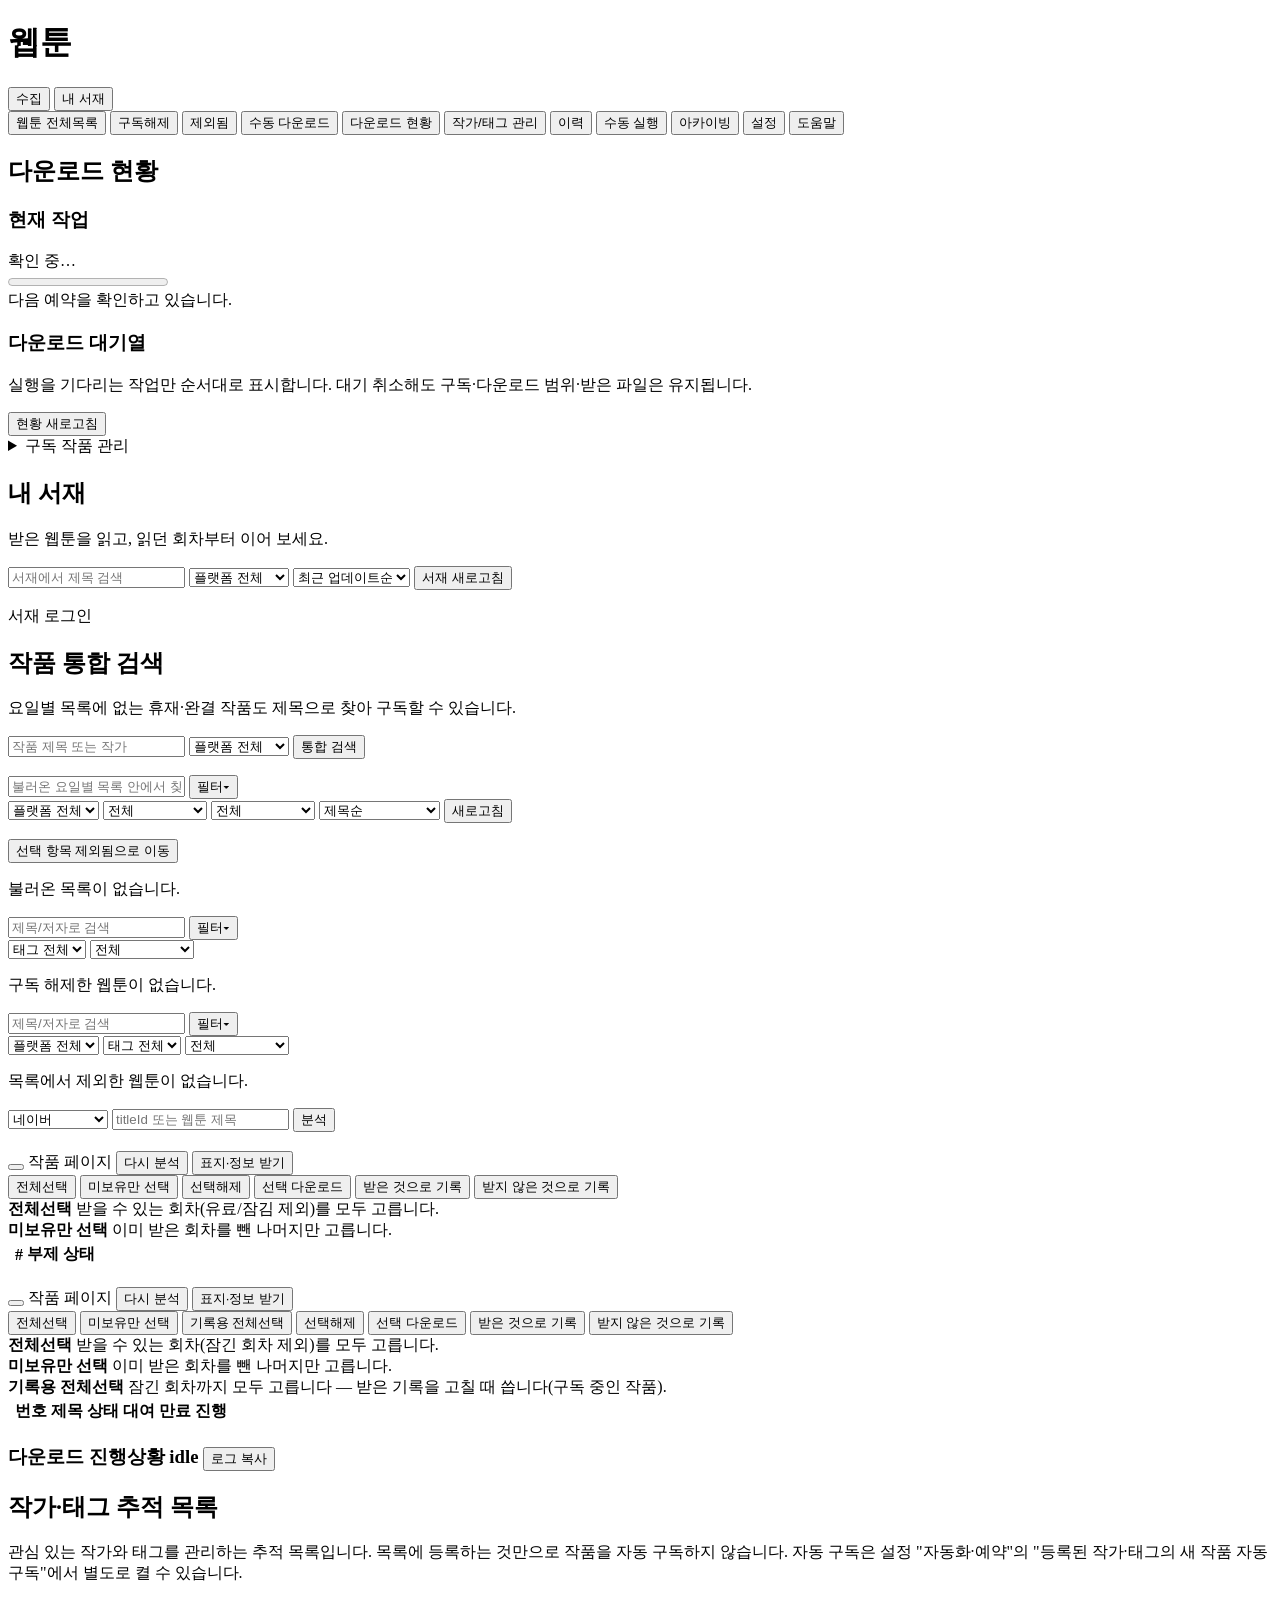
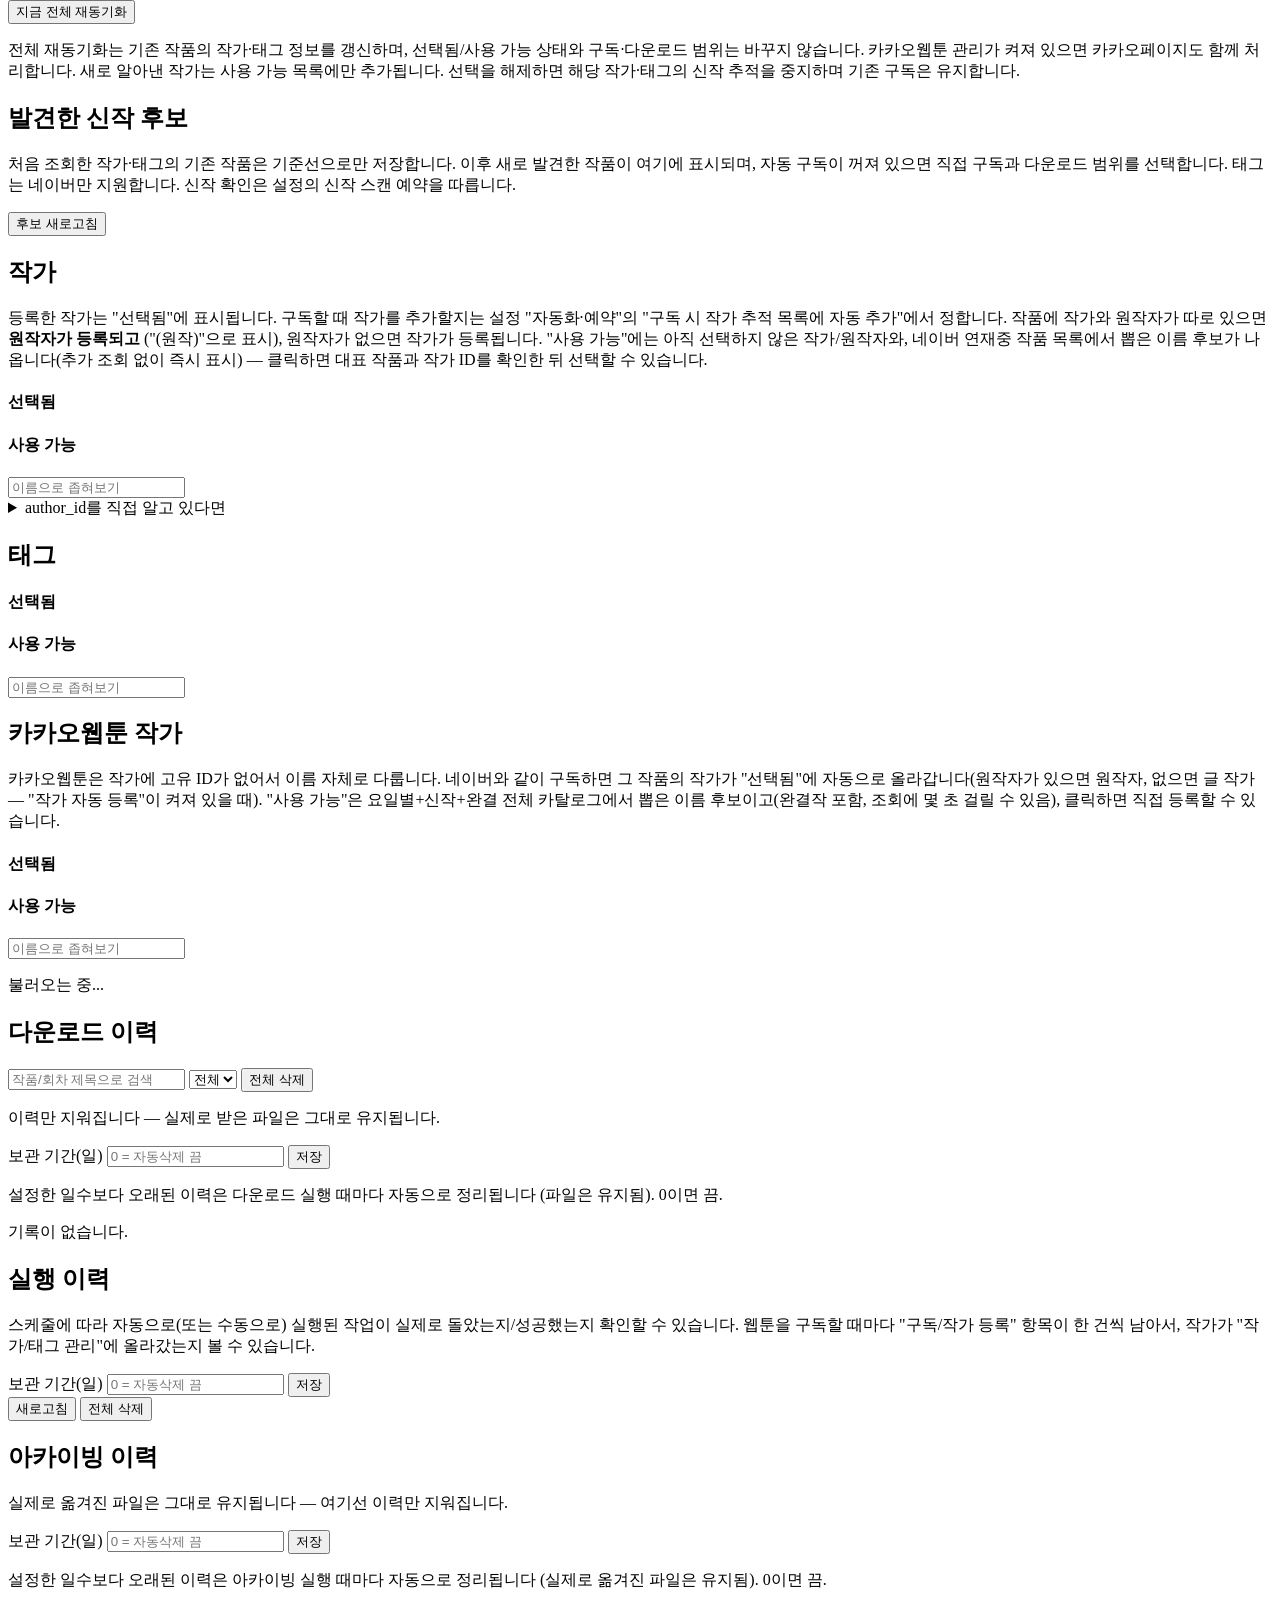
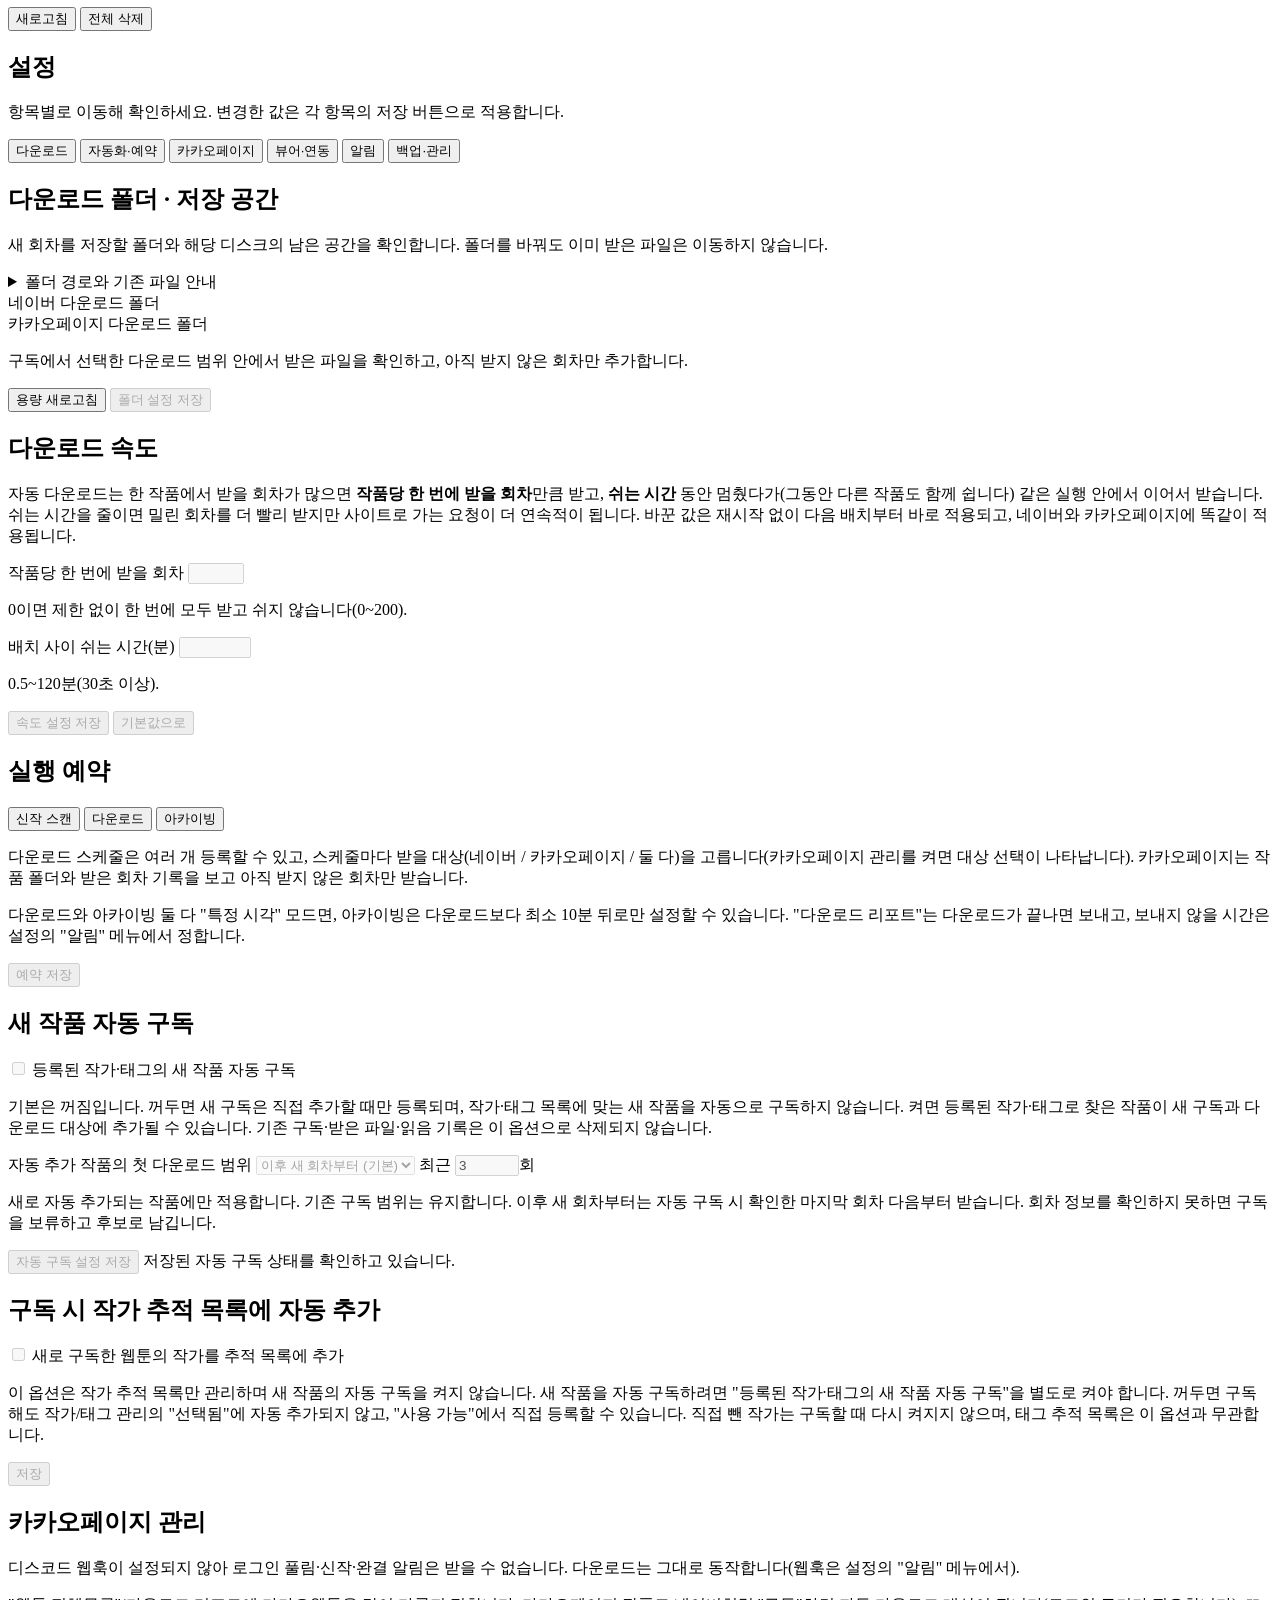
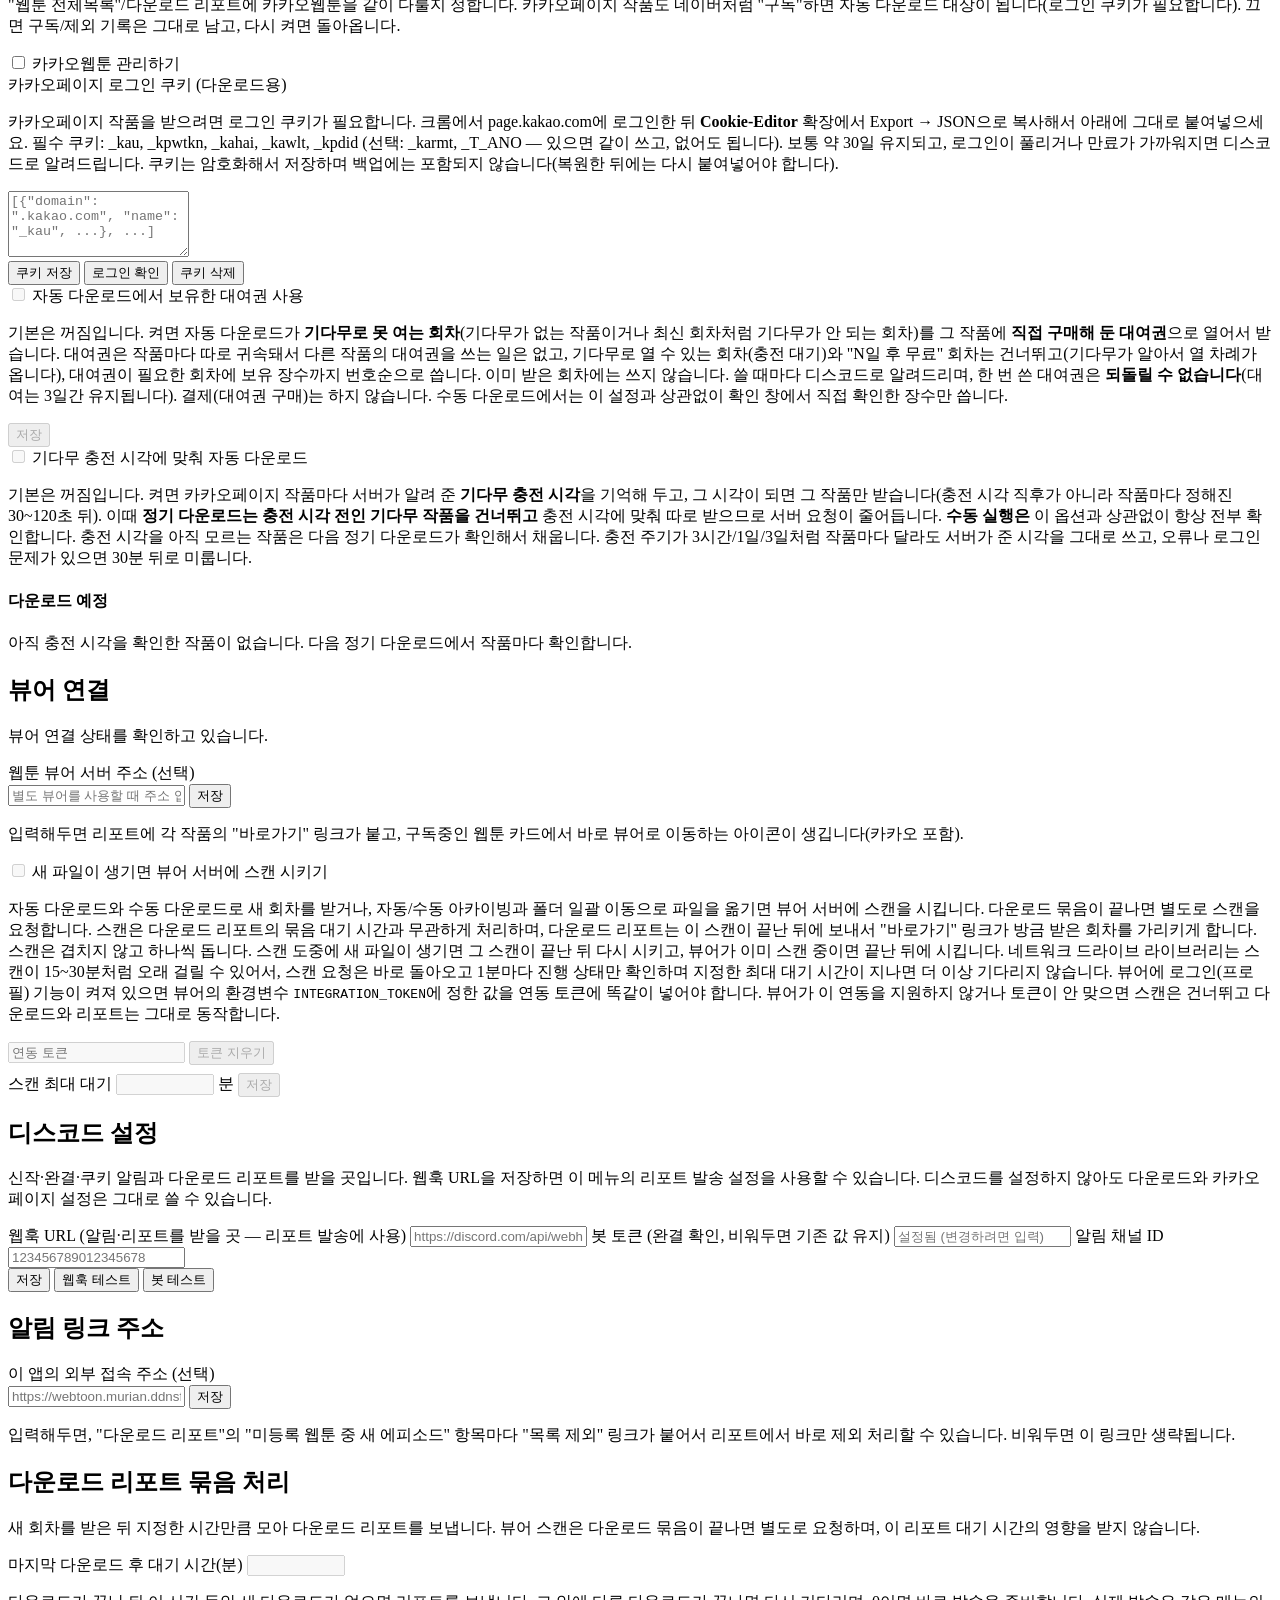
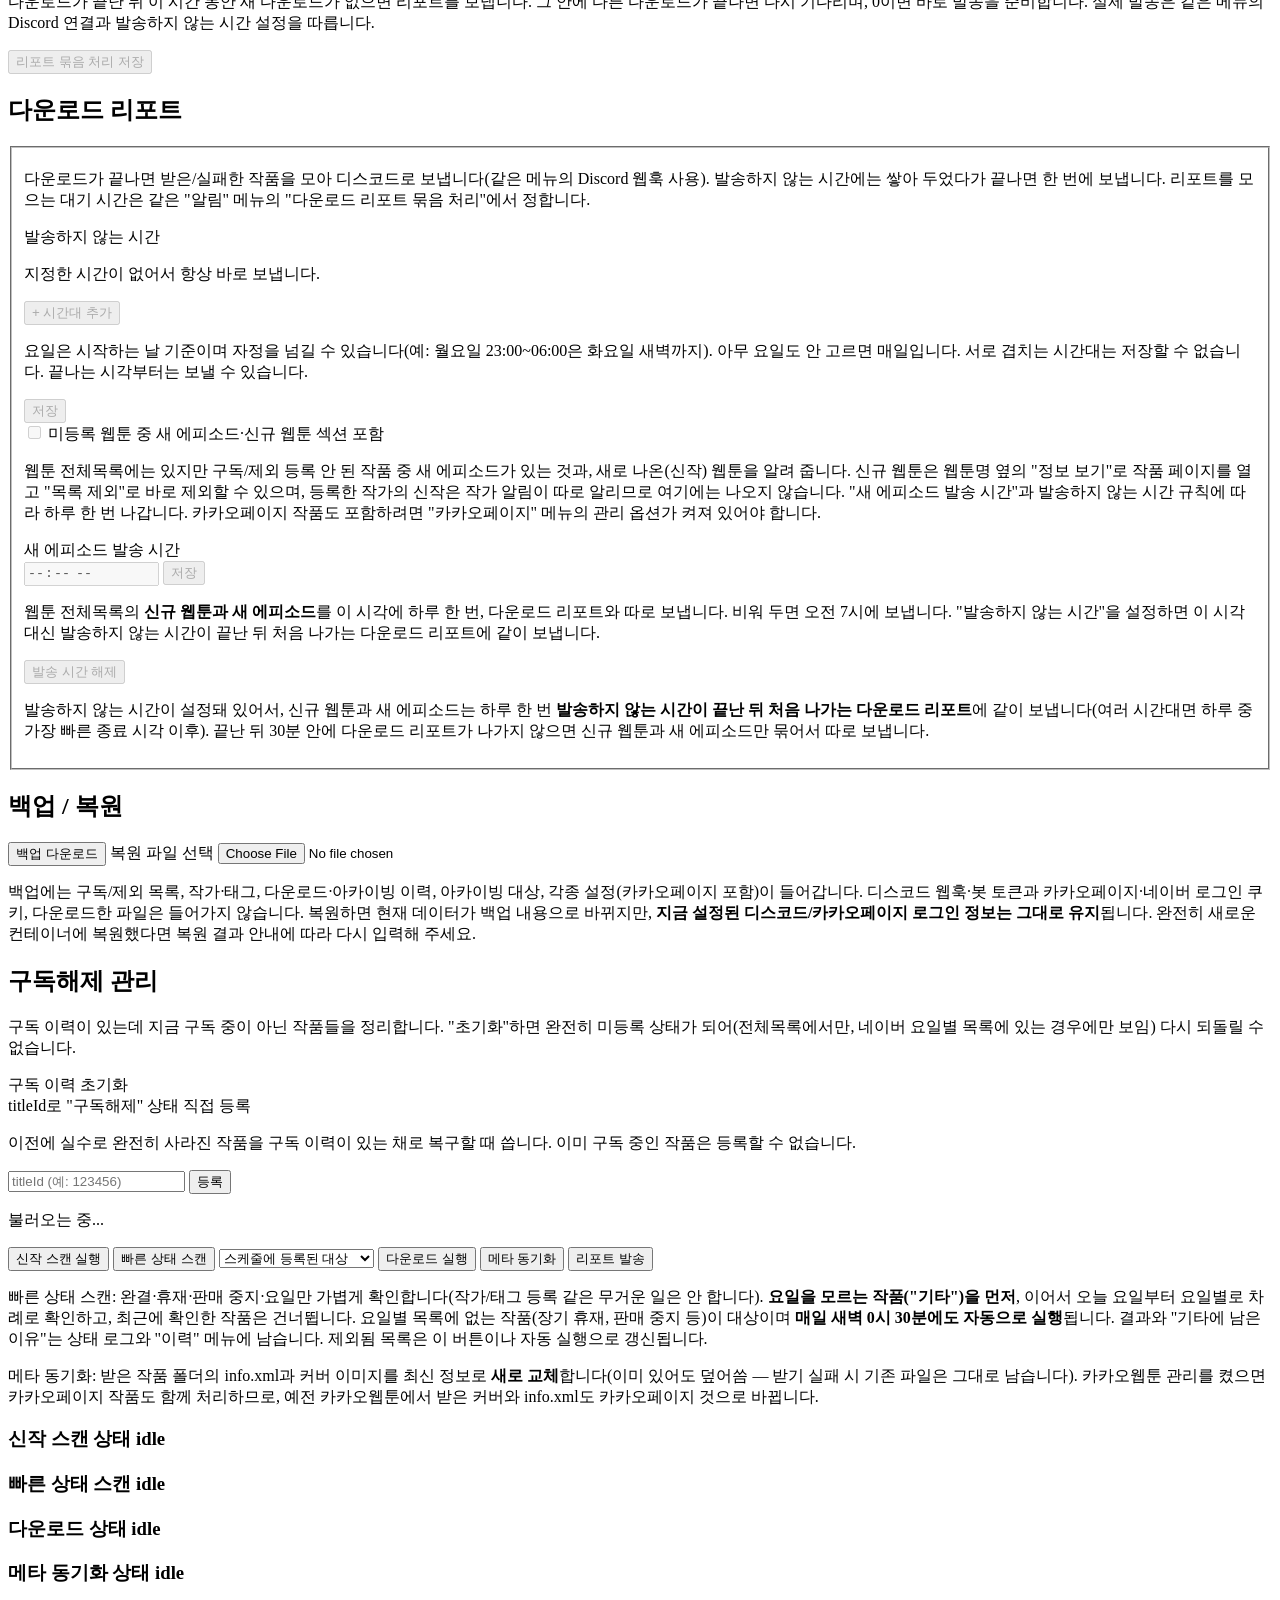
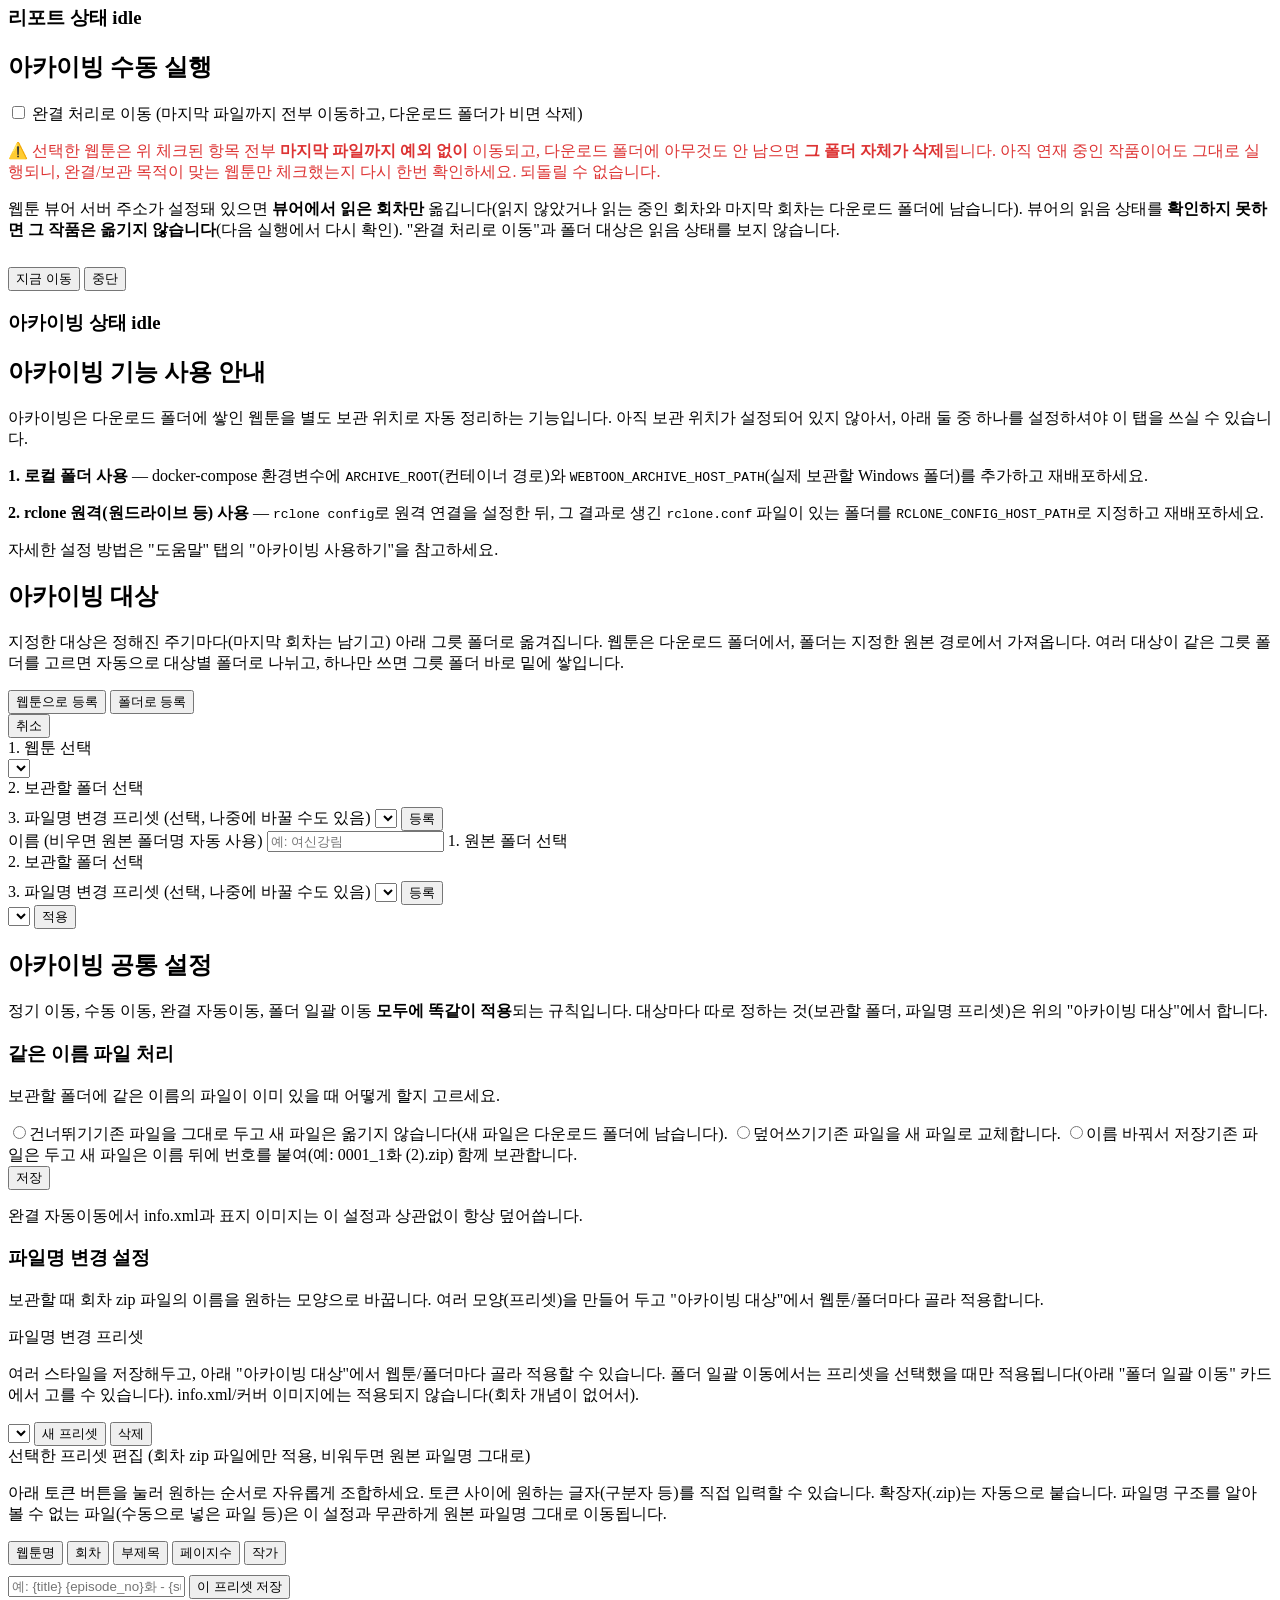
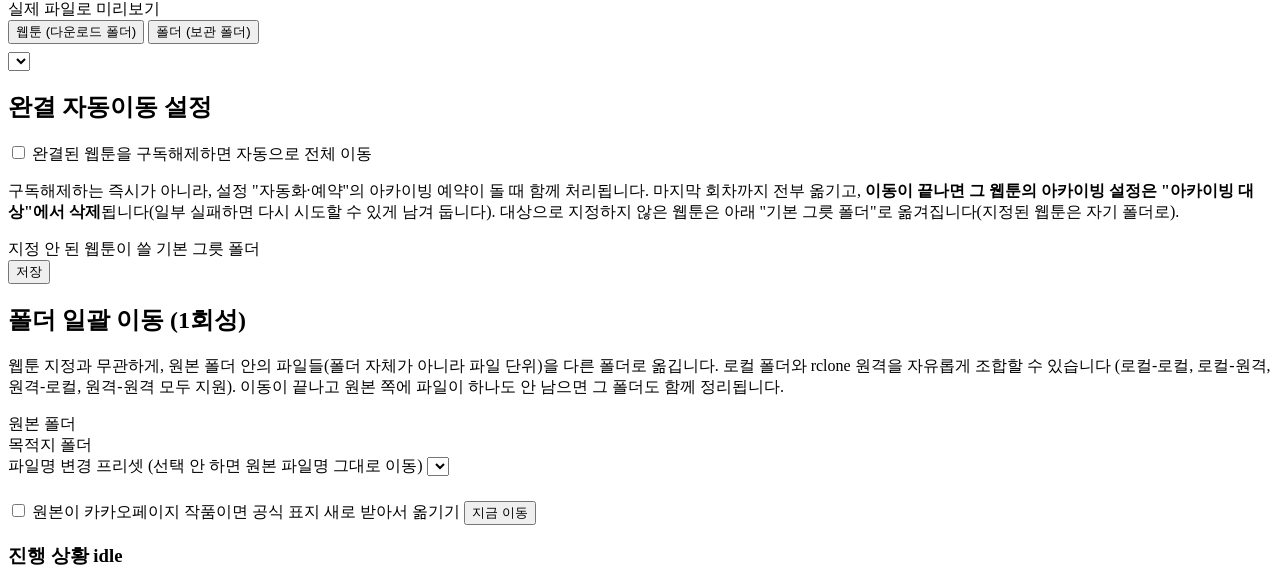
==== commit 15f4a5bb: "Clarify download status and unify official title links" ====
--- a/app/static/index.html
+++ b/app/static/index.html
@@ -23,6 +23,7 @@
     <button class="main-tab" data-page="unsubscribed">구독해제</button>
     <button class="main-tab" data-page="excluded">제외됨</button>
     <button class="main-tab" data-page="manual-download">수동 다운로드</button>
+    <button class="main-tab" data-page="downloads">다운로드 현황</button>
     <button class="main-tab" data-page="registry">작가/태그 관리</button>
     <button class="main-tab" data-page="history">이력</button>
     <button class="main-tab" data-page="manual-run">수동 실행</button>
@@ -31,20 +32,30 @@
     <button class="main-tab" data-page="help">도움말</button>
   </nav>
 
-  <aside id="workflow-overview" class="workflow-overview" aria-label="다운로드 현황" aria-live="polite">
-    <div><strong>다운로드 현황</strong> <span id="workflow-state">확인 중…</span></div>
-    <div id="workflow-next-run" class="hint">다음 예약을 확인하고 있습니다.</div>
-    <div id="workflow-progress-detail"></div>
-    <progress id="workflow-progress" class="hidden" value="0" max="1" aria-label="회차 다운로드 진행률"></progress>
-    <section class="workflow-queue-panel" aria-labelledby="workflow-queue-heading">
-      <h3 id="workflow-queue-heading">다운로드 대기열</h3>
-      <p class="hint">표시된 순서대로 받습니다. 대기 취소해도 구독·다운로드 범위·받은 파일은 유지됩니다.</p>
-      <ol id="workflow-queue" class="workflow-queue"></ol>
-    </section>
-    <p id="workflow-scope-edit-hint" class="hint"></p>
-    <div id="workflow-subscriptions" class="workflow-subscriptions"></div>
-    <button id="workflow-refresh" type="button">현황 새로고침</button>
-  </aside>
+  <section id="page-downloads" class="page hidden" aria-labelledby="downloads-heading">
+    <h2 id="downloads-heading">다운로드 현황</h2>
+    <aside id="workflow-overview" class="workflow-overview hidden" aria-label="다운로드 현황" aria-live="polite">
+      <section aria-labelledby="workflow-progress-heading">
+        <h3 id="workflow-progress-heading">현재 작업</h3>
+        <div id="workflow-state">확인 중…</div>
+        <div id="workflow-progress-detail"></div>
+        <progress id="workflow-progress" class="hidden" value="0" max="1" aria-label="회차 다운로드 진행률"></progress>
+      </section>
+      <div id="workflow-next-run" class="hint">다음 예약을 확인하고 있습니다.</div>
+      <section class="workflow-queue-panel" aria-labelledby="workflow-queue-heading">
+        <h3 id="workflow-queue-heading">다운로드 대기열</h3>
+        <p class="hint">실행을 기다리는 작업만 순서대로 표시합니다. 대기 취소해도 구독·다운로드 범위·받은 파일은 유지됩니다.</p>
+        <ol id="workflow-queue" class="workflow-queue"></ol>
+      </section>
+      <button id="workflow-refresh" type="button">현황 새로고침</button>
+    </aside>
+    <details id="workflow-subscription-panel" class="workflow-subscription-panel">
+      <summary>구독 작품 관리</summary>
+      <p class="hint">구독 중인 작품의 받은 회차와 다운로드 범위를 확인하고, 다운로드를 추가할 수 있습니다.</p>
+      <p id="workflow-scope-edit-hint" class="hint"></p>
+      <div id="workflow-subscriptions" class="workflow-subscriptions"></div>
+    </details>
+  </section>
 
   <section id="page-library" class="page hidden" aria-labelledby="library-heading">
     <div class="library-heading"><h2 id="library-heading">내 서재</h2><p>받은 웹툰을 읽고, 읽던 회차부터 이어 보세요.</p></div>
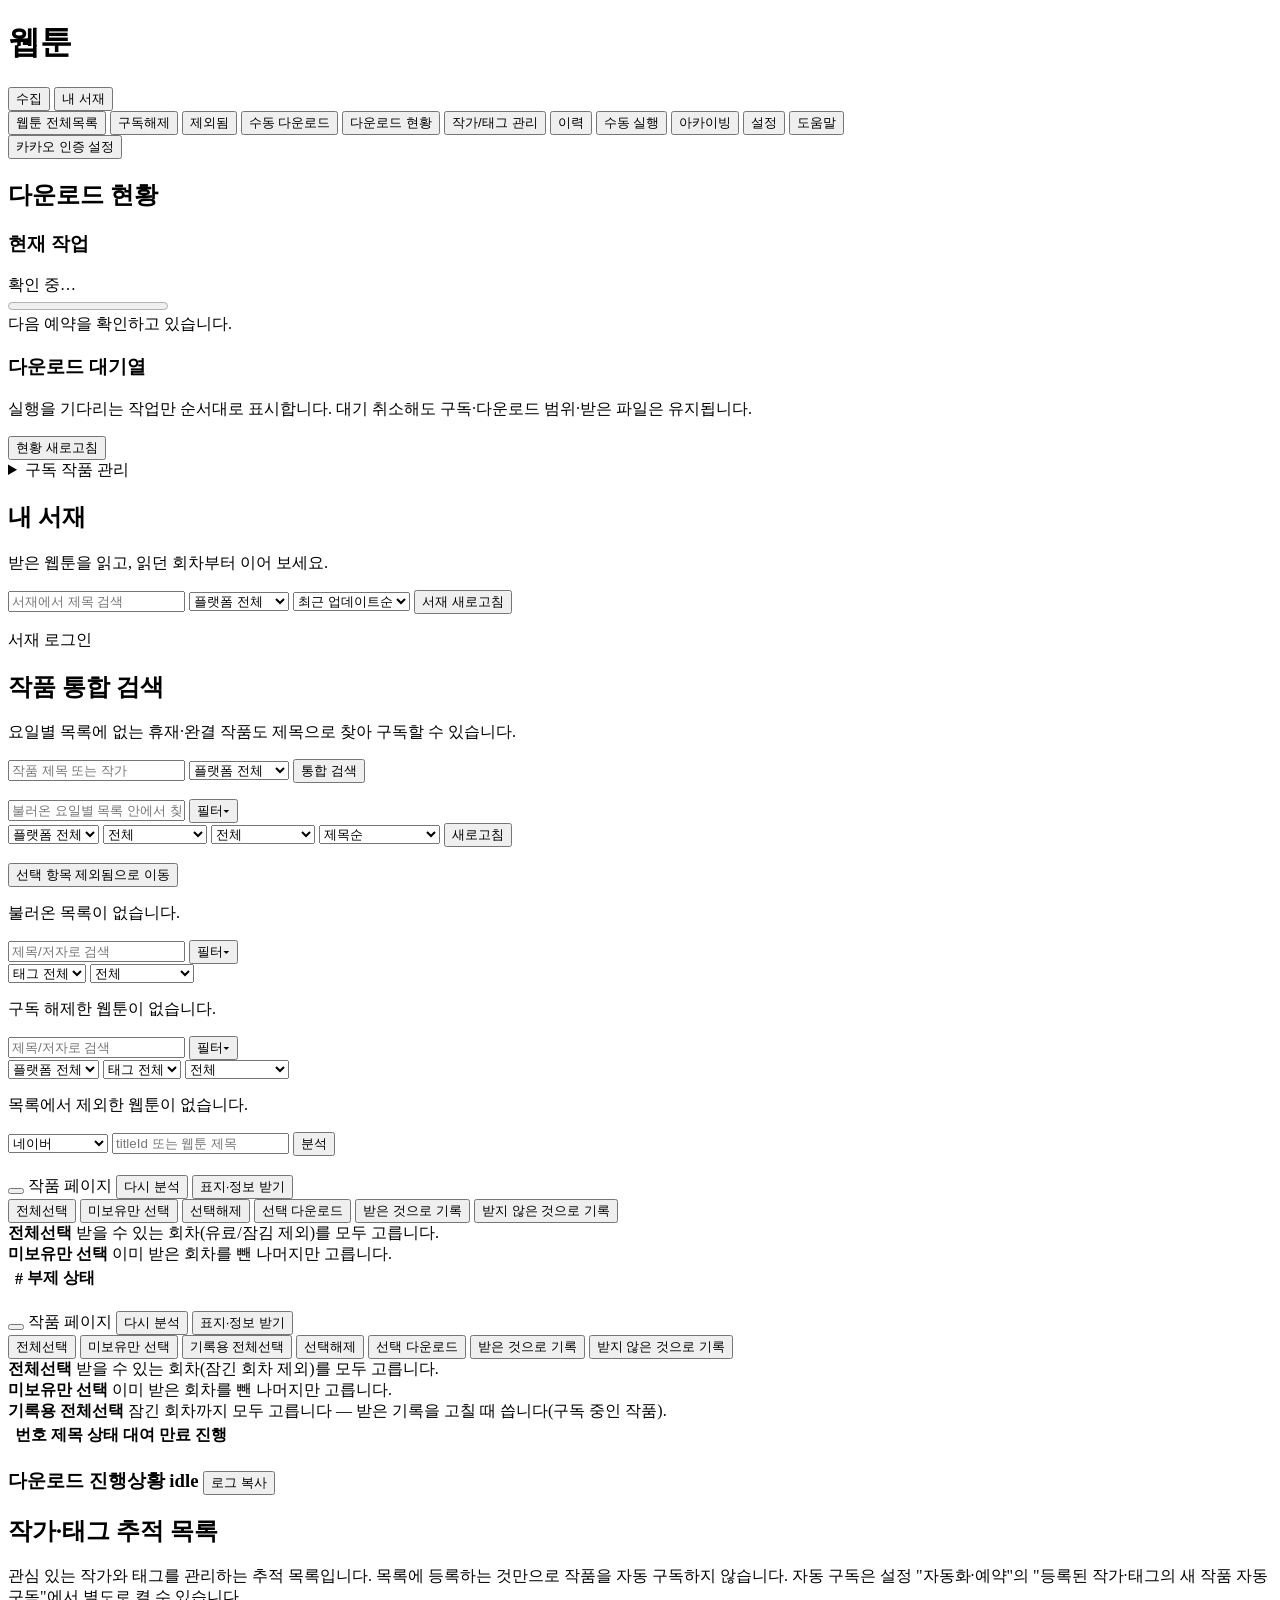
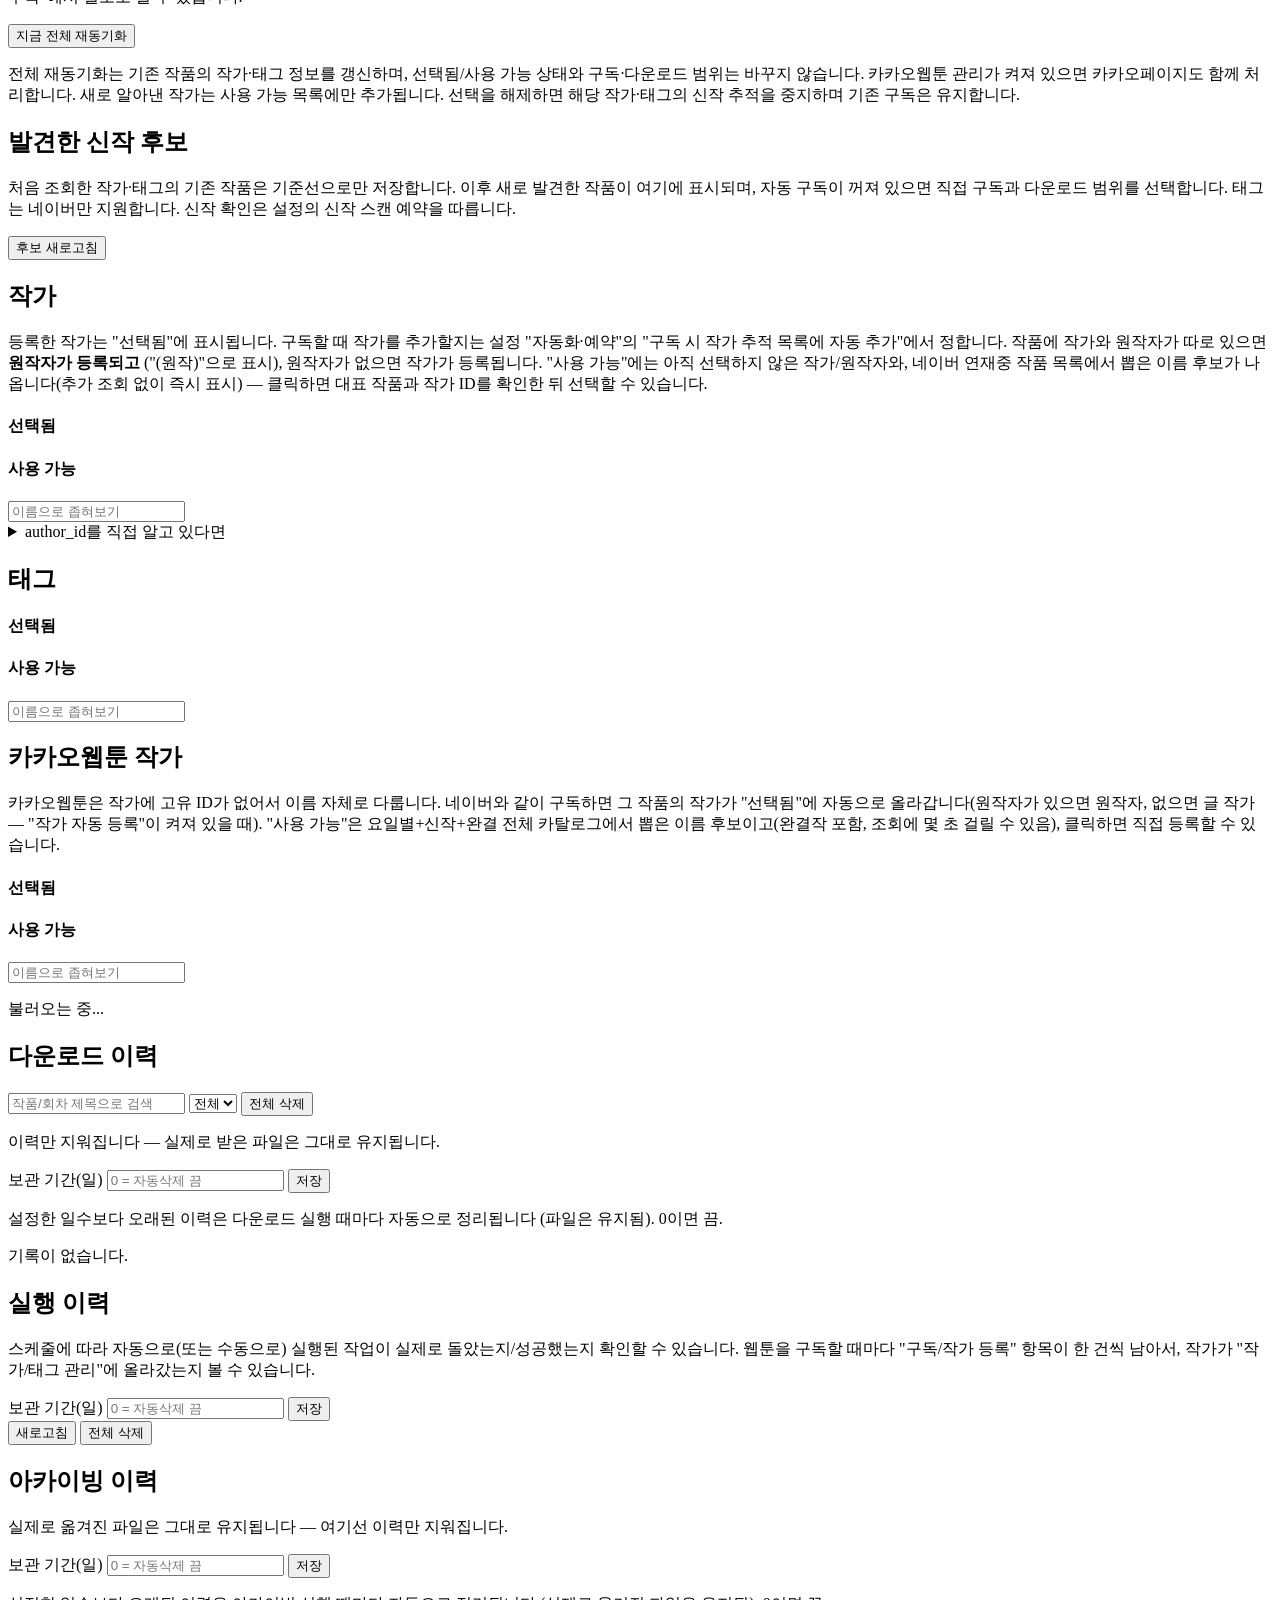
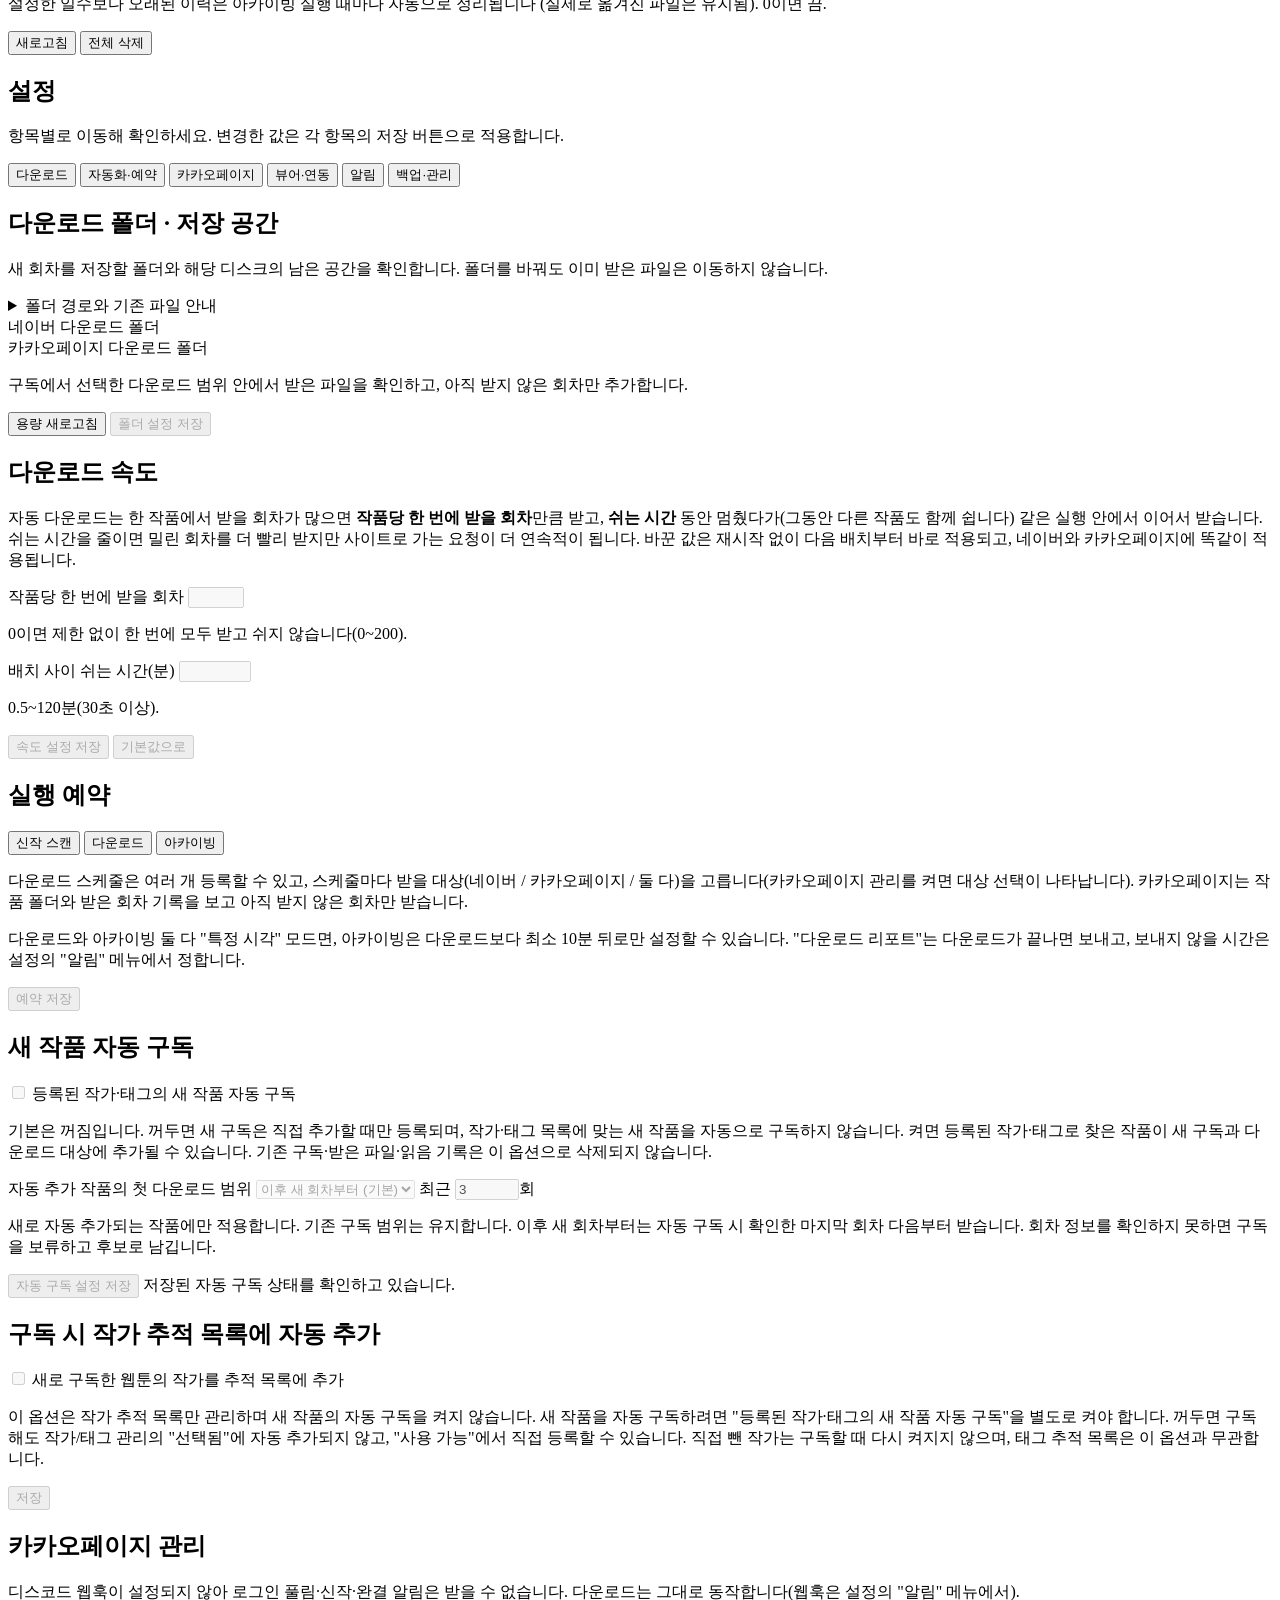
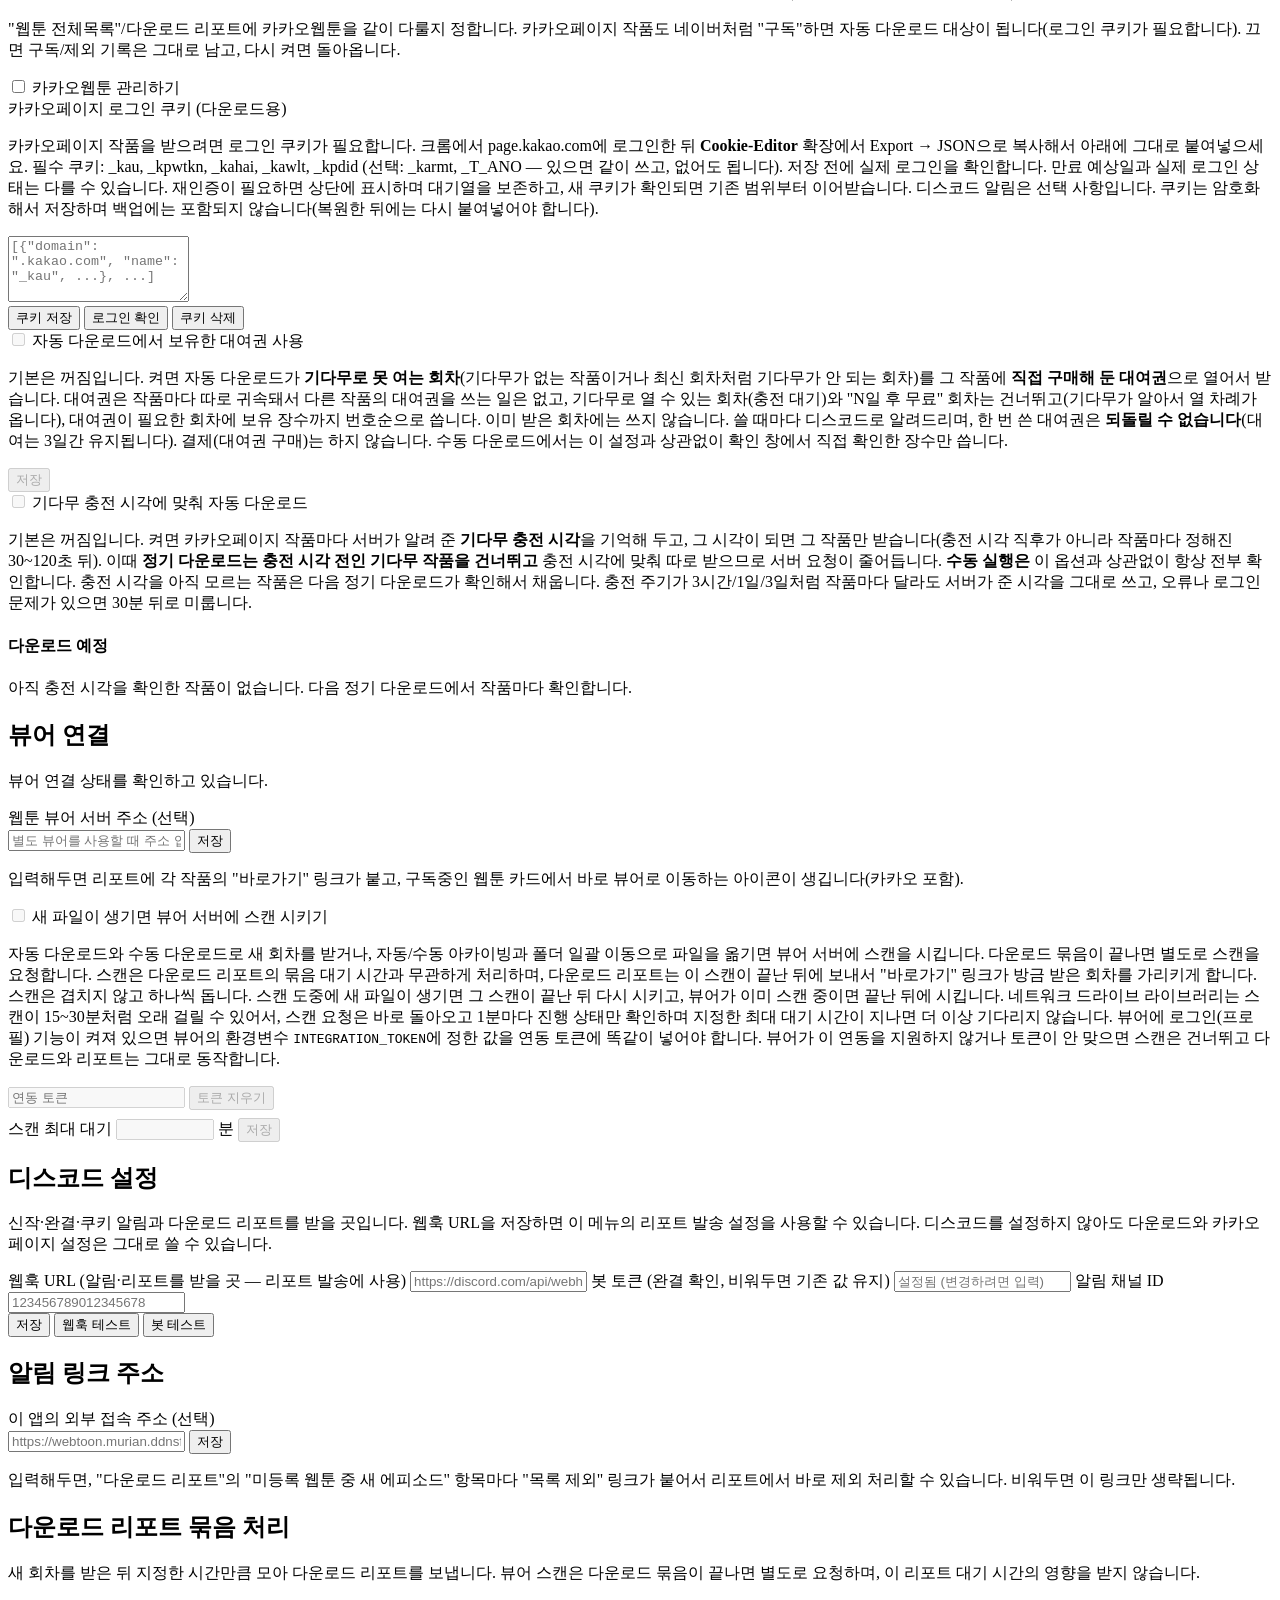
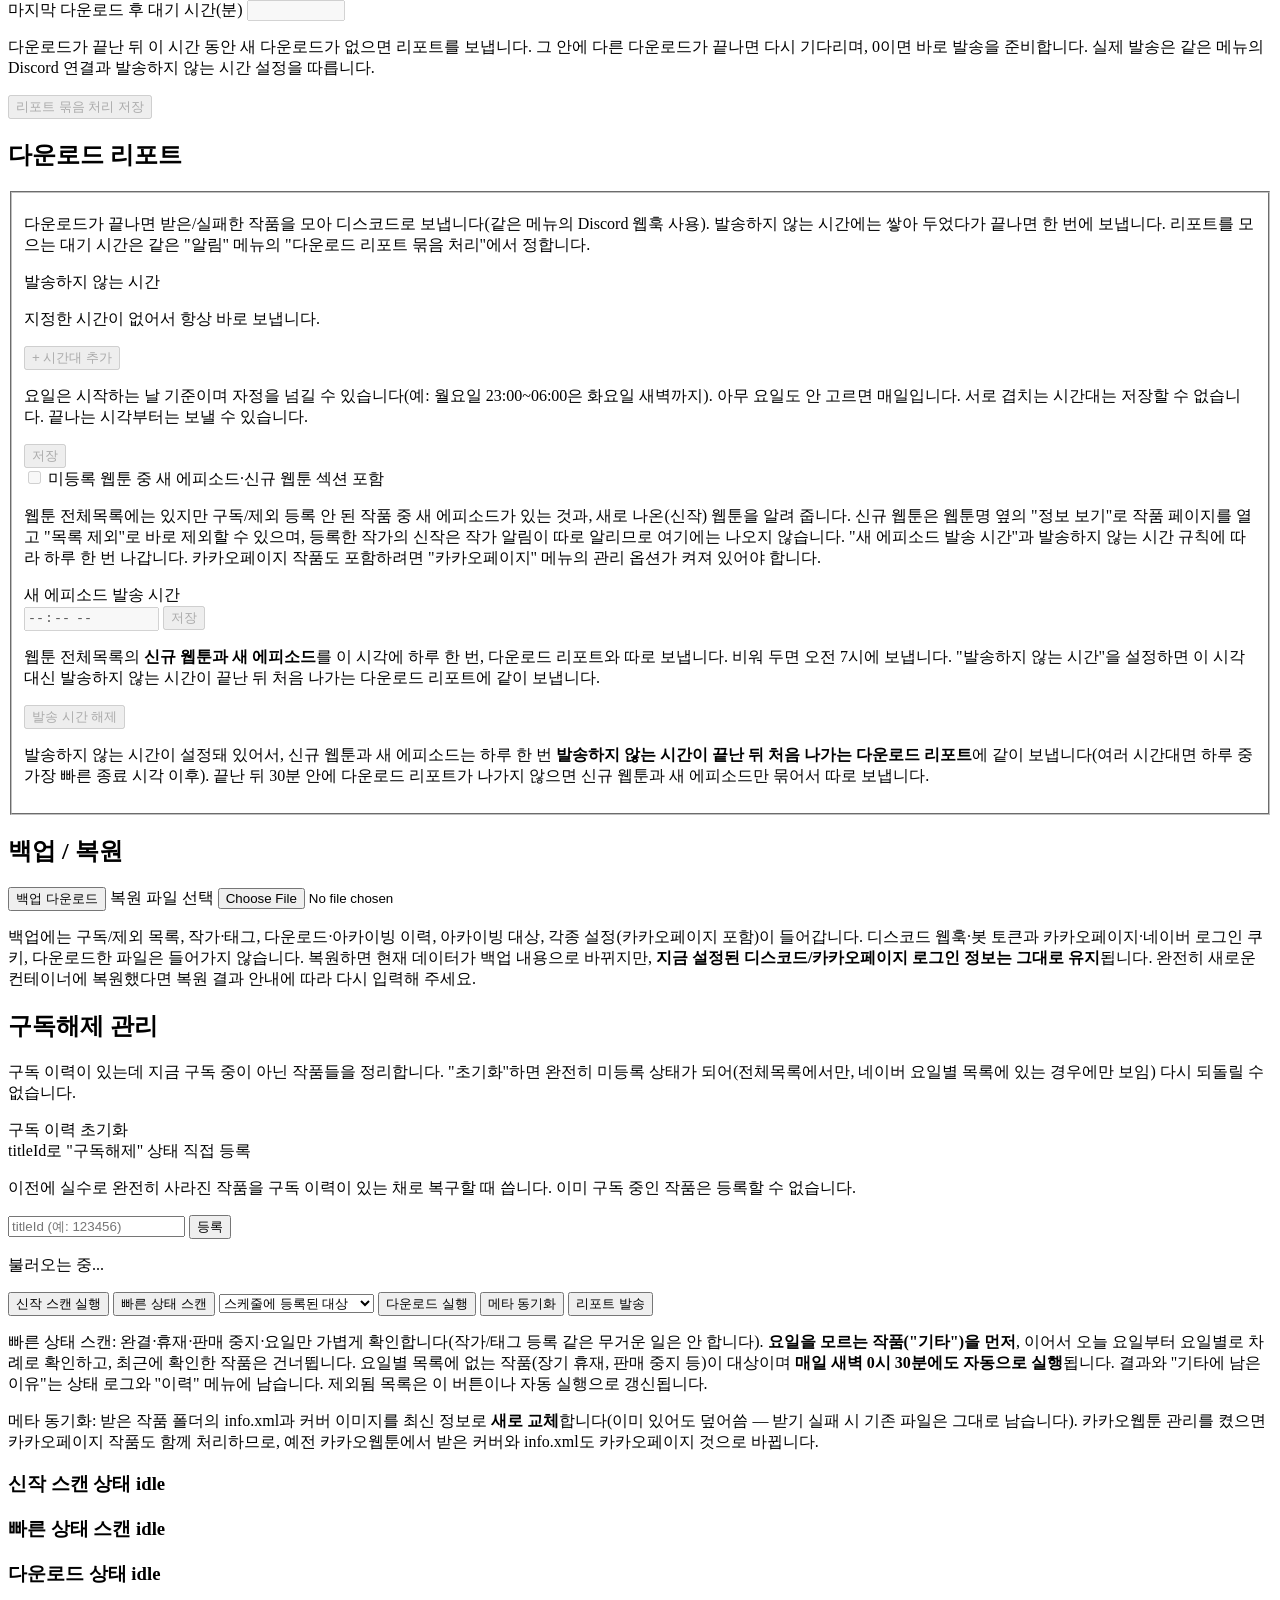
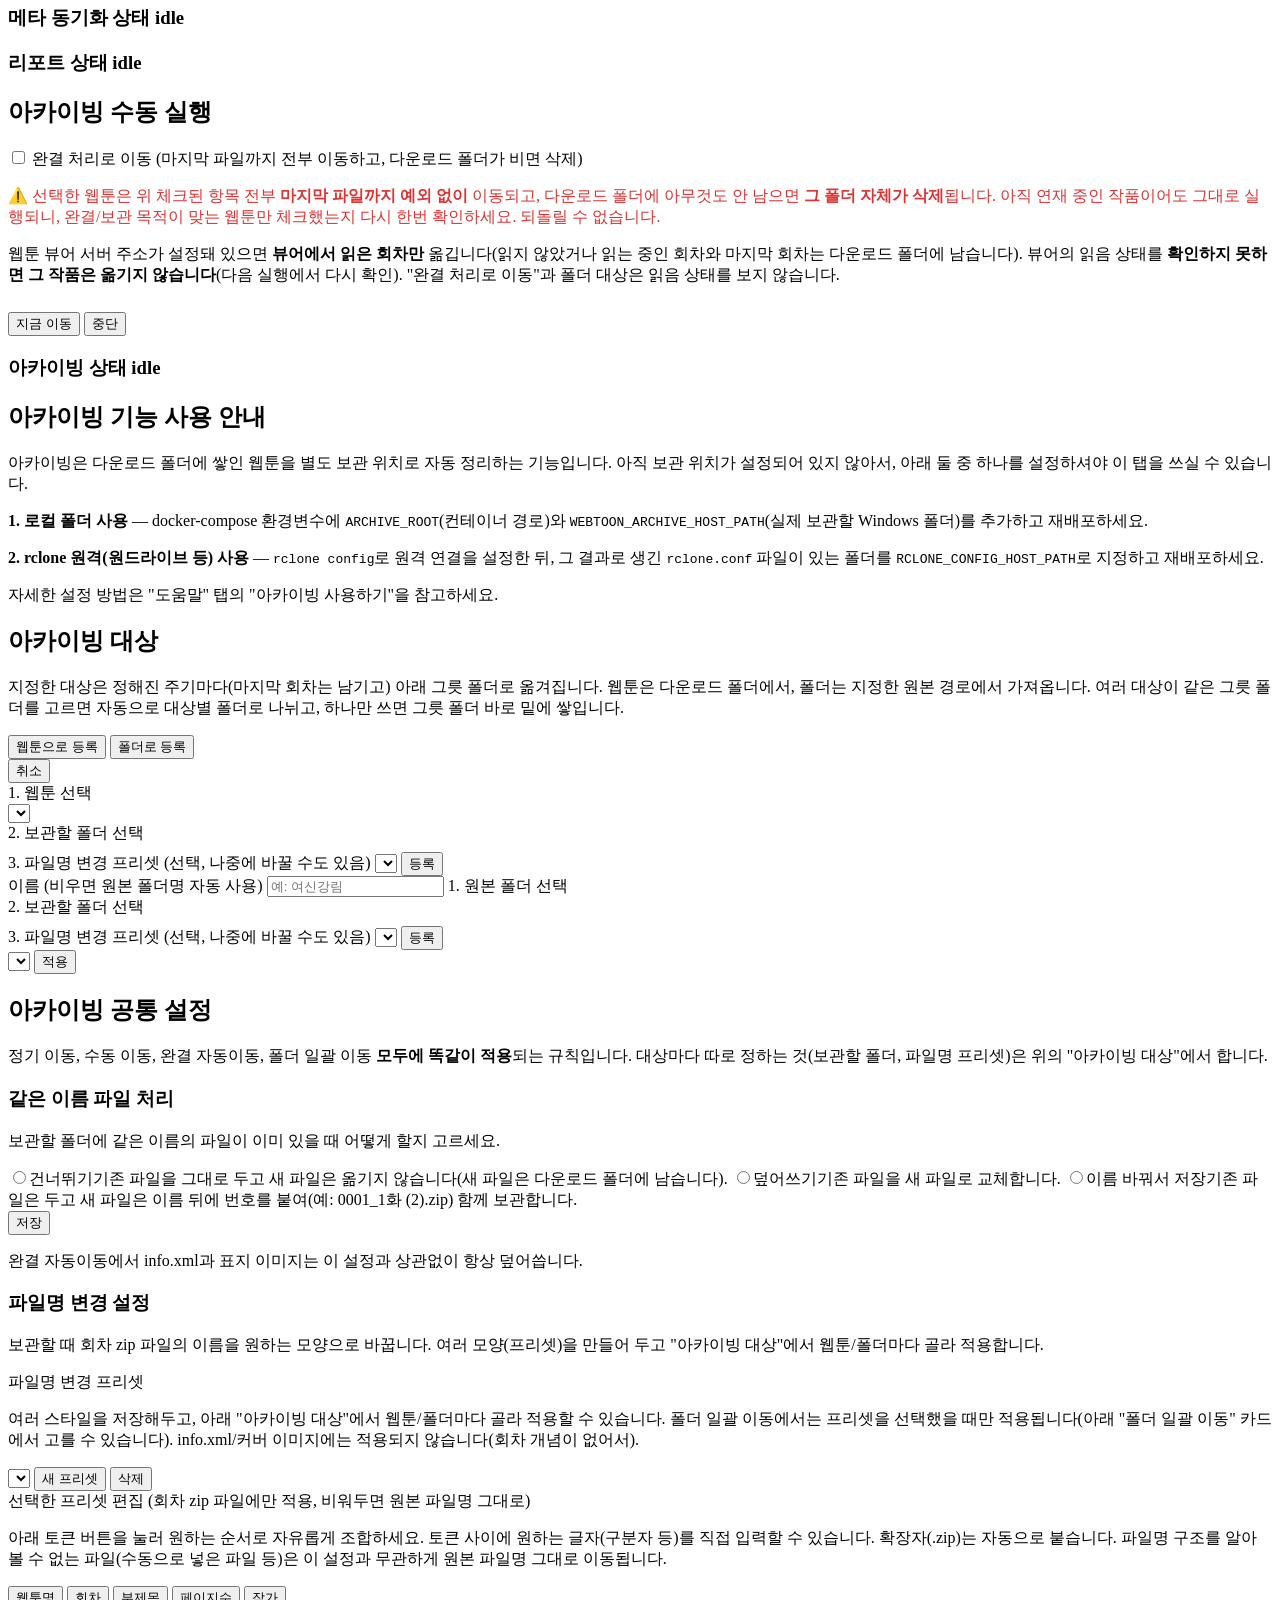
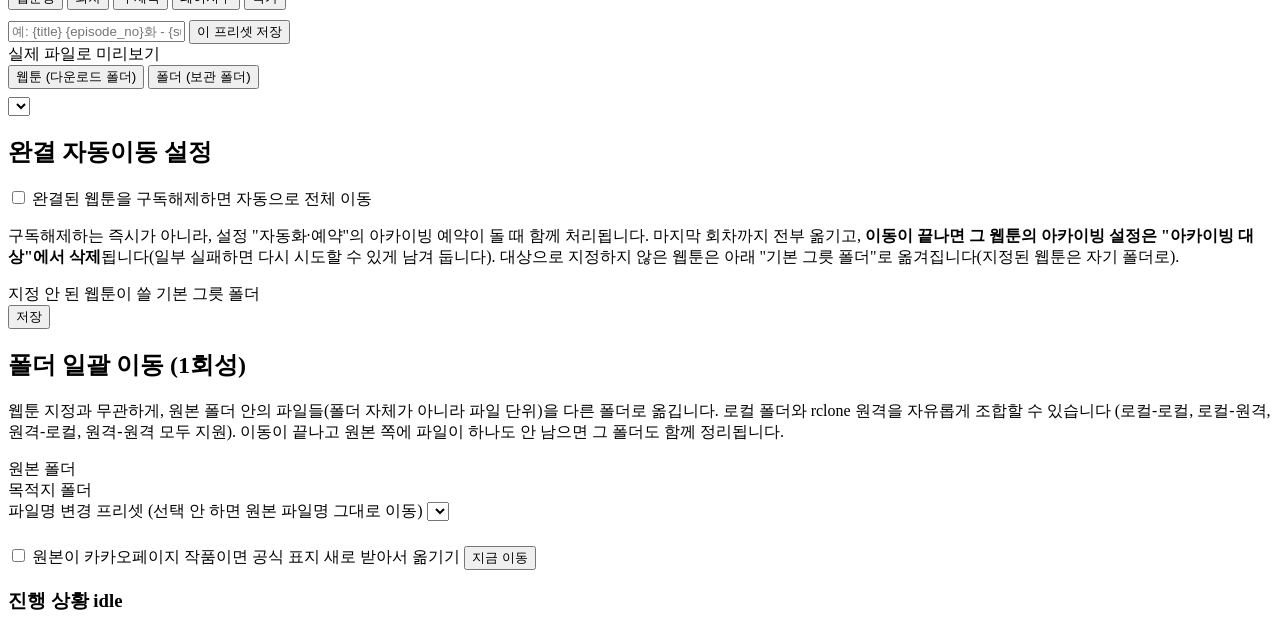
==== commit 1c12e87f: "Recover KakaoPage sessions and resume queued downloads Refresh saved sessions on schedule and after " ====
--- a/app/static/index.html
+++ b/app/static/index.html
@@ -31,6 +31,11 @@
     <button class="main-tab" data-page="settings">설정</button>
     <button class="main-tab" data-page="help">도움말</button>
   </nav>
+
+  <aside id="kakao-auth-banner" class="kakao-auth-banner hidden" role="status" aria-live="polite">
+    <span id="kakao-auth-banner-text"></span>
+    <button id="kakao-auth-settings" type="button">카카오 인증 설정</button>
+  </aside>
 
   <section id="page-downloads" class="page hidden" aria-labelledby="downloads-heading">
     <h2 id="downloads-heading">다운로드 현황</h2>
@@ -504,7 +509,7 @@
       </div>
       <div class="field-group">
         <label for="kp-cookie-json">카카오페이지 로그인 쿠키 (다운로드용)</label>
-        <p class="field-hint">카카오페이지 작품을 받으려면 로그인 쿠키가 필요합니다. 크롬에서 page.kakao.com에 로그인한 뒤 <strong>Cookie-Editor</strong> 확장에서 Export → JSON으로 복사해서 아래에 그대로 붙여넣으세요. 필수 쿠키: _kau, _kpwtkn, _kahai, _kawlt, _kpdid (선택: _karmt, _T_ANO — 있으면 같이 쓰고, 없어도 됩니다). 보통 약 30일 유지되고, 로그인이 풀리거나 만료가 가까워지면 디스코드로 알려드립니다. 쿠키는 암호화해서 저장하며 백업에는 포함되지 않습니다(복원한 뒤에는 다시 붙여넣어야 합니다).</p>
+        <p class="field-hint">카카오페이지 작품을 받으려면 로그인 쿠키가 필요합니다. 크롬에서 page.kakao.com에 로그인한 뒤 <strong>Cookie-Editor</strong> 확장에서 Export → JSON으로 복사해서 아래에 그대로 붙여넣으세요. 필수 쿠키: _kau, _kpwtkn, _kahai, _kawlt, _kpdid (선택: _karmt, _T_ANO — 있으면 같이 쓰고, 없어도 됩니다). 저장 전에 실제 로그인을 확인합니다. 만료 예상일과 실제 로그인 상태는 다를 수 있습니다. 재인증이 필요하면 상단에 표시하며 대기열을 보존하고, 새 쿠키가 확인되면 기존 범위부터 이어받습니다. 디스코드 알림은 선택 사항입니다. 쿠키는 암호화해서 저장하며 백업에는 포함되지 않습니다(복원한 뒤에는 다시 붙여넣어야 합니다).</p>
         <textarea id="kp-cookie-json" rows="4" spellcheck="false" placeholder='[{"domain": ".kakao.com", "name": "_kau", ...}, ...]'></textarea>
         <div class="registry-add-row">
           <button id="btn-kp-cookie-save">쿠키 저장</button>
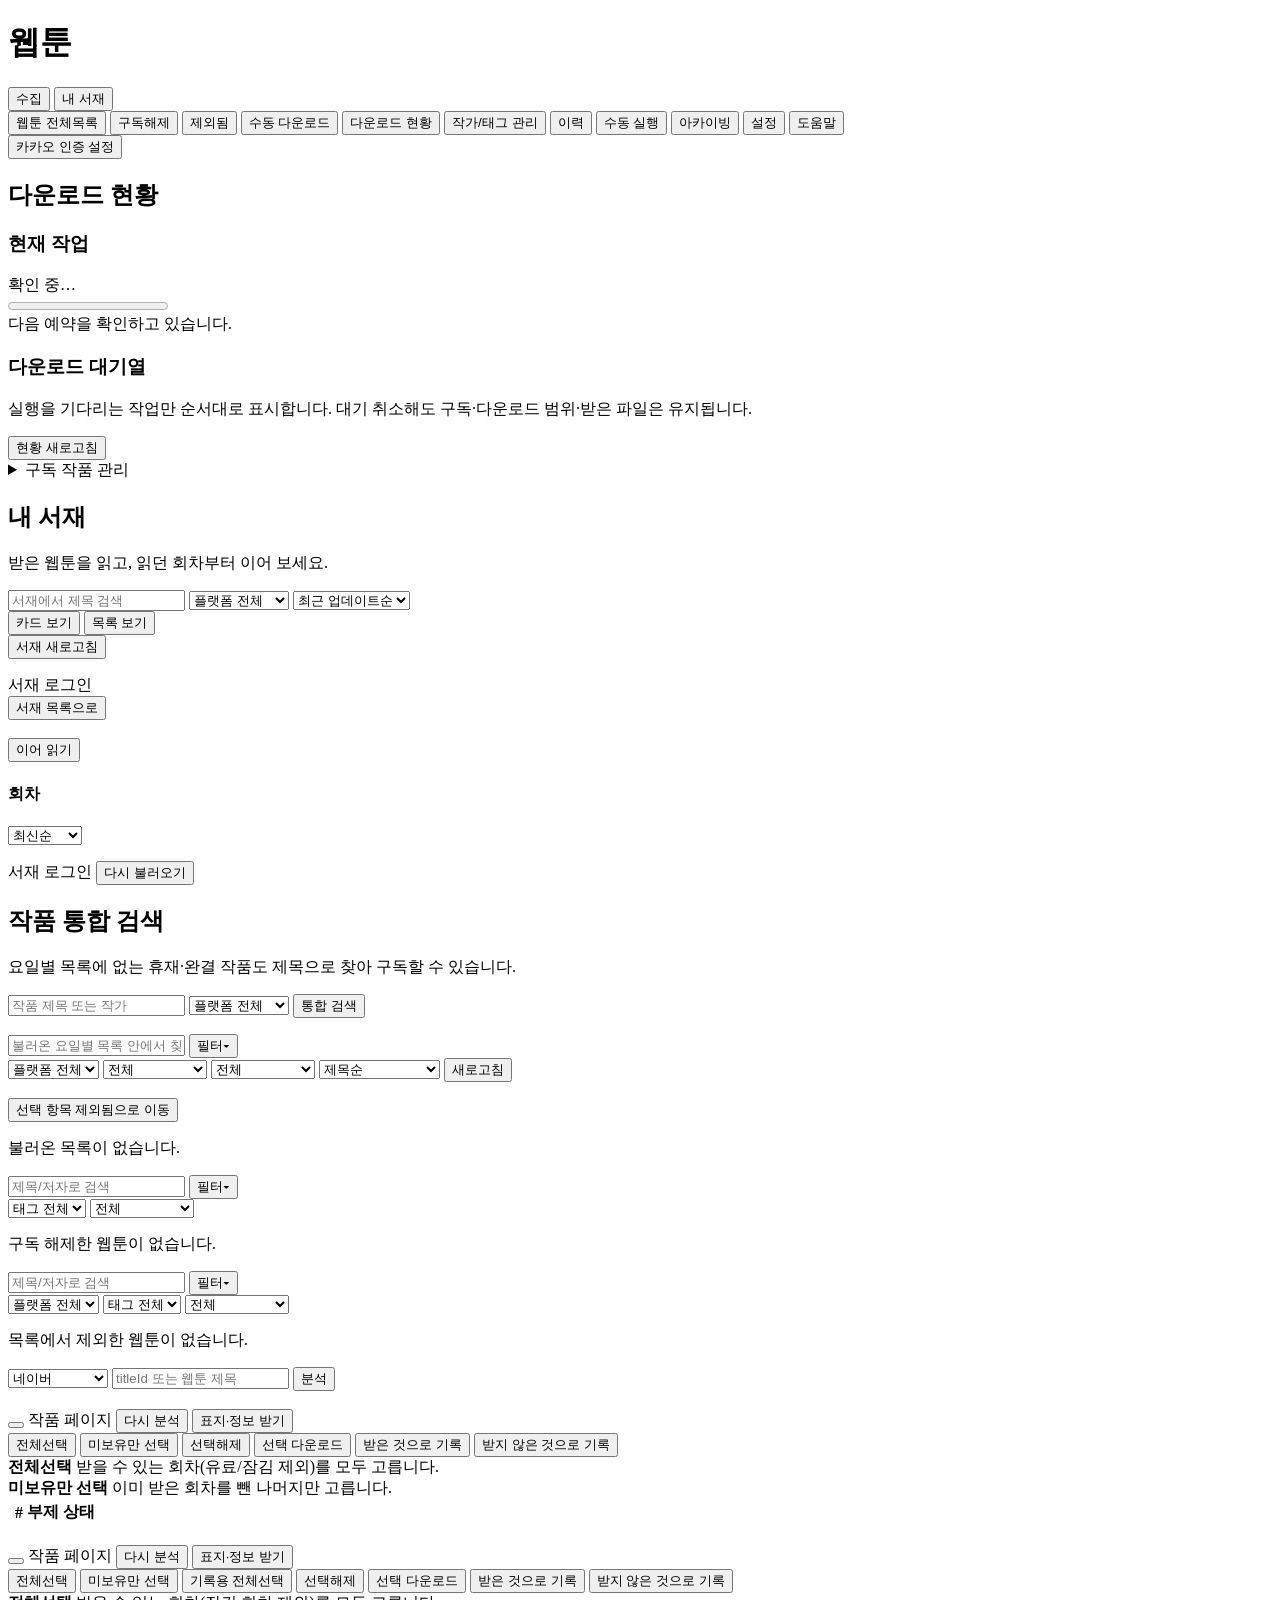
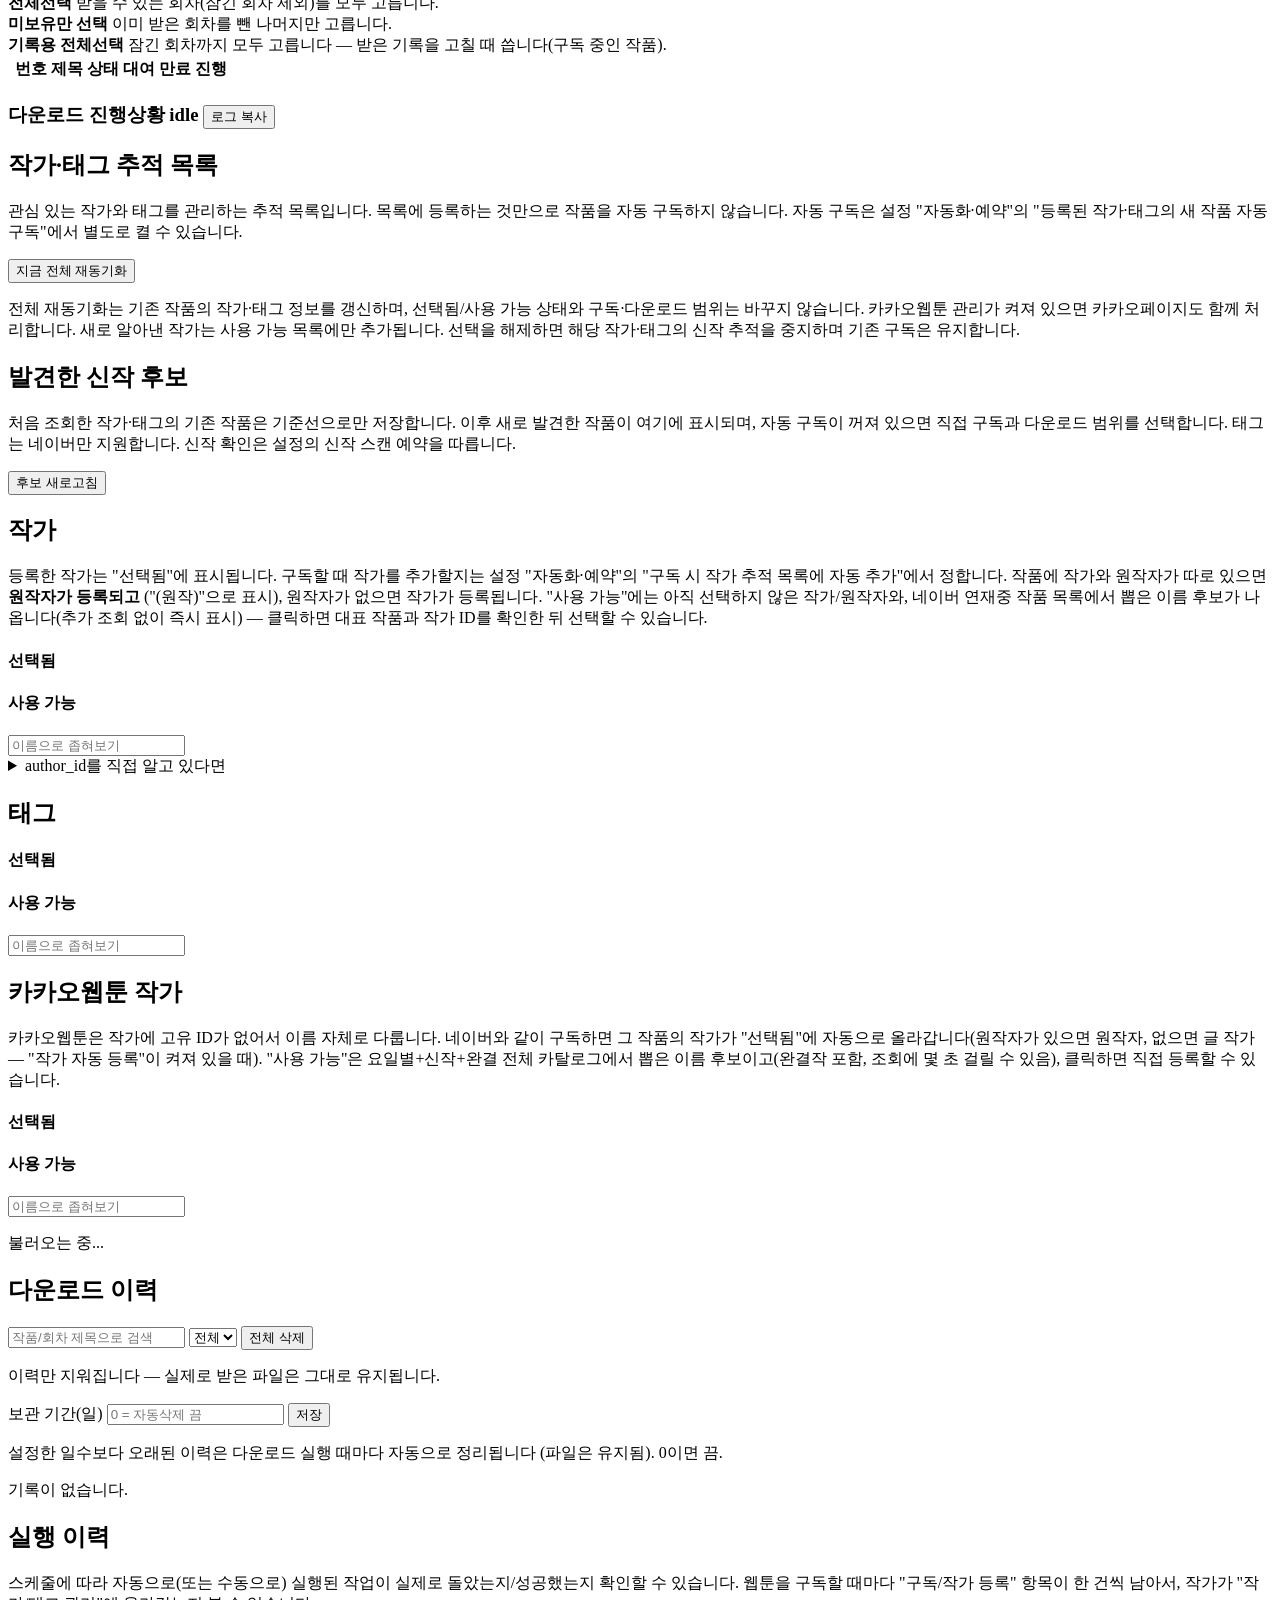
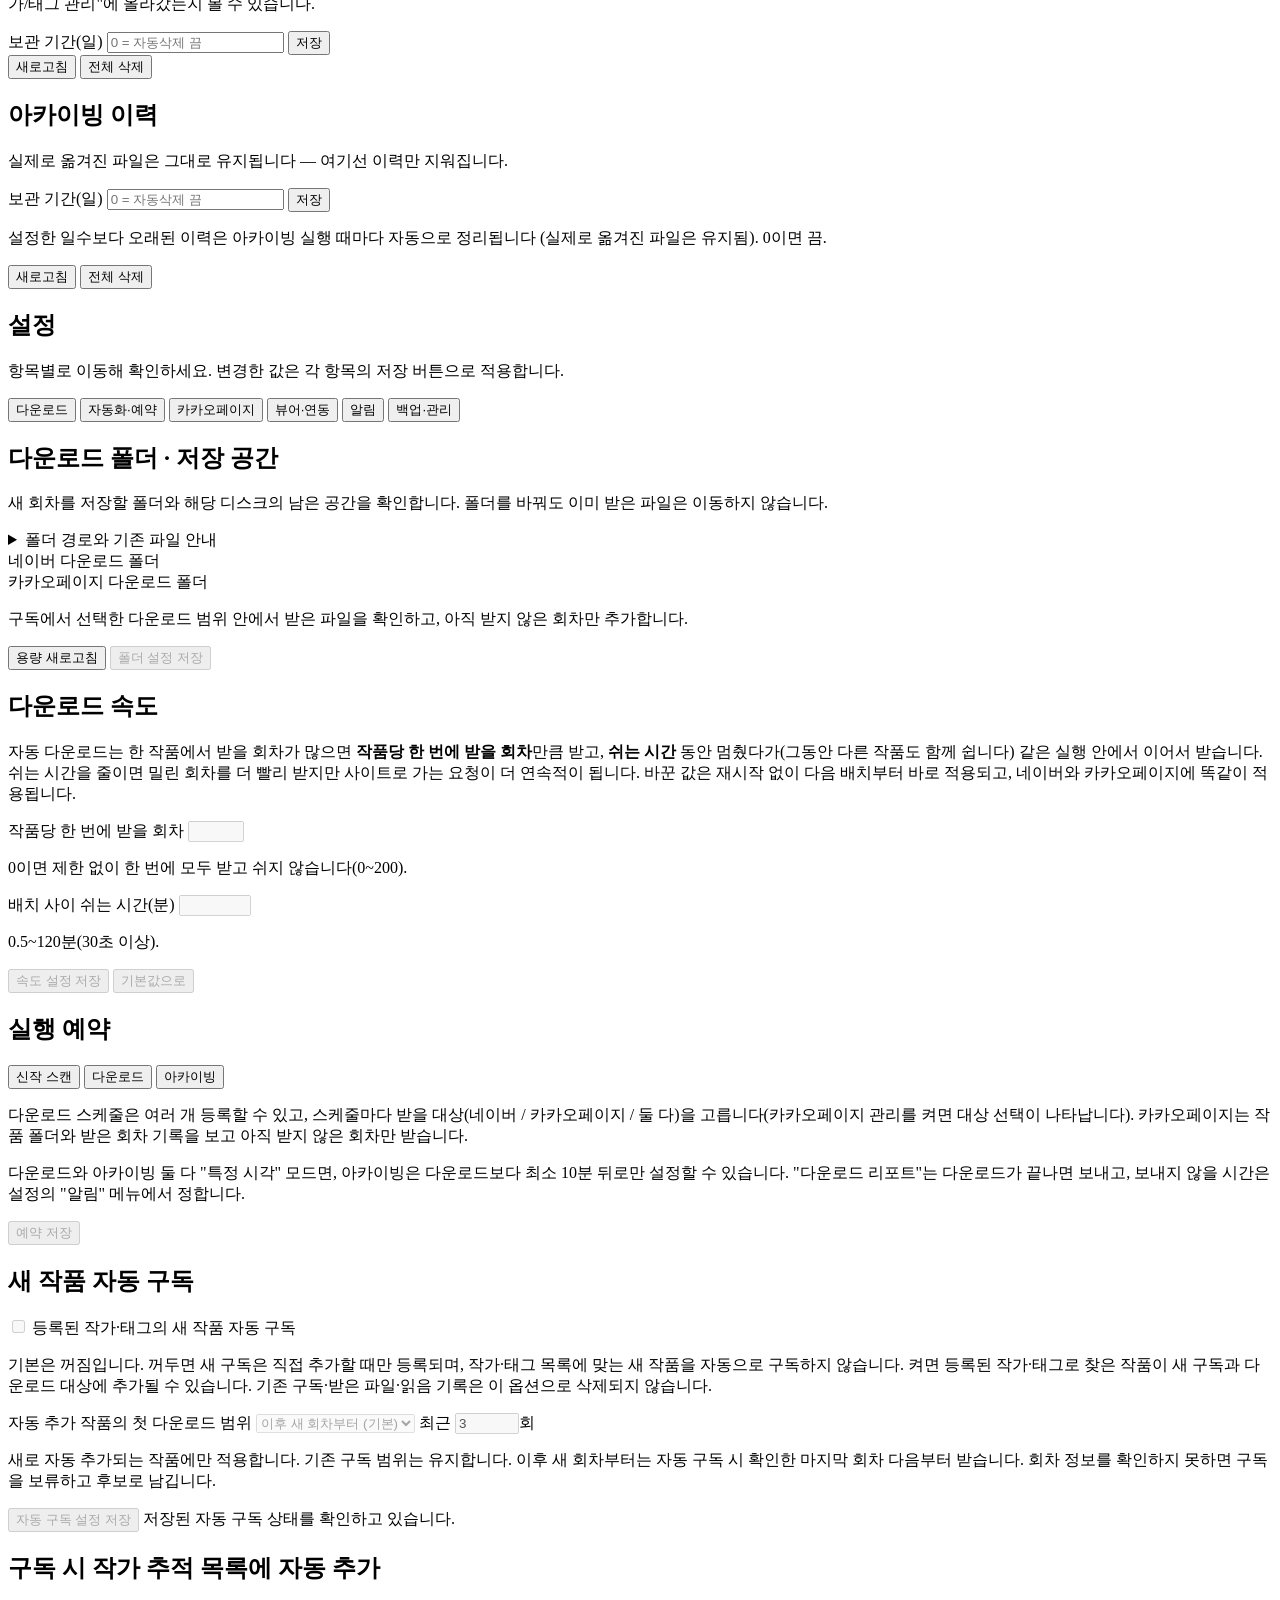
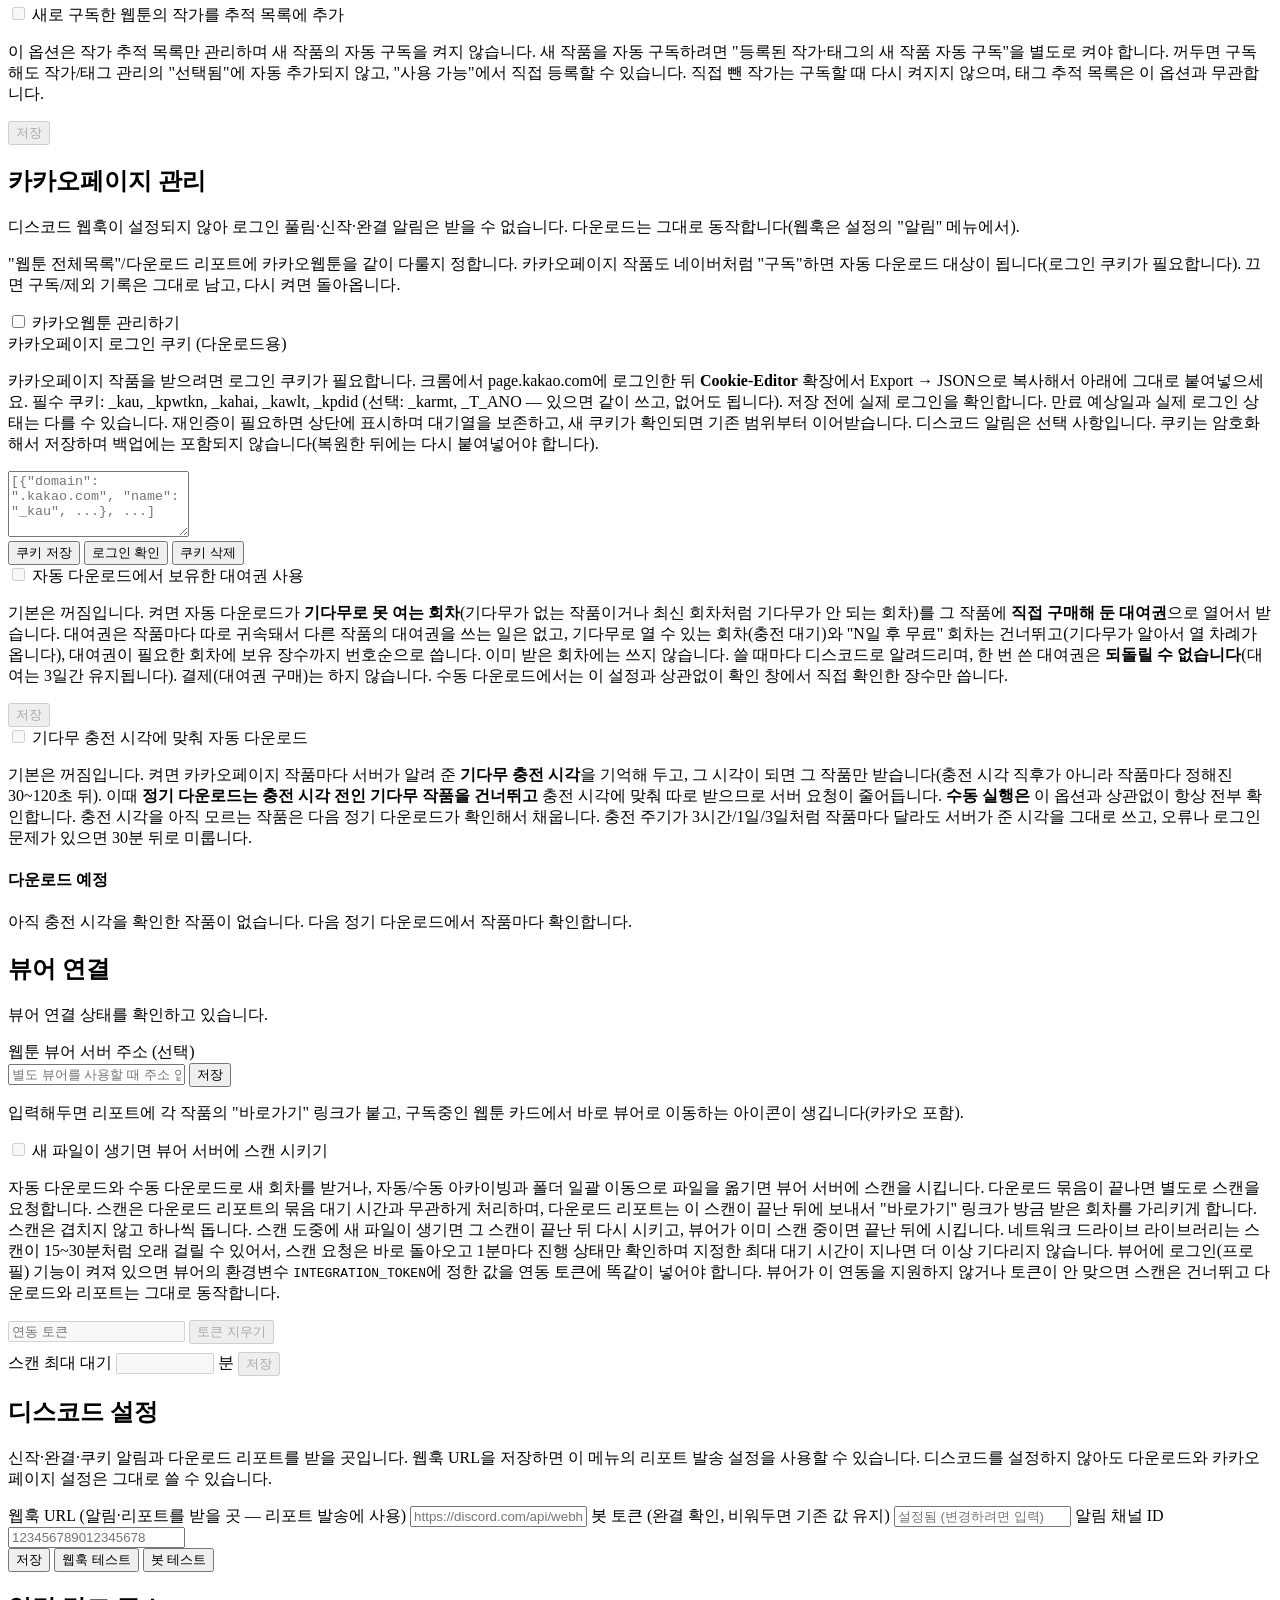
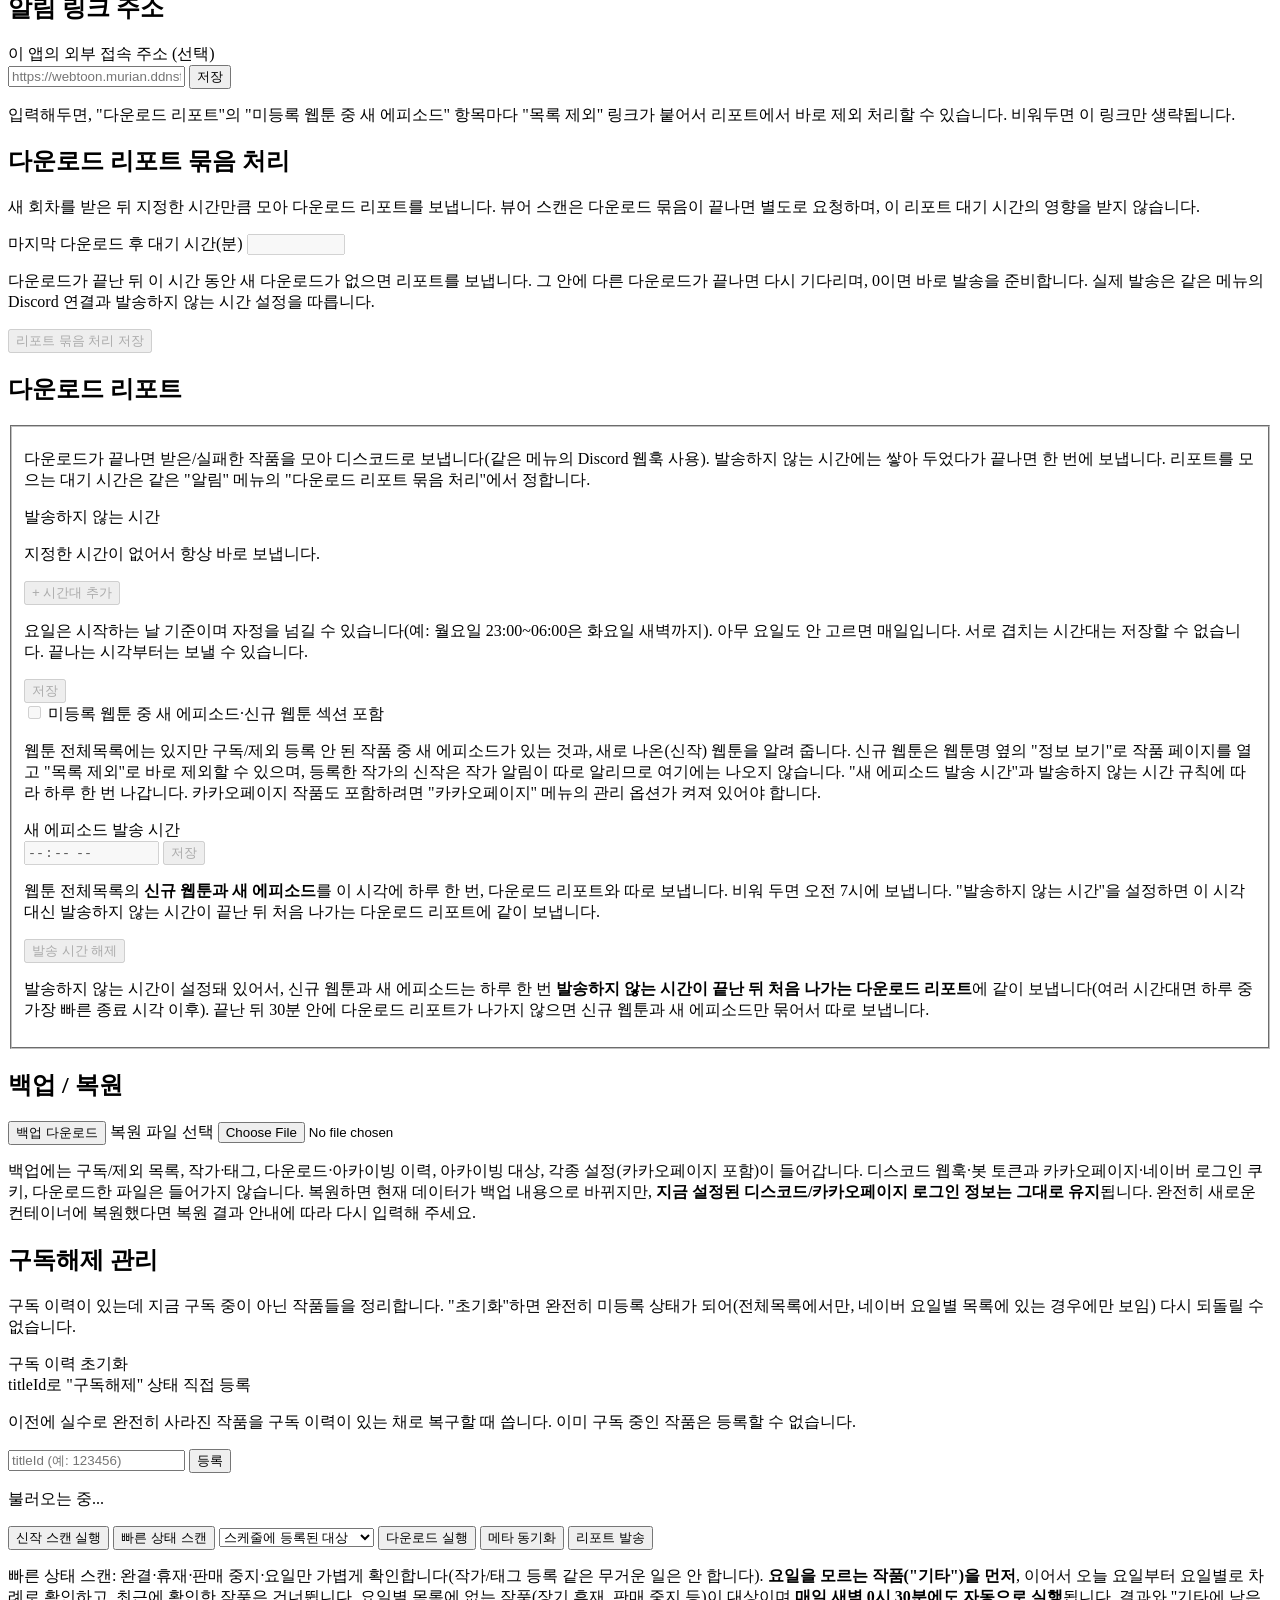
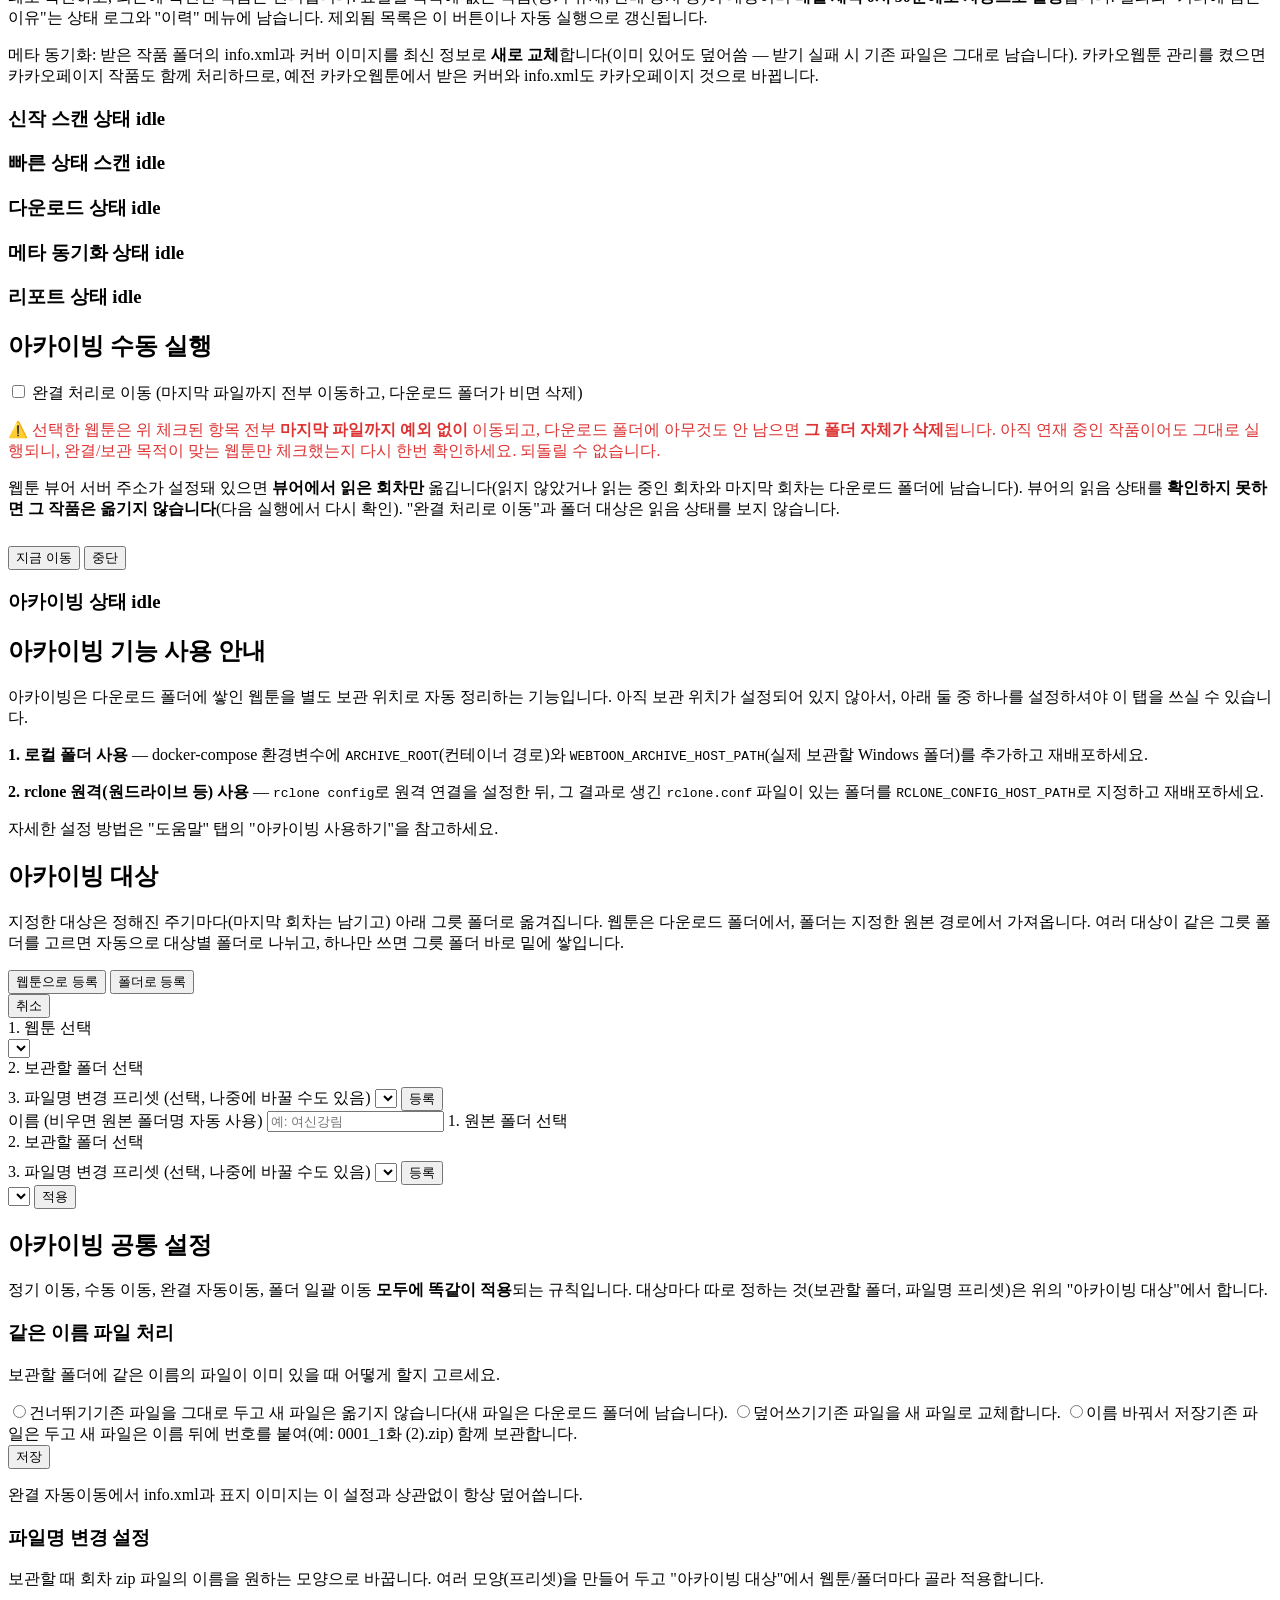
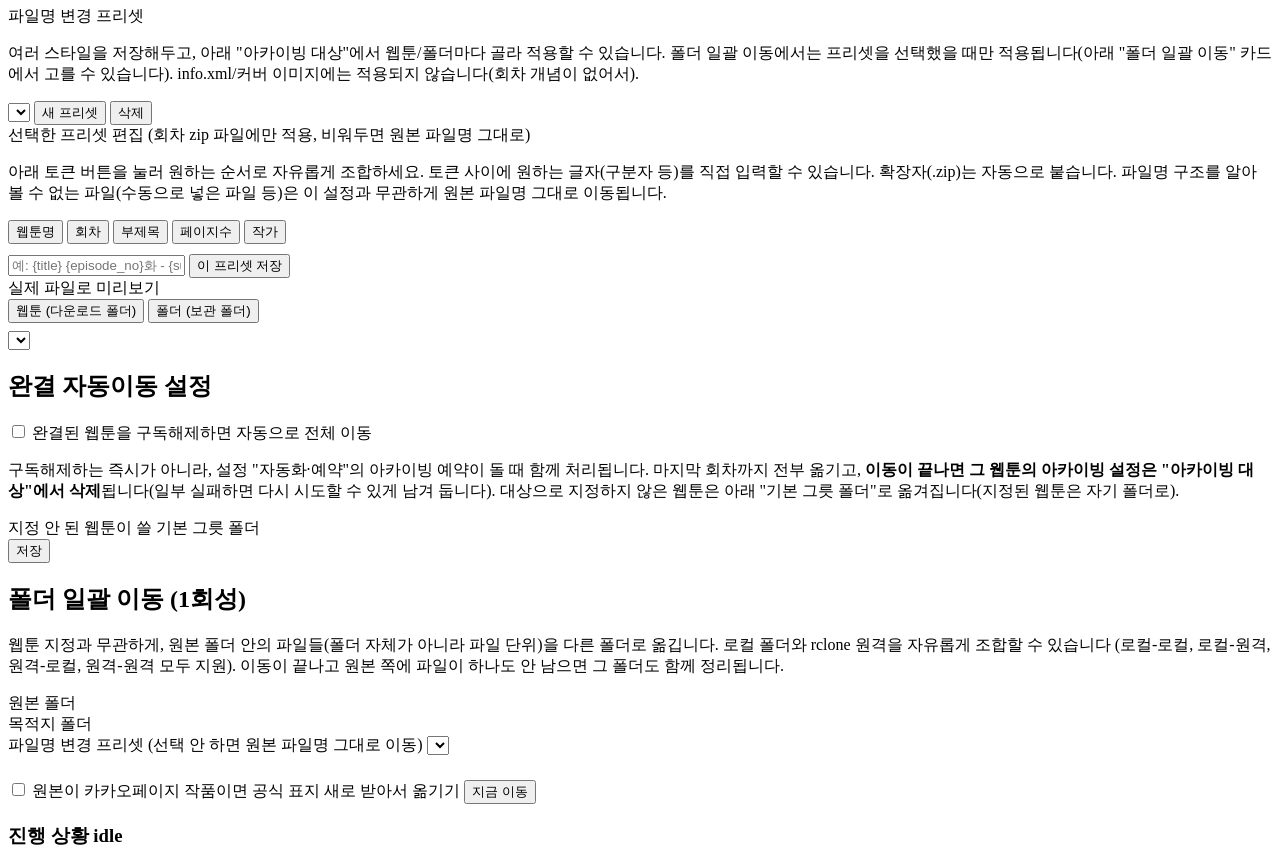
==== commit 48a30d79: "Harden webtoon downloads, archives, and reading recovery Preserve episode identity and existing file" ====
--- a/app/static/index.html
+++ b/app/static/index.html
@@ -64,15 +64,42 @@
 
   <section id="page-library" class="page hidden" aria-labelledby="library-heading">
     <div class="library-heading"><h2 id="library-heading">내 서재</h2><p>받은 웹툰을 읽고, 읽던 회차부터 이어 보세요.</p></div>
-    <div class="toolbar library-toolbar">
-      <input id="library-search" type="search" class="clearable" placeholder="서재에서 제목 검색" aria-label="서재 검색" />
-      <select id="library-platform" aria-label="서재 플랫폼"><option value="">플랫폼 전체</option><option value="naver">네이버</option><option value="kakao">카카오페이지</option><option value="archive">보관함</option></select>
-      <select id="library-sort" aria-label="서재 정렬"><option value="latest">최근 업데이트순</option><option value="title">제목순</option><option value="unread">안 읽은 회차순</option></select>
-      <button id="library-refresh" type="button">서재 새로고침</button>
-    </div>
-    <p id="library-status" role="status" aria-live="polite"></p>
-    <a id="library-login" class="link-button hidden">서재 로그인</a>
-    <div id="library-grid" class="library-grid"></div>
+    <div id="library-browse">
+      <div class="toolbar library-toolbar">
+        <input id="library-search" type="search" class="clearable" placeholder="서재에서 제목 검색" aria-label="서재 검색" />
+        <select id="library-platform" aria-label="서재 플랫폼"><option value="">플랫폼 전체</option><option value="naver">네이버</option><option value="kakao">카카오페이지</option><option value="archive">보관함</option></select>
+        <select id="library-sort" aria-label="서재 정렬"><option value="latest">최근 업데이트순</option><option value="title">제목순</option><option value="unread">안 읽은 회차순</option></select>
+        <div class="library-view-toggle" role="group" aria-label="서재 보기 방식">
+          <button id="library-view-card" type="button" aria-pressed="true" aria-controls="library-grid">카드 보기</button>
+          <button id="library-view-list" type="button" aria-pressed="false" aria-controls="library-grid">목록 보기</button>
+        </div>
+        <button id="library-refresh" type="button">서재 새로고침</button>
+      </div>
+      <p id="library-status" role="status" aria-live="polite"></p>
+      <a id="library-login" class="link-button hidden">서재 로그인</a>
+      <div id="library-grid" class="library-grid" data-view="card"></div>
+    </div>
+    <section id="library-detail" class="library-detail hidden" aria-labelledby="library-detail-title">
+      <button id="library-detail-back" type="button">서재 목록으로</button>
+      <div class="library-detail-hero">
+        <h3 id="library-detail-title" tabindex="-1"></h3>
+        <div id="library-detail-info"></div>
+        <button id="library-detail-continue" type="button">이어 읽기</button>
+      </div>
+      <section class="library-episode-panel" aria-labelledby="library-episode-heading">
+        <div class="library-episode-heading">
+          <h4 id="library-episode-heading">회차</h4>
+          <select id="library-episode-order" aria-label="회차 정렬">
+            <option value="latest">최신순</option>
+            <option value="oldest">오래된순</option>
+          </select>
+        </div>
+        <p id="library-detail-status" role="status" aria-live="polite"></p>
+        <a id="library-detail-login" class="link-button hidden">서재 로그인</a>
+        <button id="library-detail-retry" class="hidden" type="button">다시 불러오기</button>
+        <ol id="library-episodes" class="library-episodes" reversed></ol>
+      </section>
+    </section>
   </section>
 
   <!-- 웹툰 전체목록 (네이버+카카오) -->
